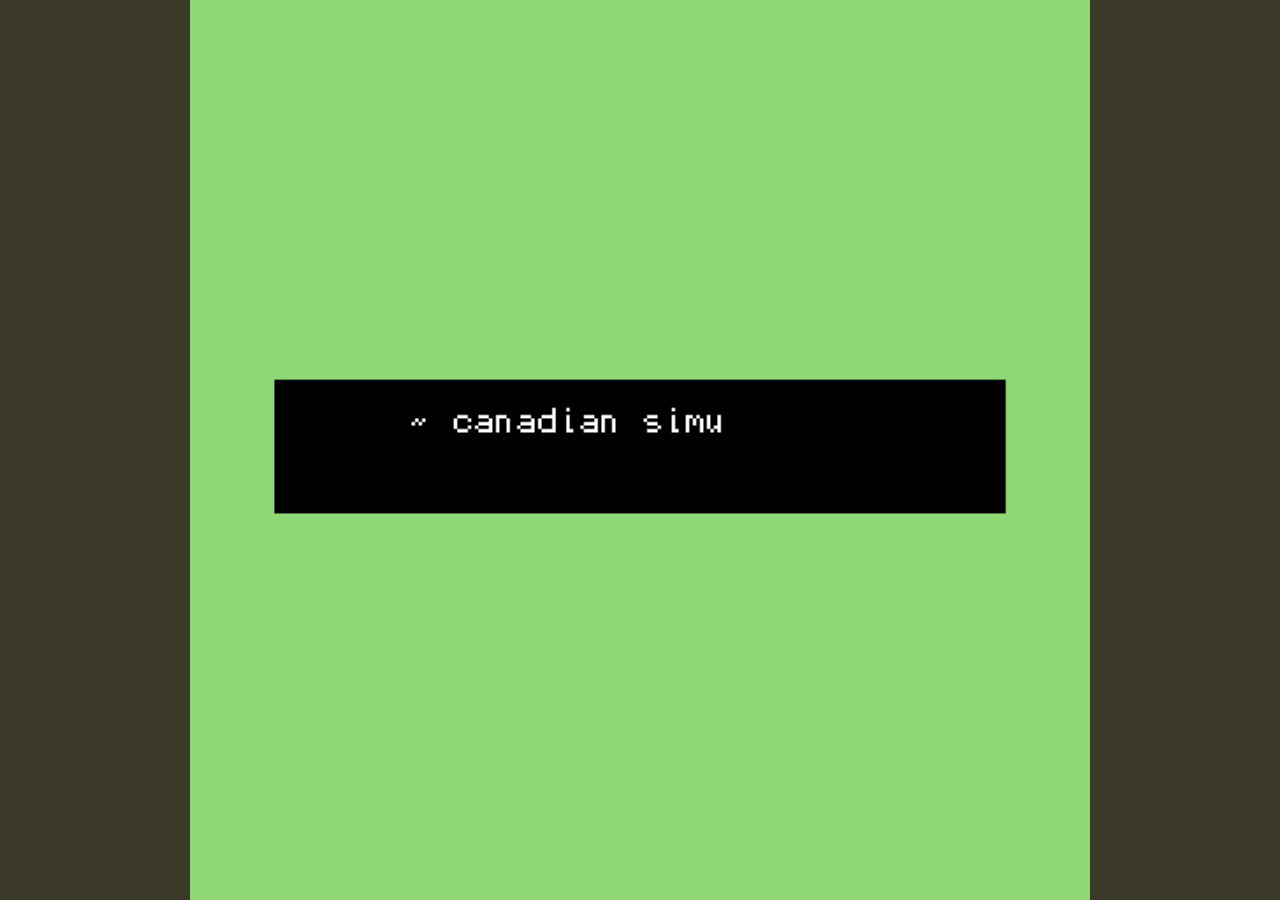
==== games/canadian-simulator/index.html @ 4151617e "Revert "inter font properly" This reverts commit 1b1d673a237acf1276869aa099014497ba2a1c99." ====
<!DOCTYPE HTML>
<html>

<!-- HEADER -->
<head>

<meta charset="UTF-8">

<title>       canadian simulator</title>

<script type="text/bitsyGameData" id="exportedGameData">
     ~ canadian simulator ~              sashamon july '23

# BITSY VERSION 8.6

! VER_MAJ 8
! VER_MIN 6
! ROOM_FORMAT 1
! DLG_COMPAT 0
! TXT_MODE 0

PAL 0
144,215,119
75,179,93
255,255,255
NAME park

PAL 2
59,58,40
226,179,67
255,255,255
NAME city

ROOM 0
g,g,g,g,g,g,g,g,g,g,g,g,g,g,g,g
g,e,e,a,e,e,e,0,e,e,e,a,e,a,e,g
g,a,e,e,e,a,e,e,e,e,a,0,e,a,e,g
g,e,0,0,e,a,0,a,e,a,0,a,0,a,a,0
g,e,0,a,0,e,0,0,0,0,a,a,e,0,e,0
g,e,e,0,0,0,0,0,e,0,0,e,e,e,e,g
g,a,e,0,e,e,a,e,a,0,a,e,a,e,0,g
g,a,e,e,e,a,e,e,e,a,e,e,e,e,e,g
g,g,g,g,g,g,g,g,g,g,g,g,g,g,g,g
g,g,g,g,g,g,g,g,g,g,g,g,g,g,g,g
g,g,g,g,g,g,g,g,g,g,g,g,g,g,g,g
g,g,g,g,g,g,g,g,g,g,g,g,g,g,g,g
g,g,g,g,g,g,g,g,g,g,g,g,g,g,g,g
g,g,g,g,g,g,g,g,g,g,g,g,g,g,g,g
g,g,g,g,g,g,g,g,g,g,g,g,g,g,g,g
g,g,g,g,g,g,g,g,g,g,g,g,g,g,g,g
NAME room1
ITM 3 5,5
ITM 2 7,4
ITM 4 11,3
PAL 0

ROOM 2
g,g,g,g,g,g,g,g,g,g,g,g,g,g,g,g
g,e,e,a,e,e,e,0,e,e,e,a,e,a,e,g
g,a,e,e,e,a,e,e,e,e,a,0,e,a,e,g
g,e,0,0,e,a,0,a,e,a,0,0,0,a,a,0
g,e,0,a,0,e,0,0,0,0,a,a,e,0,e,0
g,e,e,0,0,0,0,0,e,0,0,e,e,e,e,g
g,a,e,0,e,e,a,e,a,0,a,e,a,e,0,g
g,a,e,e,e,a,e,e,e,a,e,e,e,e,e,g
g,g,g,g,g,g,g,g,g,g,g,g,g,g,g,g
g,g,g,g,g,g,g,g,g,g,g,g,g,g,g,g
g,g,g,g,g,g,g,g,g,g,g,g,g,g,g,g
g,g,g,g,g,g,g,g,g,g,g,g,g,g,g,g
g,g,g,g,g,g,g,g,g,g,g,g,g,g,g,g
g,g,g,g,g,g,g,g,g,g,g,g,g,g,g,g
g,g,g,g,g,g,g,g,g,g,g,g,g,g,g,g
g,g,g,g,g,g,g,g,g,g,g,g,g,g,g,g
NAME room1-poop1
ITM 2 7,4
ITM 4 11,3
PAL 0

ROOM 3
g,g,g,g,g,g,g,g,g,g,g,g,g,g,g,g
g,e,e,a,e,e,e,0,e,e,e,a,e,a,e,g
g,a,e,e,e,a,e,e,e,e,a,0,e,a,e,g
g,e,0,0,e,a,0,a,e,a,0,0,0,a,a,0
g,e,0,a,0,e,0,0,0,0,a,a,e,0,e,0
g,e,e,0,0,0,0,0,e,0,0,e,e,e,e,g
g,a,e,0,e,e,a,e,a,0,a,e,a,e,0,g
g,a,e,e,e,a,e,e,e,a,e,e,e,e,e,g
g,g,g,g,g,g,g,g,g,g,g,g,g,g,g,g
g,g,g,g,g,g,g,g,g,g,g,g,g,g,g,g
g,g,g,g,g,g,g,g,g,g,g,g,g,g,g,g
g,g,g,g,g,g,g,g,g,g,g,g,g,g,g,g
g,g,g,g,g,g,g,g,g,g,g,g,g,g,g,g
g,g,g,g,g,g,g,g,g,g,g,g,g,g,g,g
g,g,g,g,g,g,g,g,g,g,g,g,g,g,g,g
g,g,g,g,g,g,g,g,g,g,g,g,g,g,g,g
NAME room1-poop2
ITM 4 11,3
PAL 0

ROOM 4
g,g,g,g,g,g,g,g,g,g,g,g,g,g,g,g
g,e,e,a,e,e,e,0,e,e,e,a,e,a,e,g
g,a,e,e,e,a,e,e,e,e,a,0,e,a,e,g
g,e,0,0,e,a,0,a,e,a,0,0,0,a,a,0
g,e,0,a,0,e,0,0,0,0,a,a,e,0,e,0
g,e,e,0,0,0,0,0,e,0,0,e,e,e,e,g
g,a,e,0,e,e,a,e,a,0,a,e,a,e,0,g
g,a,e,e,e,a,e,e,e,a,e,e,e,e,e,g
g,g,g,g,g,g,g,g,g,g,g,g,g,g,g,g
g,g,g,g,g,g,g,g,g,g,g,g,g,g,g,g
g,g,g,g,g,g,g,g,g,g,g,g,g,g,g,g
g,g,g,g,g,g,g,g,g,g,g,g,g,g,g,g
g,g,g,g,g,g,g,g,g,g,g,g,g,g,g,g
g,g,g,g,g,g,g,g,g,g,g,g,g,g,g,g
g,g,g,g,g,g,g,g,g,g,g,g,g,g,g,g
g,g,g,g,g,g,g,g,g,g,g,g,g,g,g,g
NAME room1-poop3
ITM 5 15,3
ITM 5 15,4
PAL 0

ROOM 5
g,g,g,g,g,g,g,g,g,g,g,g,g,g,g,g
g,e,e,a,e,e,e,0,e,e,e,a,e,a,e,g
g,a,e,e,e,a,e,e,e,e,a,0,e,a,e,g
g,e,0,0,e,a,0,a,e,a,0,0,0,a,a,g
g,e,0,a,0,e,0,0,0,0,a,a,e,0,e,g
g,e,e,0,0,0,0,0,e,0,0,e,e,e,e,g
g,a,e,0,e,e,a,e,a,0,a,e,a,e,0,g
g,a,e,e,e,a,e,e,e,a,e,e,e,e,e,g
g,g,g,g,g,g,g,g,g,g,g,g,g,g,g,g
g,a,a,a,a,a,m,a,m,a,a,a,a,a,a,g
g,c,c,c,c,c,i,c,i,c,c,c,c,c,c,g
g,d,d,d,d,d,l,d,d,d,d,d,d,d,d,g
g,h,h,h,h,h,h,h,k,h,h,h,h,h,h,g
g,c,c,c,c,c,i,c,i,c,c,c,c,c,c,g
g,a,a,a,a,a,m,a,m,a,a,a,a,a,a,g
g,g,g,g,g,g,g,g,g,g,g,g,g,g,g,g
NAME room3
ITM 6 7,14
ITM 8 7,11
ITM 9 7,12
PAL 2

ROOM 6
g,g,g,g,g,g,g,g,g,g,g,g,g,g,g,g
g,e,e,a,e,e,e,0,e,e,e,a,e,a,e,g
g,a,e,e,e,a,e,e,e,e,a,0,e,a,e,g
g,e,0,0,e,a,0,a,e,a,0,0,0,a,a,g
g,e,0,a,0,e,0,0,0,0,a,a,e,0,e,g
g,e,e,0,0,0,0,0,e,0,0,e,e,e,e,g
g,a,e,0,e,e,a,e,a,0,a,e,a,e,0,g
g,a,e,e,e,a,e,e,e,a,e,e,e,e,e,g
g,g,g,g,g,g,g,g,g,g,g,g,g,g,g,g
g,a,a,a,a,a,a,a,a,a,a,a,a,a,a,g
g,i,i,i,i,i,i,i,i,i,i,i,i,i,i,g
g,d,d,d,d,d,d,d,d,d,d,d,d,d,d,g
g,h,h,h,h,h,h,h,h,h,h,h,h,h,h,g
g,c,c,c,c,c,c,c,c,c,c,c,c,c,c,g
g,a,a,a,a,a,a,a,a,a,a,a,a,a,a,g
g,g,g,g,g,g,g,g,g,g,g,g,g,g,g,g
NAME room2
ITM 7 7,9
PAL 2

TIL a
00000000
00000000
00000000
00000000
00000100
01001000
00101010
00000000
NAME free
WAL false

TIL b
00000000
00000000
00000000
00000000
00000000
00011000
00111100
00000000
NAME poop

TIL c
00000000
11111111
00000000
00000000
00000000
00000000
11111111
00000000

TIL d
00000000
00000000
00000000
00000000
00000000
00000000
00000000
00111000

TIL e
00000000
00010100
01101100
00110111
10101111
01111010
11011111
11111110
NAME bush
WAL true

TIL f
00000000
00000100
01001000
00101001
00101010
01001010
01001010
00010010
NAME old big
WAL false

TIL g
11111111
11111111
11111111
11111111
11111111
11111111
11111111
11111111
NAME full
WAL true

TIL h
00111000
00000000
00000000
00000000
00000000
00000000
00000000
00000000

TIL i
00000000
11111111
00000000
00000000
00000000
00000000
11111111
00000000
NAME c-wall
WAL true

TIL j
00000000
11111111
00000000
00000000
00000000
00000000
11111111
00000000
NAME invis
WAL true

TIL k
00111000
00000000
00000000
00000000
00000000
00000000
00000000
00000000
NAME block-up
WAL true

TIL l
00000000
00000000
00000000
00000000
00000000
00000000
00000000
00111000
NAME block-down
WAL true

TIL m
00000000
00000000
00000000
00000000
00000100
01001000
00101010
00000000
NAME wall
WAL true

SPR 10
00000000
00000000
00000000
00000000
00000000
00011000
00111100
00000000
POS 6 10,3

SPR 11
11000000
00100000
00011100
00000010
00110010
11001100
01001000
00110000
POS 6 1,12

SPR 12
00000011
00000100
00111000
01000000
01001100
00110011
00010010
00001100
POS 6 11,11

SPR 13
11100000
00010000
00001000
00000100
00110010
01001110
11001000
00110000
POS 6 12,11

SPR A
00000110
00000111
00000100
00011100
01111110
11111110
00111100
00101000
>
00000110
00000111
00000100
00011100
01111110
11111110
00111100
00101000
POS 0 2,4

SPR a
00000000
00000000
01010001
01110001
01110010
01111100
00111100
00100100
NAME cat
DLG 0
BLIP 1

SPR b
00000000
00000000
00000000
00000000
00000000
00011000
00111100
00000000
NAME poop
DLG 6
POS 2 4,5

SPR c
11000000
00100000
00011100
00000010
00110010
11001100
01001000
00110000
>
11000110
00100001
00011100
00000010
00110010
11001100
01001000
00110000
NAME car-r1
POS 5 6,12

SPR d
00000111
00001000
00010000
00100000
01001100
01110010
00010011
00001100
NAME car-r2
POS 5 5,12

SPR e
00000000
00000000
00000000
00000000
00000000
00011000
00111100
00000000
NAME poop2
DLG 8
POS 3 6,4

SPR f
00000000
00000000
00000000
00000000
00000000
00011000
00111100
00000000
NAME poop1-2
DLG 7
POS 3 4,5

SPR g
00000000
00000000
00000000
00000000
00000000
00011000
00111100
00000000
NAME poop1-3
DLG 9
POS 4 4,5

SPR h
00000000
00000000
00000000
00000000
00000000
00011000
00111100
00000000
NAME poop2-3
DLG a
POS 4 6,4

SPR i
00000000
00000000
00000000
00000000
00000000
00011000
00111100
00000000
NAME poop3
DLG b
POS 4 10,3

SPR j
00000000
00000000
00000000
00000000
00000000
00011000
00111100
00000000
NAME poop1-4
POS 5 4,5

SPR k
00000000
00000000
00000000
00000000
00000000
00011000
00111100
00000000
NAME poop2-4
POS 5 6,4

SPR l
00000000
00000000
00000000
00000000
00000000
00011000
00111100
00000000
NAME poop3-4
POS 5 10,3

SPR m
00001100
00011110
00000010
00011110
00111111
00011110
00110100
00000110
>
00011000
00111100
00010000
00111100
00111110
01111100
00010110
00110000
NAME goose-front

SPR n
00000111
00001000
00010000
00100000
01001100
01110010
00010011
00001100
POS 5 3,12

SPR o
11000000
00100000
00011100
00000010
00110010
11001100
01001000
00110000
POS 5 4,12

SPR p
11000000
00100000
00011100
00000010
00110010
11001100
01001000
00110000
POS 5 2,12

SPR q
00000111
00001000
00010000
00100000
01001100
01110010
00010011
00001100
POS 5 1,12

SPR r
01100011
10000100
00111000
01000000
01001100
00110011
00010010
00001100
>
00000011
00000100
00111000
01000000
01001100
00110011
00010010
00001100
NAME car-l1
POS 5 8,11

SPR s
11100000
00010000
00001000
00000100
00110010
01001110
11001000
00110000
NAME car-l2
POS 5 9,11

SPR t
00000011
00000100
00111000
01000000
01001100
00110011
00010010
00001100
POS 5 10,11

SPR u
11100000
00010000
00001000
00000100
00110010
01001110
11001000
00110000
POS 5 11,11

SPR v
00000011
00000100
00111000
01000000
01001100
00110011
00010010
00001100
POS 5 12,11

SPR w
11100000
00010000
00001000
00000100
00110010
01001110
11001000
00110000
POS 5 13,11

SPR x
00000011
00000100
00111000
01000000
01001100
00110011
00010010
00001100
POS 5 14,11

SPR y
00000000
00000000
00000000
00000000
00000000
00011000
00111100
00000000
NAME poop5a
POS 6 4,5

SPR z
00000000
00000000
00000000
00000000
00000000
00011000
00111100
00000000
POS 6 6,4

ITM 0
00000000
00000000
00000000
00111100
01100100
00100100
00011000
00000000
NAME tea
DLG 1

ITM 1
00000000
00111100
00100100
00111100
00010000
00011000
00010000
00011000
NAME key
DLG 2
BLIP 2

ITM 2
00000000
00000000
00010000
00101000
00010000
00001000
00001000
00000000
NAME flower
DLG 4

ITM 3
00000000
00000000
00000100
01001001
01001010
00101010
00101010
00000000
NAME grass
DLG 3

ITM 4
00000000
00000000
00001000
00010001
01010010
00101010
00101010
00000000
NAME grass2
DLG 5

ITM 5
00000000
00000000
00000000
00000000
00000000
00000000
00000000
00000000
NAME exit
DLG c

ITM 6
00000000
00000000
00001000
00010001
01010010
00101010
00101010
00000000
NAME grasslast
DLG g

ITM 7
00000000
00001000
00001000
00001000
00111110
00011100
00001000
00000000
NAME start-road
DLG d

ITM 8
00000000
00000000
00000000
00000000
00000000
00000000
00000000
00111000
NAME cross1
DLG e

ITM 9
00111000
00000000
00000000
00000000
00000000
00000000
00000000
00000000
NAME cross2
DLG f

DLG 0
I'm a cat
NAME cat dialog

DLG 1
You found a nice warm cup of tea
NAME tea dialog

DLG 2
A key! {wvy}What does it open?{wvy}
NAME key dialog

DLG 3
delicious grass!{pg}{exit "2" 5 5}{shk}    h o n k{/shk}{blip "9"}
NAME grass dialog

DLG 4
"""
ooh, a flower!
can i eat it?{pg}{exit "3" 7 4}{shk}                      h o n k{/shk}{blip "9"}
"""
NAME flower dialog

DLG 5
"""
i like grass.{pg}{exit "4" 11 3}{shk}     
                h o n k{/shk}{blip "9"}
"""
NAME grass2 dialog

DLG 6
my accomplishment.
NAME poop dialog

DLG 7
my accomplishment.
NAME poop1-1 dialog

DLG 8
who put this here?
NAME poop2 dialog

DLG 9
my first accomplishment.
NAME poop1-3 dialog

DLG a
i put this here.
NAME poop2-3 dialog

DLG b
my third accomplishment.
NAME poop3 dialog

DLG c
{exit "6" 1 9 "fade_b"}
NAME exit dialog

DLG d
{exit "5" 7 9}{ava "m"}
NAME start-road dialog

DLG e
"""
{wvy}HONK!!! HONK HONK!!{/wvy}{pg}{shk}    
     h o n k{/shk}{blip "9"}
"""
NAME cross1 dialog

DLG f
{wvy}HONK HONK!! HONK!!{/wvy}{pg}my fellow honkers.
NAME cross2 dialog

DLG g
"""
{shk}    
             h o n k{/shk}{pg}{end}{blip "9"}
"""
NAME grasslast dialog

VAR a
42

TUNE 1
3d,0,0,0,3d5,0,0,0,3l,0,0,0,3s,0,0,0
16d2,0,0,0,0,0,0,0,0,0,0,0,0,0,0,0
>
4l,0,0,0,s,0,3l,0,0,0,2s,0,2m,0,2r,0
16m2,0,0,0,0,0,0,0,0,0,0,0,0,0,0,0
>
3d,0,0,0,3d5,0,0,0,3l,0,0,0,3s,0,0,0
16l2,0,0,0,0,0,0,0,0,0,0,0,0,0,0,0
>
3l,0,0,0,s,0,4m,0,0,0,4r,0,0,0,0,0
16s2,0,0,0,0,0,0,0,0,0,0,0,0,0,0,0
NAME finale fanfare
KEY C,D,E,F,G,A,B d,r,m,s,l
TMP XFST
SQR P2 P8
ARP INT8

TUNE 2
0,0,2G,0,A,0,B,0,2C5,0,B,A,G,0,2G,0
G3,0,D,0,G3,0,D,0,2A3,0,E,0,C,0,E,0
>
2F#,0,G,0,A,0,F#,0,2E,0,F#,E,4D,0,0,0
2D,0,E,0,F#,0,D,0,2C,0,2G3,0,2F#3,0,D2,0
>
0,0,2G,0,A,0,B,0,2C5,0,B,A,G,0,G,0
2G2,0,D,D5,G3,G,D,0,2C2,0,E,E5,C3,C,E5,0
>
2D,0,C5,B,A,0,A,0,4A,0,0,0,F#,0,0,0
A2,0,E3,0,C3,0,E3,0,D3,0,A3,0,D,0,0,0
>
2E5,0,2G,0,2G5,0,2G,0,2F#5,0,2E5,0,2D5,0,2C5,0
2C3,0,2E,0,2E5,0,2C,0,2A3,0,2C,0,2F#,0,2E,0
>
3B,0,0,0,2E5,0,D5,0,4A,0,0,0,G,0,0,0
2G3,0,B3,0,2D,0,D3,0,2C3,0,G3,0,D#,0,0,0
>
0,0,2G,0,A,0,2B,0,C5,0,B,C5,A,0,G,0
A2,0,A3,0,C,0,2D,0,D#,0,D,E,C,0,C3,0
>
8B,0,0,0,0,0,0,0,A,0,2F#,0,E,0,D,0
D3,0,A3,0,F#,0,D,0,C,0,2D3,0,C3,0,F#3,0
NAME tuneful town
TMP FST
SQR P4 P2

TUNE 3
3F5,0,0,A#,0,2C#5,0,A#,3F5,0,0,F#5,0,0,2F5,0
A#3,C#,F,0,0,F,C#,F,A#3,C#,F,A#,0,A#,C#,F
>
3F5,0,0,A,0,2C#5,0,A,3F5,0,0,2A#5,0,A#,D#5,0
A3,C#,F,A3,0,F,C#,F,A,C#,F,0,D#,0,C#5,0
>
4F5,0,0,0,G#,2C#5,0,G#,3F5,0,0,D#5,0,F5,2C#5,0
G#3,C#,F,3F#,0,0,2F,0,G#3,C#,F,F#,B,A,F,D#
>
4D#5,0,0,0,0,0,2A#,0,4A#,0,0,0,0,0,A#,C5
G3,D#,F,G,0,D#,F,G,G3,D#,G,F,0,F,D#,C#3
>
4C#5,0,0,0,0,0,2C#5,0,3C#5,0,0,D#5,0,0,2C#5,0
F#2,C#,F#3,A#3,0,F#3,C#3,F#3,F#2,A,F#3,C#,0,F#3,A3,F#3
>
3C#5,0,0,F,3C5,0,0,C,3C5,0,0,D#,3A#,0,0,0
F2,D#3,A3,0,0,F3,C#,0,F#2,A#3,D#3,0,0,F#3,C#,C
>
3A#,0,0,0,C5,0,C#5,0,A#,0,C#,D#,G#,G#3,0,C#3
C3,A#3,C,E,A,0,A#,0,0,B2,B3,0,2F,0,0,0
>
A#,0,A#3,0,C#,0,F,0,A#,0,0,0,0,0,0,0
A#2,0,C#3,0,F3,0,A#3,0,D,0,0,0,0,F#3,0,F3
NAME rhythmic ruins
TMP MED
SQR P4 P4

TUNE 4
0,0,0,2s,0,0,t,0,t,4m,0,0,0,0,0,0
16m2,0,0,0,0,0,0,0,0,0,0,0,0,0,0,0
>
0,0,r,0,s,0,l,3f,0,0,0,2m,0,2r,0,t
d2,s2,d2,s2,d2,s2,d2,s2,0,0,0,0,0,0,0,0
>
t,2d5,0,3m,0,0,0,t,t,2d5,0,0,m,r,d5,t
16l2,0,0,0,0,0,0,0,0,0,0,0,0,0,0,0
>
t,0,0,s,0,3f,0,0,0,0,r,l,0,2s,0,0
16t2,0,0,0,0,0,0,0,0,0,0,0,0,0,0,0
NAME canadia
KEY C,D,D#,F,G,G#,A# d,r,m,f,s,l,t
TMP SLW
SQR P4 P8
ARP INT5

BLIP 1
E5,B5,B5
NAME meow
ENV 40 99 4 185 138
BEAT 61 115
SQR P2

BLIP 2
D5,E5,D5
NAME pick up key
ENV 99 65 6 96 152
BEAT 95 0
SQR P4

BLIP 4
C#3,G3,E3
NAME mutate 1
ENV 86 109 4 86 129
BEAT 57 32
SQR P4

BLIP 5
C3,G#3,F3
NAME mutate 2
ENV 86 109 4 48 129
BEAT 73 32
SQR P4

BLIP 6
A#2,F#3,F#3
NAME mutate 3
ENV 86 109 4 104 129
BEAT 52 88
SQR P4

BLIP 7
B2,E3,F3
NAME mutate 4
ENV 86 109 4 147 129
BEAT 32 96
SQR P4

BLIP 8
C#2,0,0
NAME bloop 1
ENV 3 0 8 76 4
BEAT 0 0
SQR P2

BLIP 9
F2,E,E
NAME honk
ENV 63 0 7 203 53
BEAT 96 0
SQR P2

BLIP a
C#2,D#,C#
NAME mutate 5
ENV 63 0 7 208 53
BEAT 57 32
SQR P2

BLIP b
D#2,D,D
NAME mutate 6
ENV 63 0 7 294 53
BEAT 137 32
SQR P2

BLIP c
C#2,C,D
NAME mutate 7
ENV 63 0 7 181 53
BEAT 140 32
SQR P2


</script>

<style>
html {
	margin:0px;
	padding:0px;
}

body {
	margin:0px;
	padding:0px;
	overflow:hidden;
	background:#3b3a28;
}

#game {
	background:black;
	width:100vw;
	max-width:100vh;
	margin:auto;
	display:block;
}
</style>

<!-- SCRIPTS -->
<script>
function startExportedGame() {
	var gameCanvas = document.getElementById("game");
	var gameData = document.getElementById("exportedGameData").text.slice(1);
	var defaultFontData = document.getElementById(defaultFontName).text.slice(1);
	loadGame(gameCanvas, gameData, defaultFontData);
	initSystem();
}
</script>

<!-- system -->
<script>
function InputSystem() {
	var self = this;

	this.Key = {
		LEFT: 37,
		RIGHT: 39,
		UP: 38,
		DOWN: 40,
		SPACE: 32,
		ENTER: 13,
		W: 87,
		A: 65,
		S: 83,
		D: 68,
		R: 82,
		SHIFT: 16,
		CTRL: 17,
		ALT: 18,
		CMD: 224
	};

	var pressed;
	var ignored;
	var touchState;

	var isRestartComboPressed = false;

	var SwipeDir = {
		None : -1,
		Up : 0,
		Down : 1,
		Left : 2,
		Right : 3,
	};

	function resetAll() {
		isRestartComboPressed = false;

		pressed = {};
		ignored = {};

		touchState = {
			isDown : false,
			startX : 0,
			startY : 0,
			curX : 0,
			curY : 0,
			swipeDistance : 30,
			swipeDirection : SwipeDir.None,
			tapReleased : false
		};
	}

	resetAll();

	function stopWindowScrolling(e) {
		if (e.keyCode == self.Key.LEFT || e.keyCode == self.Key.RIGHT || e.keyCode == self.Key.UP || e.keyCode == self.Key.DOWN || !isPlayerEmbeddedInEditor) {
			e.preventDefault();
		}
	}

	function isRestartCombo(e) {
		return (e.keyCode === self.Key.R && (e.getModifierState("Control")|| e.getModifierState("Meta")));
	}

	function eventIsModifier(event) {
		return (event.keyCode == self.Key.SHIFT || event.keyCode == self.Key.CTRL || event.keyCode == self.Key.ALT || event.keyCode == self.Key.CMD);
	}

	function isModifierKeyDown() {
		return (self.isKeyDown(self.Key.SHIFT) || self.isKeyDown(self.Key.CTRL) || self.isKeyDown(self.Key.ALT) || self.isKeyDown(self.Key.CMD));
	}

	this.ignoreHeldKeys = function() {
		for (var key in pressed) {
			if (pressed[key]) { // only ignore keys that are actually held
				ignored[key] = true;
				// bitsyLog("IGNORE -- " + key, "system");
			}
		}
	}

	this.onkeydown = function(event) {
		enableGlobalAudioContext();
		// bitsyLog("KEYDOWN -- " + event.keyCode, "system");

		stopWindowScrolling(event);

		isRestartComboPressed = isRestartCombo(event);

		// Special keys being held down can interfere with keyup events and lock movement
		// so just don't collect input when they're held
		{
			if (isModifierKeyDown()) {
				return;
			}

			if (eventIsModifier(event)) {
				resetAll();
			}
		}

		if (ignored[event.keyCode]) {
			return;
		}

		pressed[event.keyCode] = true;
		ignored[event.keyCode] = false;
	}

	this.onkeyup = function(event) {
		// bitsyLog("KEYUP -- " + event.keyCode, "system");
		pressed[event.keyCode] = false;
		ignored[event.keyCode] = false;
	}

	this.ontouchstart = function(event) {
		enableGlobalAudioContext();

		event.preventDefault();

		if( event.changedTouches.length > 0 ) {
			touchState.isDown = true;

			touchState.startX = touchState.curX = event.changedTouches[0].clientX;
			touchState.startY = touchState.curY = event.changedTouches[0].clientY;

			touchState.swipeDirection = SwipeDir.None;
		}
	}

	this.ontouchmove = function(event) {
		event.preventDefault();

		if( touchState.isDown && event.changedTouches.length > 0 ) {
			touchState.curX = event.changedTouches[0].clientX;
			touchState.curY = event.changedTouches[0].clientY;

			var prevDirection = touchState.swipeDirection;

			if( touchState.curX - touchState.startX <= -touchState.swipeDistance ) {
				touchState.swipeDirection = SwipeDir.Left;
			}
			else if( touchState.curX - touchState.startX >= touchState.swipeDistance ) {
				touchState.swipeDirection = SwipeDir.Right;
			}
			else if( touchState.curY - touchState.startY <= -touchState.swipeDistance ) {
				touchState.swipeDirection = SwipeDir.Up;
			}
			else if( touchState.curY - touchState.startY >= touchState.swipeDistance ) {
				touchState.swipeDirection = SwipeDir.Down;
			}

			if( touchState.swipeDirection != prevDirection ) {
				// reset center so changing directions is easier
				touchState.startX = touchState.curX;
				touchState.startY = touchState.curY;
			}
		}
	}

	this.ontouchend = function(event) {
		event.preventDefault();

		touchState.isDown = false;

		if( touchState.swipeDirection == SwipeDir.None ) {
			// tap!
			touchState.tapReleased = true;
		}

		touchState.swipeDirection = SwipeDir.None;
	}

	this.isKeyDown = function(keyCode) {
		return pressed[keyCode] != null && pressed[keyCode] == true && (ignored[keyCode] == null || ignored[keyCode] == false);
	}

	this.anyKeyDown = function() {
		var anyKey = false;

		for (var key in pressed) {
			if (pressed[key] && (ignored[key] == null || ignored[key] == false) &&
				!(key === self.Key.UP || key === self.Key.DOWN || key === self.Key.LEFT || key === self.Key.RIGHT) &&
				!(key === self.Key.W || key === self.Key.S || key === self.Key.A || key === self.Key.D)) {
				// detected that a key other than the d-pad keys are down!
				anyKey = true;
			}
		}

		return anyKey;
	}

	this.isRestartComboPressed = function() {
		return isRestartComboPressed;
	}

	this.swipeLeft = function() {
		return touchState.swipeDirection == SwipeDir.Left;
	}

	this.swipeRight = function() {
		return touchState.swipeDirection == SwipeDir.Right;
	}

	this.swipeUp = function() {
		return touchState.swipeDirection == SwipeDir.Up;
	}

	this.swipeDown = function() {
		return touchState.swipeDirection == SwipeDir.Down;
	}

	this.isTapReleased = function() {
		return touchState.tapReleased;
	}

	this.resetTapReleased = function() {
		touchState.tapReleased = false;
	}

	this.onblur = function() {
		// bitsyLog("~~~ BLUR ~~", "system");
		resetAll();
	}

	this.resetAll = resetAll;

	this.listen = function(canvas) {
		document.addEventListener('keydown', self.onkeydown);
		document.addEventListener('keyup', self.onkeyup);

		if (isPlayerEmbeddedInEditor) {
			canvas.addEventListener('touchstart', self.ontouchstart, {passive:false});
			canvas.addEventListener('touchmove', self.ontouchmove, {passive:false});
			canvas.addEventListener('touchend', self.ontouchend, {passive:false});
		}
		else {
			// creates a 'touchTrigger' element that covers the entire screen and can universally have touch event listeners added w/o issue.

			// we're checking for existing touchTriggers both at game start and end, so it's slightly redundant.
			var existingTouchTrigger = document.querySelector('#touchTrigger');

			if (existingTouchTrigger === null) {
				var touchTrigger = document.createElement("div");
				touchTrigger.setAttribute("id","touchTrigger");

				// afaik css in js is necessary here to force a fullscreen element
				touchTrigger.setAttribute(
					"style","position: absolute; top: 0; left: 0; width: 100vw; height: 100vh; overflow: hidden;"
				);

				document.body.appendChild(touchTrigger);

				touchTrigger.addEventListener('touchstart', self.ontouchstart);
				touchTrigger.addEventListener('touchmove', self.ontouchmove);
				touchTrigger.addEventListener('touchend', self.ontouchend);
			}
		}

		window.onblur = self.onblur;
	}

	this.unlisten = function(canvas) {
		document.removeEventListener('keydown', self.onkeydown);
		document.removeEventListener('keyup', self.onkeyup);

		if (isPlayerEmbeddedInEditor) {
			canvas.removeEventListener('touchstart', self.ontouchstart);
			canvas.removeEventListener('touchmove', self.ontouchmove);
			canvas.removeEventListener('touchend', self.ontouchend);
		}
		else {
			//check for touchTrigger and removes it

			var existingTouchTrigger = document.querySelector('#touchTrigger');

			if (existingTouchTrigger !== null) {
				existingTouchTrigger.removeEventListener('touchstart', self.ontouchstart);
				existingTouchTrigger.removeEventListener('touchmove', self.ontouchmove);
				existingTouchTrigger.removeEventListener('touchend', self.ontouchend);

				existingTouchTrigger.parentElement.removeChild(existingTouchTrigger);
			}
		}

		window.onblur = null;
	}
}
</script>

<script>
// init global audio context
var audioContext = new AudioContext();

function enableGlobalAudioContext() {
	audioContext.resume();
}

function SoundSystem() {
	var self = this;

	// volume
	var maxGain = 0.15;

	// curves for different pulse wave duties (ratios between on and off)
	var dutyCycle_1_8 = new Float32Array(256);
	for (var i = 0; i < 256; i++) {
		dutyCycle_1_8[i] = ((i / 256) * 2) - 1.75;
	}

	var dutyCycle_1_4 = new Float32Array(256);
	for (var i = 0; i < 256; i++) {
		dutyCycle_1_4[i] = ((i / 256) * 2) - 1.5;
	}

	var dutyCycle_1_2 = new Float32Array(256);
	for (var i = 0; i < 256; i++) {
		dutyCycle_1_2[i] = ((i / 256) * 2) - 1.0;
	}

	var dutyCycles = [
		dutyCycle_1_8,
		dutyCycle_1_4,
		dutyCycle_1_2 // square wave
	];

	function createPulseWidthModulator() {
		// the base oscillator: start with a sawtooth wave that we'll shape into a pulse wave
		var oscillator = audioContext.createOscillator();
		oscillator.type = "sawtooth";

		// create a gain node to control the volume of the sound
		var volumeControl = audioContext.createGain();
		volumeControl.gain.value = 0;

		// create a wave shaper that turns the sawtooth wave into a pulse
		// by mapping any negative value to -1 and any positive value to 1
		var pulseCurve = new Float32Array(256);
		for (var i = 0; i < 128; i++) {
			pulseCurve[i] = -1;
		}
		for (var i = 128; i < 256; i++) {
			pulseCurve[i] = 1;
		}

		var pulseShaper = audioContext.createWaveShaper();
		pulseShaper.curve = pulseCurve;

		var dutyShaper = audioContext.createWaveShaper();
		dutyShaper.curve = dutyCycle_1_2;

		oscillator.connect(dutyShaper);
		dutyShaper.connect(pulseShaper);
		pulseShaper.connect(volumeControl);
		volumeControl.connect(audioContext.destination);
		oscillator.start();

		return {
			oscillator: oscillator,
			volumeControl: volumeControl,
			dutyShaper: dutyShaper
		};
	}

	var pulseChannels = [createPulseWidthModulator(), createPulseWidthModulator()];

	this.setPulse = function(channel, pulse) {
		var pulseChannel = pulseChannels[channel];
		pulseChannel.dutyShaper.curve = dutyCycles[pulse];
	}

	this.setFrequency = function(channel, frequencyHz) {
		var pulseChannel = pulseChannels[channel];
		// set frequency in hertz
		pulseChannel.oscillator.frequency.setValueAtTime(frequencyHz, audioContext.currentTime);
	}

	this.setVolume = function(channel, volumeNorm) {
		var pulseChannel = pulseChannels[channel];
		pulseChannel.volumeControl.gain.value = volumeNorm * maxGain;
	}

	this.mute = function() {
		for (var i = 0; i < pulseChannels.length; i++) {
			pulseChannels[i].volumeControl.gain.value = 0;
		}
	}
}

var sound = new SoundSystem();
</script>

<script>
function GraphicsSystem() {
	var self = this;

	var canvas;
	var ctx;

	var scale;
	var textScale;
	var palette = [];
	var images = [];
	var imageFillColors = [];

	function makeFillStyle(color, isTransparent) {
		var i = color * 3;
		if (isTransparent) {
			return "rgba(" + palette[i + 0] + "," + palette[i + 1] + "," + palette[i + 2] + ", 0)";
		}
		else {
			return "rgb(" + palette[i + 0] + "," + palette[i + 1] + "," + palette[i + 2] + ")";
		}
	}

	this._images = images;
	this._getPalette = function() {
		return palette;
	};

	// todo : do I really need to pass in size here?
	this.attachCanvas = function(c, size) {
		canvas = c;
		canvas.width = size * scale;
		canvas.height = size * scale;
		ctx = canvas.getContext("2d");
	};

	this.getCanvas = function() {
		return canvas;
	};

	this.getContext = function() {
		return ctx;
	};

	this.setScale = function(s) {
		scale = s;
	};

	this.setTextScale = function(s) {
		textScale = s;
	};

	this.getTextScale = function() {
		return textScale;
	};

	this.setPalette = function(p) {
		palette = p;
	};

	// todo : rename this since it doesn't always create a totally new canvas?
	this.createImage = function(id, width, height, pixels, useTextScale) {
		var imageScale = useTextScale === true ? textScale : scale;
		var widthScaled = width * imageScale;
		var heightScaled = height * imageScale;

		// try to use an existing image canvas if it is the right size,
		// instead of expensively creating a new one
		var imageCanvas = images[id];
		if (imageCanvas === undefined || imageCanvas.width != widthScaled || imageCanvas.height != heightScaled) {
			imageCanvas = document.createElement("canvas");
			imageCanvas.width = widthScaled;
			imageCanvas.height = heightScaled;
		}

		var imageCtx = imageCanvas.getContext("2d");

		// if we know the fill color for this image, we can speed things up
		// by filling the whole image with that color
		var fillColor;
		if (imageFillColors[id] != undefined) {
			fillColor = imageFillColors[id];
			var isTransparent = (fillColor === 0);
			if (isTransparent) {
				imageCtx.clearRect(0, 0, imageCanvas.width, imageCanvas.height);
			}
			else {
				imageCtx.fillStyle = makeFillStyle(fillColor, isTransparent);
				imageCtx.fillRect(0, 0, imageCanvas.width, imageCanvas.height);
			}
		}

		for (var i = 0; i < pixels.length; i++) {
			var x = i % width;
			var y = Math.floor(i / width);
			var color = pixels[i];
			if (color != fillColor) {
				var isTransparent = (color === 0);
				imageCtx.fillStyle = makeFillStyle(color, isTransparent);
				imageCtx.fillRect(x * imageScale, y * imageScale, imageScale, imageScale);
			}
		}

		images[id] = imageCanvas;
	};

	this.setImageFill = function(id, color) {
		imageFillColors[id] = color;
	};

	this.drawImage = function(id, x, y, destId) {
		if (!images[id]) {
			bitsyLog("image doesn't exist: " + id, "graphics");
			return;
		}

		var destCtx = ctx;
		if (destId != undefined) {
			// if there's a destination ID, that means we're drawing this image *onto* another image canvas
			var destCanvas = images[destId];
			destCtx = destCanvas.getContext("2d");
		}

		destCtx.drawImage(images[id], x * scale, y * scale, images[id].width, images[id].height);
	};

	this.hasImage = function(id) {
		return images[id] != undefined;
	};

	this.getImage = function(id) {
		return images[id];
	};

	this.deleteImage = function(id) {
		delete images[id];
		delete imageFillColors[id];
	};

	this.getCanvas = function() {
		return canvas;
	};

	this.clearCanvas = function(color) {
		bitsyLog("pal? " + palette.length + " / " + color, "graphics");
		ctx.fillStyle = makeFillStyle(color);
		ctx.fillRect(0, 0, canvas.width, canvas.height);
	};
}
</script>

<script>
/* LOGGING */
var DebugLogCategory = {
	// system
	input: false,
	sound: false,
	graphics: false,
	system: false,

	// engine
	bitsy: false,

	// editor
	editor: false,

	// tools
	room: false,
	tune: false,
	blip: false,
};

var isLoggingVerbose = false;

function bitsyLog(message, category) {
	if (!category) {
		category = "bitsy";
	}

	var summary = category + "::" + message;

	if (DebugLogCategory[category] === true) {
		if (isLoggingVerbose) {
			console.group(summary);

			console.dir(message);

			console.group("stack")
			console.trace();
			console.groupEnd();

			console.groupEnd();
		}
		else {
			console.log(summary);
		}
	}
}

/* GLOBALS */
var tilesize = 8;
var mapsize = 16;
var width = mapsize * tilesize;
var height = mapsize * tilesize;
var scale = 4;
var textScale = 2;

/* SYSTEM */
var updateInterval = null;
var prevTime = 0;
var deltaTime = 0;

function initSystem() {
	prevTime = Date.now();
	updateInterval = setInterval(updateSystem, 16);
}

function updateSystem() {
	var curTime = Date.now();
	deltaTime = curTime - prevTime;

	// update all active processes
	for (var i = 0; i < processes.length; i++) {
		bitsy = processes[i].system;
		if (bitsy._active) {
			bitsyLog(bitsy._name + " img count: " + bitsy._graphics._images.length, "system");
			var shouldContinue = bitsy._update(deltaTime);
			if (!shouldContinue) {
				// todo : do I really care about this _exit thing?
				if (bitsy._name != "bitsy") {
					bitsy._exit();
				}
			}
		}
	}

	bitsy = mainProcess.system;
	prevTime = curTime;
}

function loadGame(canvas, gameData, defaultFontData) {
	bitsyLog("load!", "system");
	// initialize bitsy system
	bitsy._attachCanvas(canvas);
	bitsy._write(bitsy._gameDataBlock, gameData);
	bitsy._write(bitsy._fontDataBlock, defaultFontData);
	bitsy._start();
}

function quitGame() {
	// hack to press the menu button to force game over state
	bitsy._injectPreLoop = function() { bitsy._poke(bitsy._buttonBlock, bitsy.BTN_MENU, 1); };

	// one last update to clean up (a little hacky to do this here?)
	bitsy._update(0);
	bitsy._exit();

	// clean up this gross hack
	bitsy._injectPreLoop = null;
}

/* GRAPHICS */
var canvas; // can I get rid of these?
var ctx;

function attachCanvas(c) {
	// hack : tes tnew system
	bitsy._attachCanvas(c);
	// extra hacky
	canvas = bitsy._getCanvas();
	ctx = bitsy._getContext();
}

/* PROCESSES */
var processes = [];

function addProcess(name) {
	var proc = {};
	proc.system = new BitsySystem(name);

	processes.push(proc);

	return proc;
}

/* == SYSTEM v0.2 === */
function BitsySystem(name) {
	var self = this;

	if (!name) {
		name = "bitsy";
	}

	// memory
	var memory = {
		blocks: [],
		changed: []
	};

	// input
	var input = new InputSystem();

	// sound
	var sound = new SoundSystem();
	var soundDurationIndex = 0;
	var soundFrequencyIndex = 1;
	var soundVolumeIndex = 2;
	var soundPulseIndex = 3;
	var maxVolume = 15;

	// graphics
	var graphics = new GraphicsSystem();
	graphics.setScale(scale);
	graphics.setTextScale(textScale);
	var initialPaletteSize = 64;
	var tilePoolStart = null;
	var tilePoolSize = 512;
	// hack!!! (access for debugging)
	this._graphics = graphics;

	function updateTextScale() {
		// make sure the text scale matches the text mode
		var textMode = self._peek(modeBlock, 1);
		var textModeScale = (textMode === self.TXT_LOREZ) ? scale : textScale;
		if (graphics.getTextScale() != textModeScale) {
			graphics.setTextScale(textModeScale);
			memory.changed[self.TEXTBOX] = true;
		}
	}

	function updateInput() {
		// update input flags
		self._poke(self._buttonBlock, self.BTN_UP,
			(input.isKeyDown(input.Key.UP) || input.isKeyDown(input.Key.W) || input.swipeUp()) ? 1 : 0);

		self._poke(self._buttonBlock, self.BTN_DOWN,
			(input.isKeyDown(input.Key.DOWN) || input.isKeyDown(input.Key.S) || input.swipeDown()) ? 1 : 0);

		self._poke(self._buttonBlock, self.BTN_LEFT,
			(input.isKeyDown(input.Key.LEFT) || input.isKeyDown(input.Key.A) || input.swipeLeft()) ? 1 : 0);

		self._poke(self._buttonBlock, self.BTN_RIGHT,
			(input.isKeyDown(input.Key.RIGHT) || input.isKeyDown(input.Key.D) || input.swipeRight()) ? 1 : 0);

		self._poke(self._buttonBlock, self.BTN_OK,
			(input.anyKeyDown() || input.isTapReleased()) ? 1 : 0);

		self._poke(self._buttonBlock, self.BTN_MENU,
			(input.isRestartComboPressed()) ? 1 : 0);

		input.resetTapReleased();
	}

	function updateSound(dt) {
		var changed0 = memory.changed[self.SOUND1];
		var changed1 = memory.changed[self.SOUND2];

		// update sound channel timers
		var timer0 = self._peek(self.SOUND1, soundDurationIndex);
		timer0 -= dt;
		if (timer0 <= 0) {
			timer0 = 0;
			if (self._peek(self.SOUND1, soundVolumeIndex) > 0) {
				self._poke(self.SOUND1, soundVolumeIndex, 0);
				changed0 = true;
			}
		}
		self._poke(self.SOUND1, soundDurationIndex, timer0);

		var timer1 = self._peek(self.SOUND2, soundDurationIndex);
		timer1 -= dt;
		if (timer1 <= 0) {
			timer1 = 0;
			if (self._peek(self.SOUND2, soundVolumeIndex) > 0) {
				self._poke(self.SOUND2, soundVolumeIndex, 0);
				changed1 = true;
			}
		}
		self._poke(self.SOUND2, soundDurationIndex, timer1);

		// send updated channel attributes to the sound system
		if (changed0) {
			sound.setPulse(0, self._peek(self.SOUND1, soundPulseIndex));

			var freq = self._peek(self.SOUND1, soundFrequencyIndex);
			var freqHz = freq / 100;
			sound.setFrequency(0, freqHz);

			var volume = self._peek(self.SOUND1, soundVolumeIndex);
			volume = Math.max(0, Math.min(volume, maxVolume));
			volumeNorm = (volume / maxVolume);
			sound.setVolume(0, volumeNorm);
		}

		if (changed1) {
			sound.setPulse(1, self._peek(self.SOUND2, soundPulseIndex));

			var freq = self._peek(self.SOUND2, soundFrequencyIndex);
			var freqHz = freq / 100;
			sound.setFrequency(1, freqHz);

			var volume = self._peek(self.SOUND2, soundVolumeIndex);
			volume = Math.max(0, Math.min(volume, maxVolume));
			volumeNorm = (volume / maxVolume);
			sound.setVolume(1, volumeNorm);
		}
	}

	function updateGraphics() {
		if (self._enableGraphics === false) {
			return;
		}

		bitsyLog("update graphics", "system");

		if (memory.changed[paletteBlock]) {
			graphics.setPalette(self._dump()[paletteBlock]);
		}

		if (tilePoolStart != null) {
			for (var i = 0; i < tilePoolSize; i++) {
				var tile = tilePoolStart + i;
				if (memory.blocks[tile] != undefined && memory.changed[tile]) {
					bitsyLog("tile changed? " + tile, "system");
					// update tile image
					graphics.createImage(tile, self.TILE_SIZE, self.TILE_SIZE, self._dump()[tile]);
				}
			}
		}

		var textboxChanged = memory.changed[self.TEXTBOX] || memory.changed[textboxAttributeBlock];
		if (textboxChanged) {
			// todo : should this be optimized in some way?
			// update textbox image
			var w = self._peek(textboxAttributeBlock, 3); // todo : need a variable to store this index?
			var h = self._peek(textboxAttributeBlock, 4);
			if (w > 0 && h > 0) {
				bitsyLog("textbox changed! " + memory.changed[self.TEXTBOX] + " " + memory.changed[textboxAttributeBlock] + " " + w + " " + h, "system");
				var useTextBoxScale = true; // todo : check mode here?
				graphics.createImage(self.TEXTBOX, w, h, self._dump()[self.TEXTBOX], useTextBoxScale);
			}
		}

		var mode = self._peek(modeBlock, 0);
		if (mode === self.GFX_VIDEO) {
			if (memory.changed[self.VIDEO]) {
				graphics.clearCanvas(0);
				// update screen image
				graphics.createImage(self.VIDEO, self.VIDEO_SIZE, self.VIDEO_SIZE, self._dump()[self.VIDEO]);
				// render screen onto canvas
				graphics.drawImage(self.VIDEO, 0, 0);
			}
		}
		else if (mode === self.GFX_MAP) {
			// redraw any changed layers
			var layers = self._getTileMapLayers();
			var anyMapLayerChanged = false;
			for (var i = 0; i < layers.length; i++) {
				var layerId = layers[i];
				if (memory.changed[layerId]) {
					// need to redraw this map layer
					anyMapLayerChanged = true;
					// clear layer canvas
					graphics.setImageFill(layerId, 0); // fill transparent
					graphics.createImage(layerId, self.VIDEO_SIZE, self.VIDEO_SIZE, []);
					// render tiles onto layer canvas
					var layerData = self._dump()[layerId];
					for (var ty = 0; ty < self.MAP_SIZE; ty++) {
						for (var tx = 0; tx < self.MAP_SIZE; tx++) {
							var tileIndex = (ty * self.MAP_SIZE) + tx;
							var tile = layerData[tileIndex];
							if (tile > 0) {
								graphics.drawImage(tile, tx * self.TILE_SIZE, ty * self.TILE_SIZE, layerId);
							}
						}
					}
				}
			}

			// redraw the main canvas
			if (textboxChanged || anyMapLayerChanged) {
				bitsyLog("map changed? " + memory.changed[self.MAP1] + " " + memory.changed[self.MAP2], "system");
				graphics.clearCanvas(0);

				for (var i = 0; i < layers.length; i++) {
					var layerId = layers[i];
					// draw the layer's image canvas onto the main canvas
					graphics.drawImage(layerId, 0, 0);
				}

				// draw textbox onto canvas
				var visible = self._peek(textboxAttributeBlock, 0)
				var x = self._peek(textboxAttributeBlock, 1);
				var y = self._peek(textboxAttributeBlock, 2);
				var w = self._peek(textboxAttributeBlock, 3);
				var h = self._peek(textboxAttributeBlock, 4);
				if (visible > 0 && w > 0 && h > 0) {
					graphics.drawImage(self.TEXTBOX, x, y);
				}
			}
		}
	}

	/* == PRIVATE / DEBUG == */
	this._name = name;

	this._active = false;

	this._attachCanvas = function(c) {
		graphics.attachCanvas(c, self.VIDEO_SIZE);
	};

	this._getCanvas = graphics.getCanvas;
	this._getContext = graphics.getContext;

	this._start = function() {
		input.listen(graphics.getCanvas());
		updateTextScale();
		self._active = true;
	};

	// hacky...
	this._startNoInput = function() {
		updateTextScale();
		self._active = true;
	};

	this._exit = function() {
		input.unlisten(graphics.getCanvas());
		sound.mute();
		self._active = false;
	};

	// hacky....
	this._injectPreLoop = null;
	this._injectPostDraw = null;

	this._update = function(dt) {
		var shouldContinue = false;

		updateInput();

		// too hacky???
		if (self._injectPreLoop) {
			self._injectPreLoop();
		}

		// run main loop
		if (onLoopFunction) {
			shouldContinue = onLoopFunction(dt);
		}

		if (memory.changed[modeBlock]) {
			updateTextScale();
		}

		// update output systems
		updateSound(dt);
		updateGraphics();

		if (self._injectPostDraw) {
			self._injectPostDraw();
		}

		// reset memory block changed flags
		for (var i = 0; i < memory.changed.length; i++) {
			memory.changed[i] = false;
		}

		// todo : should the _exit() call go in here?

		return shouldContinue;
	};

	this._updateGraphics = updateGraphics;

	this._allocate = function(args) {
		// find next available block in range
		var next = (args && args.start) ? args.start : 0;
		var count = (args && args.max) ? args.max : -1;
		while (memory.blocks[next] != undefined && count != 0) {
			next++;
			count--;
		}

		if (memory.blocks[next] != undefined) {
			// couldn't find any available block
			return null;
		}

		if (args && args.str) {
			memory.blocks[next] = args.str;
		}
		else {
			var size = args && args.size ? args.size : 0;
			memory.blocks[next] = [];
			for (var i = 0; i < size; i++) {
				memory.blocks[next].push(0);
			}
		}

		memory.changed[next] = false;

		return next;
	};

	this._free = function(block) {
		delete memory.blocks[block];
		delete memory.changed[block];
	};

	this._peek = function(block, index) {
		var memoryBlock = memory.blocks[block];
		if (typeof(memoryBlock) === "string") {
			return memoryBlock.charCodeAt(index);
		}
		else {
			return memoryBlock[index];
		}
	};

	this._poke = function(block, index, value) {
		var memoryBlock = memory.blocks[block];
		if (typeof(memoryBlock) === "string") {
			memory.blocks[block] = memoryBlock.substring(0, index) + String.fromCharCode(value) + memoryBlock.substring(index + 1);
		}
		else {
			var value = parseInt(value);
			if (!isNaN(value)) {
				memoryBlock[index] = value;
			}
		}
		memory.changed[block] = true;
	};

	this._read = function(block) {
		var memoryBlock = memory.blocks[block];
		if (typeof(memoryBlock) === "string") {
			return memoryBlock;
		}
		else {
			var str = "";
			for (var i = 0; i < memoryBlock.length; i++) {
				str += String.fromCharCode(memoryBlock[i]);
			}
			return str;
		}
	};

	this._write = function(block, str) {
		var memoryBlock = memory.blocks[block];
		if (typeof(memoryBlock) === "string") {
			memory.blocks[block] = str;
		}
		else {
			memory.blocks[block] = [];
			for (var i = 0; i < str.length; i++) {
				memory.blocks[block][i] = str.charCodeAt(i);
			}
		}
		memory.changed[block] = true;
	};

	this._dump = function() {
		return memory.blocks;
	};

	// convenience methods for hacking around with map layers
	var tileMapLayers = [];
	this._getTileMapLayers = function() {
		return tileMapLayers;
	};
	this._addTileMapLayer = function() {
		var layer = self._allocate({
			start: (tilePoolStart + tilePoolSize),
			size: (self.MAP_SIZE * self.MAP_SIZE)
		});

		tileMapLayers.push(layer);

		return layer;
	};

	/* == CONSTANTS == */
	// memory blocks (these will be initialized below)
	this.VIDEO;
	this.TEXTBOX;
	this.MAP1;
	this.MAP2;
	this.SOUND1;
	this.SOUND2;

	// graphics modes
	this.GFX_VIDEO = 0;
	this.GFX_MAP = 1;

	// text modes
	this.TXT_HIREZ = 0; // 2x resolution
	this.TXT_LOREZ = 1; // 1x resolution

	// size
	this.TILE_SIZE = tilesize;
	this.MAP_SIZE = mapsize;
	this.VIDEO_SIZE = width;
	// todo : should text scale have a constant?

	// button codes
	this.BTN_UP = 0;
	this.BTN_DOWN = 1;
	this.BTN_LEFT = 2;
	this.BTN_RIGHT = 3;
	this.BTN_OK = 4;
	this.BTN_MENU = 5;

	// pulse waves
	this.PULSE_1_8 = 0;
	this.PULSE_1_4 = 1;
	this.PULSE_1_2 = 2;

	/* == IO == */
	this.log = function(message) {
		bitsyLog(message, name);
	};

	this.button = function(code) {
		return self._peek(buttonBlock, code) > 0;
	};

	this.getGameData = function() {
		return self._read(gameDataBlock);
	};

	this.getFontData = function() {
		return self._read(fontDataBlock);
	};

	/* == GRAPHICS == */
	this.graphicsMode = function(mode) {
		// todo : store the mode flag indices somewhere?
		if (mode != undefined) {
			self._poke(modeBlock, 0, mode);
		}

		return self._peek(modeBlock, 0);
	};

	this.textMode = function(mode) {
		// todo : test whether the requested mode is supported!
		if (mode != undefined) {
			self._poke(modeBlock, 1, mode);
		}

		return self._peek(modeBlock, 1);
	};

	this.color = function(color, r, g, b) {
		self._poke(paletteBlock, (color * 3) + 0, r);
		self._poke(paletteBlock, (color * 3) + 1, g);
		self._poke(paletteBlock, (color * 3) + 2, b);

		// mark all graphics as changed
		memory.changed[self.VIDEO] = true;
		memory.changed[self.TEXTBOX] = true;
		memory.changed[self.MAP1] = true;
		memory.changed[self.MAP2] = true;

		if (tilePoolStart != null) {
			for (var i = 0; i < tilePoolSize; i++) {
				if (memory.blocks[tilePoolStart + i] != undefined) {
					memory.changed[tilePoolStart + i] = true;
				}
			}
		}
	};

	this.tile = function() {
		return self._allocate({
			start: tilePoolStart,
			max: tilePoolSize,
			size: (self.TILE_SIZE * self.TILE_SIZE)
		});
	};

	this.delete = function(tile) {
		if (graphics.hasImage(tile)) {
			graphics.deleteImage(tile);
		}

		self._free(tile);
	};

	this.fill = function(block, value) {
		var len = memory.blocks[block].length;
		for (var i = 0; i < len; i++) {
			self._poke(block, i, value);
		}

		var isImage = (block === self.VIDEO) ||
			(block === self.TEXTBOX) ||
			(block >= tilePoolStart && block < (tilePoolStart + tilePoolSize));

		// optimize rendering by notifying the graphics system what the fill color is for this image
		if (isImage) {
			graphics.setImageFill(block, value);
		}
	};

	this.set = function(block, index, value) {
		self._poke(block, index, value);
	};

	this.textbox = function(visible, x, y, w, h) {
		if (visible != undefined) {
			self._poke(textboxAttributeBlock, 0, (visible === true) ? 1 : 0);
		}
		
		if (x != undefined) {
			self._poke(textboxAttributeBlock, 1, x);
		}
		
		if (y != undefined) {
			self._poke(textboxAttributeBlock, 2, y);
		}

		var prevWidth = self._peek(textboxAttributeBlock, 3);
		var prevHeight = self._peek(textboxAttributeBlock, 4);

		if (w != undefined) {
			self._poke(textboxAttributeBlock, 3, w);
		}
		
		if (h != undefined) {
			self._poke(textboxAttributeBlock, 4, h);
		}

		if (w != undefined && h != undefined && (prevWidth != w || prevHeight != h)) {
			// re-allocate the textbox block (should I have a helper function for this?)
			memory.blocks[self.TEXTBOX] = [];
			for (var i = 0; i < (w * h); i++) {
				memory.blocks[self.TEXTBOX].push(0);
			}
			memory.changed[self.TEXTBOX] = true;
		}
	};

	/* == SOUND == */
	// duration is in milliseconds (ms)
	this.sound = function(channel, duration, frequency, volume, pulse) {
		self._poke(channel, soundDurationIndex, duration);
		self._poke(channel, soundFrequencyIndex, frequency);
		self._poke(channel, soundVolumeIndex, volume);
		self._poke(channel, soundPulseIndex, pulse);
	};

	// frequency is in decihertz (dHz)
	this.frequency = function(channel, frequency) {
		self._poke(channel, soundFrequencyIndex, frequency);
	};

	// volume: min = 0, max = 15
	this.volume = function(channel, volume) {
		self._poke(channel, soundVolumeIndex, volume);
	};

	/* == EVENTS == */
	this.loop = function(fn) {
		onLoopFunction = fn;
	};

	/* == INTERNAL == */
	// initialize memory blocks
	var gameDataBlock = this._allocate({ str: "" });
	var fontDataBlock = this._allocate({ str: "" });
	this.VIDEO = this._allocate({ size: self.VIDEO_SIZE * self.VIDEO_SIZE });
	this.TEXTBOX = this._allocate();
	this.MAP1 = this._allocate({ size: self.MAP_SIZE * self.MAP_SIZE });
	tileMapLayers.push(this.MAP1);
	this.MAP2 = this._allocate({ size: self.MAP_SIZE * self.MAP_SIZE });
	tileMapLayers.push(this.MAP2);
	var paletteBlock = this._allocate({ size: initialPaletteSize * 3 });
	var buttonBlock = this._allocate({ size: 8 });
	this.SOUND1 = this._allocate({ size: 4 });
	this.SOUND2 = this._allocate({ size: 4 });
	var modeBlock = this._allocate({ size: 8 });
	var textboxAttributeBlock = this._allocate({ size: 8 });

	tilePoolStart = (textboxAttributeBlock + 1);

	// access for debugging
	this._gameDataBlock = gameDataBlock;
	this._fontDataBlock = fontDataBlock;
	this._buttonBlock = buttonBlock;

	// events
	var onLoopFunction = null;
}

var mainProcess = addProcess();
var bitsy = mainProcess.system;
</script>

<!-- engine -->
<script>
/* BITSY VERSION */
// is this the right place for this to live?
var version = {
	major: 8, // major changes
	minor: 6, // smaller changes
	devBuildPhase: "RELEASE",
};
function getEngineVersion() {
	return version.major + "." + version.minor;
}

/* TEXT CONSTANTS */
var titleDialogId = "title";

// todo : where should this be stored?
var tileColorStartIndex = 16;

var TextDirection = {
	LeftToRight : "LTR",
	RightToLeft : "RTL"
};

var defaultFontName = "ascii_small";

/* TUNE CONSTANTS */
var barLength = 16; // sixteenth notes
var minTuneLength = 1;
var maxTuneLength = 16;

// chromatic notes
var Note = {
	NONE 		: -1,
	C 			: 0,	// C
	C_SHARP 	: 1,	// C sharp / D flat
	D 			: 2,	// D
	D_SHARP 	: 3,	// D sharp / E flat
	E 			: 4,	// E
	F 			: 5,	// F
	F_SHARP 	: 6,	// F sharp / G flat
	G 			: 7,	// G
	G_SHARP 	: 8,	// G sharp / A flat
	A 			: 9,	// A
	A_SHARP 	: 10,	// A sharp / B flat
	B 			: 11,	// B
	COUNT 		: 12
};

// solfa notes
var Solfa = {
	NONE 	: -1,
	D 		: 0,	// Do
	R 		: 1,	// Re
	M 		: 2,	// Mi
	F 		: 3,	// Fa
	S 		: 4,	// Sol
	L 		: 5,	// La
	T 		: 6,	// Ti
	COUNT 	: 7
};

var Octave = {
	NONE: -1,
	2: 0,
	3: 1,
	4: 2, // octave 4: middle C octave
	5: 3,
	COUNT: 4
};

var Tempo = {
	SLW: 0, // slow
	MED: 1, // medium
	FST: 2, // fast
	XFST: 3 // extra fast (aka turbo)
};

var SquareWave = {
	P8: 0, // pulse 1 / 8
	P4: 1, // pulse 1 / 4
	P2: 2, // pulse 1 / 2
	COUNT: 3
};

var ArpeggioPattern = {
	OFF: 0,
	UP: 1, // ascending triad chord
	DWN: 2, // descending triad chord
	INT5: 3, // 5 step interval
	INT8: 4 // 8 setp interval
};

function createWorldData() {
	return {
		room : {},
		tile : {},
		sprite : {},
		item : {},
		dialog : {},
		end : {}, // pre-7.0 ending data for backwards compatibility
		palette : { // start off with a default palette
			"default" : {
				name : "default",
				colors : [[0,0,0],[255,255,255],[255,255,255]]
			}
		},
		variable : {},
		tune : {},
		blip : {},
		versionNumberFromComment : -1, // -1 indicates no version information found
		fontName : defaultFontName,
		textDirection : TextDirection.LeftToRight,
		flags : createDefaultFlags(),
		names : {},
		// source data for all drawings (todo: better name?)
		drawings : {},
	};
}

// creates a drawing data structure with default property values for the type
function createDrawingData(type, id) {
	// the avatar's drawing id still uses the sprite prefix (for back compat)
	var drwId = (type === "AVA" ? "SPR" : type) + "_" + id;

	var drawingData = {
		type : type,
		id : id,
		name : null,
		drw : drwId,
		col : (type === "TIL") ? 1 : 2, // foreground color
		bgc : 0, // background color
		animation : {
			isAnimated : false,
			frameIndex : 0,
			frameCount : 1,
		},
	};

	// add type specific properties
	if (type === "TIL") {
		// default null value indicates it can vary from room to room (original version)
		drawingData.isWall = null;
	}

	if (type === "AVA" || type === "SPR") {
		// default sprite location is "offstage"
		drawingData.room = null;
		drawingData.x = -1;
		drawingData.y = -1;
		drawingData.inventory = {};
	}

	if (type === "AVA" || type === "SPR" || type === "ITM") {
		drawingData.dlg = null;
		drawingData.blip = null;
	}

	return drawingData;
}

function createTuneData(id) {
	var tuneData = {
		id : id,
		name : null,
		melody : [],
		harmony : [],
		key: null, // a null key indicates a chromatic scale (all notes enabled)
		tempo: Tempo.MED,
		instrumentA : SquareWave.P2,
		instrumentB : SquareWave.P2,
		arpeggioPattern : ArpeggioPattern.OFF,
	};
	return tuneData;
}

function createTuneBarData() {
	var bar = [];
	for (var i = 0; i < barLength; i++) {
		bar.push({ beats: 0, note: Note.C, octave: Octave[4] });
	}
	return bar;
}

function createTuneKeyData() {
	var key = {
		notes: [], // mapping of the solfa scale degrees to chromatic notes
		scale: []  // list of solfa notes that are enabled for this key
	};

	// initialize notes
	for (var i = 0; i < Solfa.COUNT; i++) {
		key.notes.push(Note.NONE);
	}

	return key;
}

function createBlipData(id) {
	var blipData = {
		id: id,
		name: null,
		pitchA: { beats: 0, note: Note.C, octave: Octave[4] },
		pitchB: { beats: 0, note: Note.C, octave: Octave[4] },
		pitchC: { beats: 0, note: Note.C, octave: Octave[4] },
		envelope: {
			attack: 0, // attack time in ms
			decay: 0, // decay time in ms
			sustain: 0, // sustain volume
			length: 0, // sustain time in ms
			release: 0 // release time in ms
		},
		beat : {
			time: 0, // time in ms between pitch changes
			delay: 0 // time in ms *before* first pitch change
		},
		instrument: SquareWave.P2,
		doRepeat: false
		// TODO : consider for future update
		// doSlide: false,
	};

	return blipData;
}

function createDefaultFlags() {
	return {
		// version
		VER_MAJ: -1, // major version number (-1 = no version information found)
		VER_MIN: -1, // minor version number (-1 = no version information found)
		// compatibility
		ROOM_FORMAT: 0, // 0 = non-comma separated (original), 1 = comma separated (default)
		DLG_COMPAT: 0, // 0 = default dialog behavior, 1 = pre-7.0 dialog behavior
		// config
		TXT_MODE: 0 // 0 = HIREZ (2x - default), 1 = LOREZ (1x)
	};
}

function createDialogData(id) {
	return {
		src : "",
		name : null,
		id : id,
	};
}

function parseWorld(file) {
	bitsy.log("create world data");

	var world = createWorldData();

	bitsy.log("init parse state");

	var parseState = {
		lines : file.split("\n"),
		index : 0,
		spriteStartLocations : {}
	};

	bitsy.log("start reading lines");

	while (parseState.index < parseState.lines.length) {
		var i = parseState.index;
		var lines = parseState.lines;
		var curLine = lines[i];

		// bitsy.log("LN " + i + " xx " + curLine);

		if (i == 0) {
			i = parseTitle(parseState, world);
		}
		else if (curLine.length <= 0 || curLine.charAt(0) === "#") {
			// collect version number from a comment (hacky but required for pre-8.0 compatibility)
			if (curLine.indexOf("# BITSY VERSION ") != -1) {
				world.versionNumberFromComment = parseFloat(curLine.replace("# BITSY VERSION ", ""));
			}

			//skip blank lines & comments
			i++;
		}
		else if (getType(curLine) === "PAL") {
			i = parsePalette(parseState, world);
		}
		else if (getType(curLine) === "ROOM" || getType(curLine) === "SET") { // SET for back compat
			i = parseRoom(parseState, world);
		}
		else if (getType(curLine) === "TIL") {
			i = parseTile(parseState, world);
		}
		else if (getType(curLine) === "SPR") {
			i = parseSprite(parseState, world);
		}
		else if (getType(curLine) === "ITM") {
			i = parseItem(parseState, world);
		}
		else if (getType(curLine) === "DLG") {
			i = parseDialog(parseState, world);
		}
		else if (getType(curLine) === "END") {
			// parse endings for back compat
			i = parseEnding(parseState, world);
		}
		else if (getType(curLine) === "VAR") {
			i = parseVariable(parseState, world);
		}
		else if (getType(curLine) === "DEFAULT_FONT") {
			i = parseFontName(parseState, world);
		}
		else if (getType(curLine) === "TEXT_DIRECTION") {
			i = parseTextDirection(parseState, world);
		}
		else if (getType(curLine) === "FONT") {
			i = parseFontData(parseState, world);
		}
		else if (getType(curLine) === "TUNE") {
			i = parseTune(parseState, world);
		}
		else if (getType(curLine) === "BLIP") {
			i = parseBlip(parseState, world);
		}
		else if (getType(curLine) === "!") {
			i = parseFlag(parseState, world);
		}
		else {
			i++;
		}

		parseState.index = i;
	}

	world.names = createNameMapsForWorld(world);

	placeSprites(parseState, world);

	if ((world.flags.VER_MAJ <= -1 || world.flags.VER_MIN <= -1) && world.versionNumberFromComment > -1) {
		var versionNumberStr = "" + world.versionNumberFromComment;
		versionNumberStr = versionNumberStr.split(".");
		world.flags.VER_MAJ = parseFloat(versionNumberStr[0]);
		world.flags.VER_MIN = parseFloat(versionNumberStr[1]);
	}

	// starting in version v7.0, there were two major changes to dialog behavior:
	// 1) sprite dialog was no longer implicitly linked by the sprite and dialog IDs matching
	//    (see this commit: 5e1adb29faad4e50603c689d2dac143074117b4e)
	// 2) ending dialogs no longer had their own world data type ("END")
	// for the v7.x versions I tried to automatically convert old dialog to the new format,
	// however, that process can be unreliable and lead to weird bugs.
	// with v8.0 and above I will no longer attempt to convert old files, and instead will use
	// a flag to indicate files that need to use the backwards compatible behavior -
	// this is more reliable & configurable (at the cost of making pre-7.0 games a bit harder to edit)
	if (world.flags.VER_MAJ < 7) {
		world.flags.DLG_COMPAT = 1;
	}

	return world;
}

function parseTitle(parseState, world) {
	var i = parseState.index;
	var lines = parseState.lines;

	var results;
	if (scriptUtils) {
		results = scriptUtils.ReadDialogScript(lines,i);
	}
	else {
		results = { script: lines[i], index: (i + 1) };
	}

	world.dialog[titleDialogId] = createDialogData(titleDialogId);
	world.dialog[titleDialogId].src = results.script;

	i = results.index;
	i++;

	return i;
}

function parsePalette(parseState, world) {
	var i = parseState.index;
	var lines = parseState.lines;

	var id = getId(lines[i]);
	i++;
	var colors = [];
	var name = null;
	while (i < lines.length && lines[i].length > 0) { //look for empty line
		var args = lines[i].split(" ");
		if (args[0] === "NAME") {
			name = lines[i].split(/\s(.+)/)[1];
		}
		else {
			var col = [];
			lines[i].split(",").forEach(function(i) {
				col.push(parseInt(i));
			});
			colors.push(col);
		}
		i++;
	}
	world.palette[id] = {
		id : id,
		name : name,
		colors : colors
	};
	return i;
}

function createRoomData(id) {
	return {
		id: id,
		name: null,
		tilemap: [],
		walls: [],
		exits: [],
		endings: [],
		items: [],
		pal: null,
		ava: null,
		tune: "0"
	};
}

function createExitData(x, y, destRoom, destX, destY, transition, dlg) {
	return {
		x: x,
		y: x,
		dest: {
			room: destRoom,
			x: destX,
			y: destY
		},
		transition_effect: transition,
		dlg: dlg,
	};
}

function createEndingData(id, x, y) {
	return {
		id: id,
		x: x,
		y: y
	};
}

function parseRoom(parseState, world) {
	var i = parseState.index;
	var lines = parseState.lines;
	var id = getId(lines[i]);

	var roomData = createRoomData(id);

	i++;

	// create tile map
	if (world.flags.ROOM_FORMAT === 0) {
		// old way: no commas, single char tile ids
		var end = i + bitsy.MAP_SIZE;
		var y = 0;
		for (; i < end; i++) {
			roomData.tilemap.push([]);
			for (x = 0; x < bitsy.MAP_SIZE; x++) {
				roomData.tilemap[y].push(lines[i].charAt(x));
			}
			y++;
		}
	}
	else if (world.flags.ROOM_FORMAT === 1) {
		// new way: comma separated, multiple char tile ids
		var end = i + bitsy.MAP_SIZE;
		var y = 0;
		for (; i < end; i++) {
			roomData.tilemap.push([]);
			var lineSep = lines[i].split(",");
			for (x = 0; x < bitsy.MAP_SIZE; x++) {
				roomData.tilemap[y].push(lineSep[x]);
			}
			y++;
		}
	}

	while (i < lines.length && lines[i].length > 0) { //look for empty line
		// bitsy.log(getType(lines[i]));
		if (getType(lines[i]) === "SPR") {
			/* NOTE SPRITE START LOCATIONS */
			var sprId = getId(lines[i]);
			if (sprId.indexOf(",") == -1 && lines[i].split(" ").length >= 3) { //second conditional checks for coords
				/* PLACE A SINGLE SPRITE */
				var sprCoord = lines[i].split(" ")[2].split(",");
				parseState.spriteStartLocations[sprId] = {
					room : id,
					x : parseInt(sprCoord[0]),
					y : parseInt(sprCoord[1])
				};
			}
			else if ( world.flags.ROOM_FORMAT == 0 ) { // TODO: right now this shortcut only works w/ the old comma separate format
				/* PLACE MULTIPLE SPRITES*/ 
				//Does find and replace in the tilemap (may be hacky, but its convenient)
				var sprList = sprId.split(",");
				for (row in roomData.tilemap) {
					for (s in sprList) {
						var col = roomData.tilemap[row].indexOf( sprList[s] );
						//if the sprite is in this row, replace it with the "null tile" and set its starting position
						if (col != -1) {
							roomData.tilemap[row][col] = "0";
							parseState.spriteStartLocations[ sprList[s] ] = {
								room : id,
								x : parseInt(col),
								y : parseInt(row)
							};
						}
					}
				}
			}
		}
		else if (getType(lines[i]) === "ITM") {
			var itmId = getId(lines[i]);
			var itmCoord = lines[i].split(" ")[2].split(",");
			var itm = {
				id: itmId,
				x : parseInt(itmCoord[0]),
				y : parseInt(itmCoord[1])
			};
			roomData.items.push( itm );
		}
		else if (getType(lines[i]) === "WAL") {
			/* DEFINE COLLISIONS (WALLS) */
			roomData.walls = getId(lines[i]).split(",");
		}
		else if (getType(lines[i]) === "EXT") {
			/* ADD EXIT */
			var exitArgs = lines[i].split(" ");
			//arg format: EXT 10,5 M 3,2 [AVA:7 LCK:a,9] [AVA 7 LCK a 9]
			var exitCoords = exitArgs[1].split(",");
			var destName = exitArgs[2];
			var destCoords = exitArgs[3].split(",");
			var ext = createExitData(
				/* x 			*/ parseInt(exitCoords[0]),
				/* y 			*/ parseInt(exitCoords[1]),
				/* destRoom 	*/ destName,
				/* destX 		*/ parseInt(destCoords[0]),
				/* destY 		*/ parseInt(destCoords[1]),
				/* transition 	*/ null,
				/* dlg 			*/ null);

			// optional arguments
			var exitArgIndex = 4;
			while (exitArgIndex < exitArgs.length) {
				if (exitArgs[exitArgIndex] == "FX") {
					ext.transition_effect = exitArgs[exitArgIndex+1];
					exitArgIndex += 2;
				}
				else if (exitArgs[exitArgIndex] == "DLG") {
					ext.dlg = exitArgs[exitArgIndex+1];
					exitArgIndex += 2;
				}
				else {
					exitArgIndex += 1;
				}
			}

			roomData.exits.push(ext);
		}
		else if (getType(lines[i]) === "END") {
			/* ADD ENDING */
			var endId = getId(lines[i]);

			var endCoords = getCoord(lines[i], 2);
			var end = createEndingData(
				/* id */ endId,
				/* x */ parseInt(endCoords[0]),
				/* y */ parseInt(endCoords[1]));

			roomData.endings.push(end);
		}
		else if (getType(lines[i]) === "PAL") {
			/* CHOOSE PALETTE (that's not default) */
			roomData.pal = getId(lines[i]);
		}
		else if (getType(lines[i]) === "AVA") {
			// change avatar appearance per room
			roomData.ava = getId(lines[i]);
		}
		else if (getType(lines[i]) === "TUNE") {
			roomData.tune = getId(lines[i]);
		}
		else if (getType(lines[i]) === "NAME") {
			roomData.name = getNameArg(lines[i]);
		}

		i++;
	}

	world.room[id] = roomData;

	return i;
}

function parseTile(parseState, world) {
	var i = parseState.index;
	var lines = parseState.lines;

	var id = getId(lines[i]);
	var tileData = createDrawingData("TIL", id);

	i++;

	// read & store tile image source
	i = parseDrawingCore(lines, i, tileData.drw, world);

	// update animation info
	tileData.animation.frameCount = getDrawingFrameCount(world, tileData.drw);
	tileData.animation.isAnimated = tileData.animation.frameCount > 1;

	// read other properties
	while (i < lines.length && lines[i].length > 0) { // look for empty line
		if (getType(lines[i]) === "COL") {
			tileData.col = parseInt(getId(lines[i]));
		}
		else if (getType(lines[i]) === "BGC") {
			var bgcId = getId(lines[i]);
			if (bgcId === "*") {
				// transparent background
				tileData.bgc = (-1 * tileColorStartIndex);
			}
			else {
				tileData.bgc = parseInt(bgcId);
			}
		}
		else if (getType(lines[i]) === "NAME") {
			/* NAME */
			tileData.name = getNameArg(lines[i]);
		}
		else if (getType(lines[i]) === "WAL") {
			var wallArg = getArg(lines[i], 1);
			if (wallArg === "true") {
				tileData.isWall = true;
			}
			else if (wallArg === "false") {
				tileData.isWall = false;
			}
		}

		i++;
	}

	// store tile data
	world.tile[id] = tileData;

	return i;
}

function parseSprite(parseState, world) {
	var i = parseState.index;
	var lines = parseState.lines;

	var id = getId(lines[i]);
	var type = (id === "A") ? "AVA" : "SPR";
	var spriteData = createDrawingData(type, id);

	// bitsy.log(spriteData);

	i++;

	// read & store sprite image source
	i = parseDrawingCore(lines, i, spriteData.drw, world);

	// update animation info
	spriteData.animation.frameCount = getDrawingFrameCount(world, spriteData.drw);
	spriteData.animation.isAnimated = spriteData.animation.frameCount > 1;

	// read other properties
	while (i < lines.length && lines[i].length > 0) { // look for empty line
		if (getType(lines[i]) === "COL") {
			/* COLOR OFFSET INDEX */
			spriteData.col = parseInt(getId(lines[i]));
		}
		else if (getType(lines[i]) === "BGC") {
			/* BACKGROUND COLOR */
			var bgcId = getId(lines[i]);
			if (bgcId === "*") {
				// transparent background
				spriteData.bgc = (-1 * tileColorStartIndex);
			}
			else {
				spriteData.bgc = parseInt(bgcId);
			}
		}
		else if (getType(lines[i]) === "POS") {
			/* STARTING POSITION */
			var posArgs = lines[i].split(" ");
			var roomId = posArgs[1];
			var coordArgs = posArgs[2].split(",");
			parseState.spriteStartLocations[id] = {
				room : roomId,
				x : parseInt(coordArgs[0]),
				y : parseInt(coordArgs[1])
			};
		}
		else if(getType(lines[i]) === "DLG") {
			spriteData.dlg = getId(lines[i]);
		}
		else if (getType(lines[i]) === "NAME") {
			/* NAME */
			spriteData.name = getNameArg(lines[i]);
		}
		else if (getType(lines[i]) === "ITM") {
			/* ITEM STARTING INVENTORY */
			var itemId = getId(lines[i]);
			var itemCount = parseFloat(getArg(lines[i], 2));
			spriteData.inventory[itemId] = itemCount;
		}
		else if (getType(lines[i]) == "BLIP") {
			var blipId = getId(lines[i]);
			spriteData.blip = blipId;
		}

		i++;
	}

	// store sprite data
	world.sprite[id] = spriteData;

	return i;
}

function parseItem(parseState, world) {
	var i = parseState.index;
	var lines = parseState.lines;

	var id = getId(lines[i]);
	var itemData = createDrawingData("ITM", id);

	i++;

	// read & store item image source
	i = parseDrawingCore(lines, i, itemData.drw, world);

	// update animation info
	itemData.animation.frameCount = getDrawingFrameCount(world, itemData.drw);
	itemData.animation.isAnimated = itemData.animation.frameCount > 1;

	// read other properties
	while (i < lines.length && lines[i].length > 0) { // look for empty line
		if (getType(lines[i]) === "COL") {
			/* COLOR OFFSET INDEX */
			itemData.col = parseInt(getArg(lines[i], 1));
		}
		else if (getType(lines[i]) === "BGC") {
			/* BACKGROUND COLOR */
			var bgcId = getId(lines[i]);
			if (bgcId === "*") {
				// transparent background
				itemData.bgc = (-1 * tileColorStartIndex);
			}
			else {
				itemData.bgc = parseInt(bgcId);
			}
		}
		else if (getType(lines[i]) === "DLG") {
			itemData.dlg = getId(lines[i]);
		}
		else if (getType(lines[i]) === "NAME") {
			/* NAME */
			itemData.name = getNameArg(lines[i]);
		}
		else if (getType(lines[i]) == "BLIP") {
			var blipId = getId(lines[i]);
			itemData.blip = blipId;
		}

		i++;
	}

	// store item data
	world.item[id] = itemData;

	return i;
}

function parseDrawingCore(lines, i, drwId, world) {
	var frameList = []; //init list of frames
	frameList.push( [] ); //init first frame
	var frameIndex = 0;
	var y = 0;
	while (y < bitsy.TILE_SIZE) {
		var line = lines[i + y];
		var row = [];

		for (x = 0; x < bitsy.TILE_SIZE; x++) {
			row.push(parseInt(line.charAt(x)));
		}

		frameList[frameIndex].push(row);
		y++;

		if (y === bitsy.TILE_SIZE) {
			i = i + y;
			if (lines[i] != undefined && lines[i].charAt(0) === ">") {
				// start next frame!
				frameList.push([]);
				frameIndex++;

				//start the count over again for the next frame
				i++;
				y = 0;
			}
		}
	}

	storeDrawingData(world, drwId, frameList);

	return i;
}

function parseDialog(parseState, world) {
	var i = parseState.index;
	var lines = parseState.lines;

	// hacky but I need to store this so I can set the name below
	var id = getId(lines[i]);

	i = parseScript(lines, i, world.dialog);

	if (i < lines.length && lines[i].length > 0 && getType(lines[i]) === "NAME") {
		world.dialog[id].name = getNameArg(lines[i]);
		i++;
	}

	return i;
}

// keeping this around to parse old files where endings were separate from dialogs
function parseEnding(parseState, world) {
	var i = parseState.index;
	var lines = parseState.lines;

	return parseScript(lines, i, world.end);
}

function parseScript(lines, i, data) {
	var id = getId(lines[i]);
	i++;

	var results;
	if (scriptUtils) {
		results = scriptUtils.ReadDialogScript(lines,i);
	}
	else {
		results = { script: lines[i], index: (i + 1)};
	}

	data[id] = createDialogData(id);
	data[id].src = results.script;

	i = results.index;

	return i;
}

function parseVariable(parseState, world) {
	var i = parseState.index;
	var lines = parseState.lines;
	var id = getId(lines[i]);
	i++;
	var value = lines[i];
	i++;
	world.variable[id] = value;
	return i;
}

function parseFontName(parseState, world) {
	var i = parseState.index;
	var lines = parseState.lines;
	world.fontName = getArg(lines[i], 1);
	i++;
	return i;
}

function parseTextDirection(parseState, world) {
	var i = parseState.index;
	var lines = parseState.lines;
	world.textDirection = getArg(lines[i], 1);
	i++;
	return i;
}

function parseFontData(parseState, world) {
	var i = parseState.index;
	var lines = parseState.lines;

	// NOTE : we're not doing the actual parsing here --
	// just grabbing the block of text that represents the font
	// and giving it to the font manager to use later

	var localFontName = getId(lines[i]);
	var localFontData = lines[i];
	i++;

	while (i < lines.length && lines[i] != "") {
		localFontData += "\n" + lines[i];
		i++;
	}

	var localFontFilename = localFontName + fontManager.GetExtension();
	fontManager.AddResource( localFontFilename, localFontData );

	return i;
}

function parseTune(parseState, world) {
	var i = parseState.index;
	var lines = parseState.lines;

	var id = getId(lines[i]);
	i++;

	var tuneData = createTuneData(id);

	var barIndex = 0;
	while (barIndex < maxTuneLength) {
		// MELODY
		var melodyBar = createTuneBarData();
		var melodyNotes = lines[i].split(",");
		for (var j = 0; j < barLength; j++) {
			// default to a rest
			var pitch = { beats: 0, note: Note.C, octave: Octave[4], };

			if (j < melodyNotes.length) {
				var pitchSplit = melodyNotes[j].split("~");
				var pitchStr = pitchSplit[0];
				pitch = parsePitch(melodyNotes[j]);

				// look for effect added to the note
				if (pitchSplit.length > 1) {
					var blipId = pitchSplit[1];
					pitch.blip = blipId;
				}
			}

			melodyBar[j] = pitch;
		}
		tuneData.melody.push(melodyBar);
		i++;

		// HARMONY
		var harmonyBar = createTuneBarData();
		var harmonyNotes = lines[i].split(",");
		for (var j = 0; j < barLength; j++) {
			// default to a rest
			var pitch = { beats: 0, note: Note.C, octave: Octave[4], };

			if (j < harmonyNotes.length) {
				var pitchSplit = harmonyNotes[j].split("~");
				var pitchStr = pitchSplit[0];
				pitch = parsePitch(harmonyNotes[j]);

				// look for effect added to the note
				if (pitchSplit.length > 1) {
					var blipId = pitchSplit[1];
					pitch.blip = blipId;
				}
			}

			harmonyBar[j] = pitch;
		}
		tuneData.harmony.push(harmonyBar);
		i++;

		// check if there's another bar after this one
		if (lines[i] === ">") {
			// there is! increment the index
			barIndex++;
			i++;
		}
		else {
			// we've reached the end of the tune!
			barIndex = maxTuneLength;
		}
	}

	// parse other tune properties
	while (i < lines.length && lines[i].length > 0) { // look for empty line
		if (getType(lines[i]) === "KEY") {
			tuneData.key = createTuneKeyData();

			var keyNotes = getArg(lines[i], 1);
			if (keyNotes) {
				keyNotes = keyNotes.split(",");
				for (var j = 0; j < keyNotes.length && j < tuneData.key.notes.length; j++) {
					var pitch = parsePitch(keyNotes[j]);
					tuneData.key.notes[j] = pitch.note;
				}
			}

			var keyScale = getArg(lines[i], 2);
			if (keyScale) {
				keyScale = keyScale.split(",");
				for (var j = 0; j < keyScale.length; j++) {
					var pitch = parsePitch(keyScale[j]);
					if (pitch.note > Solfa.NONE && pitch.note < Solfa.COUNT) {
						tuneData.key.scale.push(pitch.note);
					}
				}
			}
		}
		else if (getType(lines[i]) === "TMP") {
			var tempoId = getId(lines[i]);
			if (Tempo[tempoId] != undefined) {
				tuneData.tempo = Tempo[tempoId];
			}
		}
		else if (getType(lines[i]) === "SQR") {
			// square wave instrument settings
			var squareWaveIdA = getArg(lines[i], 1);
			if (SquareWave[squareWaveIdA] != undefined) {
				tuneData.instrumentA = SquareWave[squareWaveIdA];
			}

			var squareWaveIdB = getArg(lines[i], 2);
			if (SquareWave[squareWaveIdB] != undefined) {
				tuneData.instrumentB = SquareWave[squareWaveIdB];
			}
		}
		else if (getType(lines[i]) === "ARP") {
			var arp = getId(lines[i]);
			if (ArpeggioPattern[arp] != undefined) {
				tuneData.arpeggioPattern = ArpeggioPattern[arp];
			}
		}
		else if (getType(lines[i]) === "NAME") {
			var name = lines[i].split(/\s(.+)/)[1];
			tuneData.name = name;
			// todo : add to map?
		}

		i++;
	}

	world.tune[id] = tuneData;

	return i;
}

function parseBlip(parseState, world) {
	var i = parseState.index;
	var lines = parseState.lines;

	var id = getId(lines[i]);
	i++;

	var blipData = createBlipData(id);

	// blip pitches
	var notes = lines[i].split(",");
	if (notes.length >= 1) {
		blipData.pitchA = parsePitch(notes[0]);
	}
	if (notes.length >= 2) {
		blipData.pitchB = parsePitch(notes[1]);
	}
	if (notes.length >= 3) {
		blipData.pitchC = parsePitch(notes[2]);
	}
	i++;

	// blip parameters
	while (i < lines.length && lines[i].length > 0) { // look for empty line
		if (getType(lines[i]) === "ENV") {
			// envelope
			blipData.envelope.attack = parseInt(getArg(lines[i], 1));
			blipData.envelope.decay = parseInt(getArg(lines[i], 2));
			blipData.envelope.sustain = parseInt(getArg(lines[i], 3));
			blipData.envelope.length = parseInt(getArg(lines[i], 4));
			blipData.envelope.release = parseInt(getArg(lines[i], 5));
		}
		else if (getType(lines[i]) === "BEAT") {
			// pitch beat length
			blipData.beat.time = parseInt(getArg(lines[i], 1));
			blipData.beat.delay = parseInt(getArg(lines[i], 2));
		}
		else if (getType(lines[i]) === "SQR") {
			// square wave
			var squareWaveId = getArg(lines[i], 1);
			if (SquareWave[squareWaveId] != undefined) {
				blipData.instrument = SquareWave[squareWaveId];
			}
		}
		// TODO : consider for future update
		// else if (getType(lines[i]) === "SLD") {
		// 	// slide mode
		// 	if (parseInt(getArg(lines[i], 1)) === 1) {
		// 		blipData.doSlide = true;
		// 	}
		// }
		else if (getType(lines[i]) === "RPT") {
			// repeat mode
			if (parseInt(getArg(lines[i], 1)) === 1) {
				blipData.doRepeat = true;
			}
		}
		else if (getType(lines[i]) === "NAME") {
			var name = lines[i].split(/\s(.+)/)[1];
			blipData.name = name;
		}

		i++;
	}

	world.blip[id] = blipData;

	return i;
}

function parsePitch(pitchStr) {
	var pitch = { beats: 1, note: Note.C, octave: Octave[4], };
	var i;

	// beats
	var beatsToken = "";
	for (i = 0; i < pitchStr.length && ("0123456789".indexOf(pitchStr[i]) != -1); i++) {
		beatsToken += pitchStr[i];
	}
	if (beatsToken.length > 0) {
		pitch.beats = parseInt(beatsToken);
	}

	// note
	var noteType;
	var noteName = "";
	if (i < pitchStr.length) {
		if (pitchStr[i] === pitchStr[i].toUpperCase()) {
			// uppercase letters represent chromatic notes
			noteType = Note;
			noteName += pitchStr[i];
			i++;

			// check for sharp
			if (i < pitchStr.length && pitchStr[i] === "#") {
				noteName += "_SHARP";
				i++;
			}
		}
		else {
			// lowercase letters represent solfa notes
			noteType = Solfa;
			noteName += pitchStr[i].toUpperCase();
			i++;
		}
	}

	if (noteType != undefined && noteType[noteName] != undefined) {
		pitch.note = noteType[noteName];
	}

	// octave
	var octaveToken = "";
	if (i < pitchStr.length) {
		octaveToken += pitchStr[i];
	}

	if (Octave[octaveToken] != undefined) {
		pitch.octave = Octave[octaveToken];
	}

	return pitch;
}

function parseFlag(parseState, world) {
	var i = parseState.index;
	var lines = parseState.lines;
	var id = getId(lines[i]);
	var valStr = lines[i].split(" ")[2];
	world.flags[id] = parseInt( valStr );
	i++;
	return i;
}

function getDrawingFrameCount(world, drwId) {
	return world.drawings[drwId].length;
}

function storeDrawingData(world, drwId, drawingData) {
	world.drawings[drwId] = drawingData;
}

function placeSprites(parseState, world) {
	for (id in parseState.spriteStartLocations) {
		world.sprite[id].room = parseState.spriteStartLocations[id].room;
		world.sprite[id].x = parseState.spriteStartLocations[id].x;
		world.sprite[id].y = parseState.spriteStartLocations[id].y;
	}
}

function createNameMapsForWorld(world) {
	var nameMaps = {};

	function createNameMap(objectStore) {
		var map = {};

		for (id in objectStore) {
			if (objectStore[id].name != undefined && objectStore[id].name != null) {
				map[objectStore[id].name] = id;
			}
		}

		return map;
	}

	nameMaps.room = createNameMap(world.room);
	nameMaps.tile = createNameMap(world.tile);
	nameMaps.sprite = createNameMap(world.sprite);
	nameMaps.item = createNameMap(world.item);
	nameMaps.dialog = createNameMap(world.dialog);
	nameMaps.palette = createNameMap(world.palette);
	nameMaps.tune = createNameMap(world.tune);
	nameMaps.blip = createNameMap(world.blip);

	return nameMaps;
}

function getType(line) {
	return getArg(line,0);
}

function getId(line) {
	return getArg(line,1);
}

function getCoord(line,arg) {
	return getArg(line,arg).split(",");
}

function getArg(line,arg) {
	return line.split(" ")[arg];
}

function getNameArg(line) {
	var name = line.split(/\s(.+)/)[1];
	return name;
}
</script>

<script>
/* PITCH HELPER FUNCTIONS */
function pitchToSteps(pitch) {
	return (pitch.octave * Note.COUNT) + pitch.note;
}

function stepsToPitch(steps) {
	var pitch = { beats: 1, note: Note.C, octave: Octave[2], };

	while (steps >= Note.COUNT) {
		pitch.octave = (pitch.octave + 1) % Octave.COUNT;
		steps -= Note.COUNT;
	}

	pitch.note += steps;

	// make sure pitch isn't outside a valid range
	if (pitch.note <= Note.NONE) {
		pitch.note = Note.C;
	}
	else if (pitch.note >= Note.COUNT) {
		pitch.note = Note.B;
	}

	if (pitch.octave <= Octave.NONE) {
		pitch.octave = Octave[2];
	}
	else if (pitch.octave >= Octave.COUNT) {
		pitch.octave = Octave[5];
	}

	return pitch;
}

function adjustPitch(pitch, stepDelta) {
	return stepsToPitch(pitchToSteps(pitch) + stepDelta);
}

function pitchDistance(pitchA, pitchB) {
	return pitchToSteps(pitchB) - pitchToSteps(pitchA);
}

function isMinPitch(pitch) {
	return pitchToSteps(pitch) <= pitchToSteps({ note: Note.C, octave: Octave[2] });
}

function isMaxPitch(pitch) {
	return pitchToSteps(pitch) >= pitchToSteps({ note: Note.B, octave: Octave[5] });
}

function SoundPlayer() {
	// frequencies (in hertz) for octave 0 (or is it octave 4?)
	var frequencies = [
		261.7, // middle C
		277.2,
		293.7,
		311.2,
		329.7,
		349.3,
		370.0,
		392.0,
		415.3,
		440.0,
		466.2,
		493.9,
	];

	// tempos are calculated as the duration of a 16th note, rounded to the nearest millisecond
	var tempos = {};
	tempos[Tempo.SLW] = 250; // 60bpm (adagio)
	tempos[Tempo.MED] = 188; // ~80bpm (andante) [exact would be 187.5 ms]
	tempos[Tempo.FST] = 125; // 120bpm (moderato)
	tempos[Tempo.XFST] = 94; // ~160bpm (allegro) [exact would be 93.75 ms]

	// arpeggio patterns expressed in scale degrees
	var arpeggioPattern = {};
	arpeggioPattern[ArpeggioPattern.UP] = [0, 2, 4, 7];
	arpeggioPattern[ArpeggioPattern.DWN] = [7, 4, 2, 0];
	arpeggioPattern[ArpeggioPattern.INT5] = [0, 4];
	arpeggioPattern[ArpeggioPattern.INT8] = [0, 7];

	this.getArpeggioSteps = function(tune) { return arpeggioPattern[tune.arpeggioPattern]; };

	function isPitchPlayable(pitch, key) {
		if (pitch.beats <= 0) {
			return false;
		}

		if (key === undefined || key === null) {
			return true;
		}

		// test if note is in the scale
		return (key.scale.indexOf(pitch.note) > -1)
			&& (key.notes[pitch.note] > Note.NONE)
			&& (key.notes[pitch.note] < Note.COUNT);
	}

	function pitchToChromatic(pitch, key) {
		if (pitch === undefined || pitch === null) {
			return null;
		}

		if (key === undefined || key === null) {
			return pitch;
		}

		// convert from solfa
		var octaveOffset = (pitch.note >= Solfa.COUNT) ? 1 : 0;

		return {
			beats: pitch.beats,
			octave: pitch.octave + octaveOffset,
			// todo : what about the scale limits?
			note: key.notes[(pitch.note % Solfa.COUNT)],
			blip: pitch.blip
		};
	}

	function makePitchFrequency(pitch) {
		// todo : this clamp shouldn't be required.. there's a bug in the pitch shifting somewhere
		var note = Math.max(0, pitch.note);
		var octave = (pitch.octave != undefined ? pitch.octave : Octave[4]);

		var octaveMin = Octave[2];
		var octaveMax = Octave[5];

		// make sure octave is in valid range
		octave = Math.max(octaveMin, Math.min(octave, octaveMax));
		var distFromMiddleC = octave - 2;

		var freq = frequencies[note] * Math.pow(2, distFromMiddleC);

		if (isNaN(freq)) {
			bitsy.log("invalid frequency " + pitch, "sound");
		}

		return freq;
	}

	var maxVolume = 15; // todo : should this be a system constant?
	var noteVolume = 5;

	var curTune = null;
	var isTunePaused = false;
	var barIndex = -1;
	var curArpeggio = [];

	var beat16 = 0;
	var beat16Timer = 0;
	var beat16Index = 0;

	// special settings
	var isLooping = false;
	var isMelodyMuted = false;
	var maxBeatCount = null;
	var muteTimer = 0; // allow temporary muting of all notes

	function arpeggiateBar(bar, key, pattern) {
		var arpeggio = [];

		if (key != undefined && key != null && isPitchPlayable(bar[0], key)) {
			for (var i = 0; i < arpeggioPattern[pattern].length; i++) {
				var pitch = { beats: 1, note: bar[0].note + arpeggioPattern[pattern][i], octave: bar[0].octave };
				arpeggio.push(pitchToChromatic(pitch, key));
			}
		}

		for (var i = 0; i < arpeggio.length; i++) {
			bitsy.log(i + ": " + serializeNote(arpeggio[i].note));
		}

		return arpeggio;
	};

	function playNote(pitch, instrument, options) {
		if (pitch.beats <= 0) {
			return;
		}

		var channel = bitsy.SOUND1;
		if (options != undefined && options.channel != undefined) {
			channel = options.channel;
		}

		var key = null;
		if (options != undefined && options.key != undefined) {
			key = options.key;
		}

		var beatLen = beat16;
		if (options != undefined && options.beatLen != undefined) {
			beatLen = options.beatLen;
		}

		if (isPitchPlayable(pitch, key)) {
			var freq = makePitchFrequency(pitchToChromatic(pitch, key));
			bitsy.sound(channel, (pitch.beats * beatLen), freq * 100, noteVolume, instrument);
		}
	}

	function sfxFrequencyAtTime(sfx, time) {
		var beatDelay = sfx.blip.beat.delay;
		var beatTime = sfx.blip.beat.time;
		var delta = Math.max(0, time - beatDelay) / beatTime;

		var pitchDelta = sfx.blip.doRepeat
			? (delta % sfx.frequencies.length)
			: Math.min(delta, sfx.frequencies.length - 1);

		sfx.pitchIndex = Math.floor(pitchDelta);
		var curFreq = sfx.frequencies[sfx.pitchIndex];

		// TODO : consider for future update
		// if (sfx.blip.doSlide) {
		// 	var nextPitchIndex = (sfx.pitchIndex + 1) % sfx.frequencies.length;
		// 	var nextFreq = sfx.frequencies[nextPitchIndex];
		// 	var d = pitchDelta - sfx.pitchIndex;
		// 	curFreq = curFreq + ((nextFreq - curFreq) * d);
		// }

		return curFreq;
	}

	function sfxVolumeAtTime(sfx, time) {
		var volume = 0;

		// use envelope settings to calculate volume
		var attack = sfx.blip.envelope.attack;
		var decay = sfx.blip.envelope.decay;
		var length = sfx.blip.envelope.length;
		var release = sfx.blip.envelope.release;
		if (time < attack) {
			// attack
			var t = time / attack;
			volume = Math.floor(sfxPeakVolume * t);
		}
		else if (time < attack + decay) {
			// decay
			var t = (time - attack) / decay;
			var d = sfx.blip.envelope.sustain - sfxPeakVolume;
			volume = Math.floor(sfxPeakVolume + (d * t));
		}
		else if (time < attack + decay + length) {
			// sustain
			volume = sfx.blip.envelope.sustain;
		}
		else if (time < attack + decay + length + release) {
			// release
			var t = (time - (attack + decay + length)) / release;
			volume = Math.floor(sfx.blip.envelope.sustain * (1 - t));
		}
		else {
			volume = 0;
		}

		return volume;
	}

	function updateSfx(dt) {
		// try limiting the max change per frame
		dt = Math.min(dt, 32);
		var isAnyBlipPlaying = false;

		if (activeSfx != null) {
			isAnyBlipPlaying = true;
			var sfx = activeSfx;

			sfx.timer += dt;
			if (sfx.timer >= sfx.duration) {
				sfx.timer = sfx.duration;
			}

			if (sfx.frequencies.length > 0) {
				// update pitch
				var prevPitchIndex = sfx.pitchIndex;
				var freq = sfxFrequencyAtTime(sfx, sfx.timer);
				if (prevPitchIndex != sfx.pitchIndex) {
					// pitch changed!
					bitsy.frequency(bitsy.SOUND1, freq * 100);
				}

				// update volume envelope
				bitsy.volume(bitsy.SOUND1, sfxVolumeAtTime(sfx, sfx.timer));
			}

			if (sfx.timer >= sfx.duration) {
				// turn off sound
				bitsy.volume(bitsy.SOUND1, 0);
				activeSfx = null;
			}
		}

		if (isMusicPausedForBlip && !isAnyBlipPlaying) {
			isMusicPausedForBlip = false;
		}
	}

	function updateTune(dt) {
		if (curTune === undefined || curTune === null) {
			return;
		}

		beat16Timer += dt;

		if (muteTimer > 0) {
			muteTimer -= dt;
		}

		if (beat16Timer >= beat16) {
			beat16Timer = 0;
			beat16Index++;

			if (beat16Index >= 16) {
				beat16Index = 0;

				if (!isLooping) {
					barIndex = (barIndex + 1) % curTune.melody.length;

					if (curTune.arpeggioPattern != ArpeggioPattern.OFF && curTune.key != null) {
						curArpeggio = arpeggiateBar(curTune.harmony[barIndex], curTune.key, curTune.arpeggioPattern);
					}
				}
			}

			if (muteTimer <= 0) {
				if (!isMelodyMuted) {
					// melody note
					var pitchA = curTune.melody[barIndex][beat16Index];
					if (pitchA.beats > 0) {
						// since they're played on the same channel, any melody note will cancel a blip
						activeSfx = null;
					}

					if (pitchA.blip != undefined && pitchA.beats > 0) {
						playBlip(blip[pitchA.blip], { interruptMusic: false, pitch: pitchA, key: curTune.key });
					}
					else {
						playNote(pitchA, curTune.instrumentA, { channel: bitsy.SOUND1, key: curTune.key });
					}
				}

				if (curTune.arpeggioPattern === ArpeggioPattern.OFF) {
					// harmony note
					var pitchB = curTune.harmony[barIndex][beat16Index];
					if (pitchB.blip != undefined && pitchB.beats > 0) {
						playBlip(blip[pitchB.blip], { interruptMusic: false, pitch: pitchB, key: curTune.key });
					}
					else {
						playNote(pitchB, curTune.instrumentB, { channel: bitsy.SOUND2, key: curTune.key });
					}
				}
				else {
					var arpPitch = curArpeggio[beat16Index % curArpeggio.length];
					if (arpPitch != undefined && arpPitch.beats > 0) {
						playNote(arpPitch, curTune.instrumentB, { channel: bitsy.SOUND2, beatLen: beat16 });
					}
				}
			}

			if (maxBeatCount != null && beat16Index >= (maxBeatCount - 1)) {
				// stop playback early
				curTune = null;
			}
		}
	}

	this.update = function(dt) {
		updateSfx(dt);
		if (!isTunePaused && !isMusicPausedForBlip) {
			updateTune(dt);
		}
	};

	this.playTune = function(tune, options) {
		curTune = tune;
		beat16Timer = 0;
		beat16Index = -1;
		barIndex = 0;

		isLooping = false;
		isMelodyMuted = false;
		maxBeatCount = null;

		// special options for the editor
		if (options != undefined) {
			if (options.barIndex != undefined) {
				barIndex = options.barIndex;
			}

			if (options.loop != undefined) {
				isLooping = options.loop;
			}

			if (options.melody != undefined) {
				isMelodyMuted = !options.melody;
			}

			if (options.beatCount != undefined) {
				maxBeatCount = options.beatCount;
			}
		}

		// update tempo
		beat16 = tempos[curTune.tempo];

		if (curTune.arpeggioPattern != ArpeggioPattern.OFF && curTune.key != null) {
			curArpeggio = arpeggiateBar(curTune.harmony[barIndex], curTune.key, curTune.arpeggioPattern);
		}
	};

	this.isTunePlaying = function() {
		return curTune != null;
	};

	this.getCurTuneId = function() {
		if (curTune) {
			return curTune.id;
		}

		return null;
	};

	this.stopTune = function() {
		curTune = null;
	};

	this.pauseTune = function() {
		isTunePaused = true;
	};

	this.resumeTune = function() {
		isTunePaused = false;
	};

	this.getBeat = function() {
		if (curTune == null) {
			return null;
		}

		return {
			bar : barIndex,
			beat : beat16Index,
		};
	};

	this.getBlipState = function() {
		return activeSfx;
	};

	this.playNote = function(pitch, instrument, channel, key) {
		beat16 = tempos[Tempo.SLW];
		muteTimer = beat16;
		playNote(pitch, instrument, { channel: channel, key: key });
	};

	this.setTempo = function(tempo) {
		beat16 = tempos[tempo];
	};

	this.setLooping = function(looping) {
		isLooping = looping;
	};

	/* SOUND EFFECTS */
	var sfxPeakVolume = 10; // todo : is this a good value?
	var activeSfx = null;
	var isMusicPausedForBlip = false;

	function createSfxState(blip, pitch, isPitchRandomized) {
		// bitsy.log("init sfx blip: " + blip.id);

		var sfxState = {
			blip : blip,
			pitchIndex : -1,
			frequencies : [],
			timer : 0,
			duration : 0,
		};

		// is it weird to track this both in the system *AND* the engine?
		sfxState.duration = (blip.envelope.attack + blip.envelope.decay + blip.envelope.length + blip.envelope.release);

		// adjust starting pitch
		var step = 0;
		if (pitch != null) {
			step = pitchDistance(blip.pitchA, pitch);
		}
		else if (isPitchRandomized > 0) {
			step = Math.floor(Math.random() * 6);
		}

		if (blip.pitchA.beats > 0) {
			sfxState.frequencies.push(makePitchFrequency(adjustPitch(blip.pitchA, step)));
		}
		if (blip.pitchB.beats > 0) {
			sfxState.frequencies.push(makePitchFrequency(adjustPitch(blip.pitchB, step)));
		}
		if (blip.pitchC.beats > 0) {
			sfxState.frequencies.push(makePitchFrequency(adjustPitch(blip.pitchC, step)));
		}

		return sfxState;
	}

	function playBlip(blip, options) {
		// default to pausing music while the blip plays (except when playing a blip as *part* of music)
		isMusicPausedForBlip = (options === undefined || options.interruptMusic === undefined) ? true : options.interruptMusic;

		// always play blips on channel 1
		var channel = bitsy.SOUND1;

		// other options
		var pitch = (options === undefined || options.pitch === undefined) ? null : options.pitch;
		var isPitchRandomized = (options === undefined || options.isPitchRandomized === undefined) ? false : options.isPitchRandomized;
		var key = (options != undefined && options.key != undefined) ? options.key : null;

		activeSfx = createSfxState(blip, pitchToChromatic(pitch, key), isPitchRandomized);
		bitsy.log("play blip: " + activeSfx.frequencies);

		bitsy.sound(
			channel,
			activeSfx.duration * 10, // HACK : mult by 10 is to avoid accidentally turning off early
			activeSfx.frequencies.length > 0 ? (activeSfx.frequencies[0] * 100) : 0,
			0, // volume
			activeSfx.blip.instrument);
	};

	this.playBlip = playBlip;

	this.isBlipPlaying = function() {
		return isMusicPausedForBlip; // todo : rename this variable?
	};

	// todo : should any of this stuff be moved into the tool code?
	this.sampleBlip = function(blip, sampleCount) {
		var sfx = createSfxState(blip, null, false);

		var minFreq = makePitchFrequency({ note: Note.C, octave: Octave[2] });
		var maxFreq = makePitchFrequency({ note: Note.B, octave: Octave[5] });

		// sample the frequency of the sound
		var frequencySamples = [];
		for (var i = 0; i < sampleCount; i++) {
			if (sfx.frequencies.length > 0) {
				var t = Math.floor((i / sampleCount) * sfx.duration);
				// get frequency at time
				var freq = sfxFrequencyAtTime(sfx, t);
				// normalize the sample
				freq = freq / (maxFreq - minFreq);

				frequencySamples.push(freq);
			}
			else {
				frequencySamples.push(0);
			}
		}

		// sample the volume envelope
		var amplitudeSamples = [];
		for (var i = 0; i < sampleCount; i++) {
			var t = Math.floor((i / sampleCount) * sfx.duration);
			amplitudeSamples.push(sfxVolumeAtTime(sfx, t) / maxVolume);
		}

		return {
			frequencies: frequencySamples,
			amplitudes: amplitudeSamples
		};
	};
}
</script>

<script>
/*
TODO:
- can I simplify this more now that I've removed the external resources stuff?
*/

function FontManager(packagedFontNames) {

var self = this;

var fontExtension = ".bitsyfont";
this.GetExtension = function() {
	return fontExtension;
}

// place to store font data
var fontResources = {};

// load fonts from the editor
if (packagedFontNames != undefined && packagedFontNames != null && packagedFontNames.length > 0
		&& Resources != undefined && Resources != null) {

	for (var i = 0; i < packagedFontNames.length; i++) {
		var filename = packagedFontNames[i];
		fontResources[filename] = Resources[filename];
	}
}

// manually add resource
this.AddResource = function(filename, fontdata) {
	fontResources[filename] = fontdata;
}

this.ContainsResource = function(filename) {
	return fontResources[filename] != null;
}

function GetData(fontName) {
	return fontResources[fontName + fontExtension];
}
this.GetData = GetData;

function Create(fontData) {
	return new Font(fontData);
}
this.Create = Create;

this.Get = function(fontName) {
	var fontData = self.GetData(fontName);
	return self.Create(fontData);
}

function Font(fontData) {
	bitsy.log("create font");

	var name = "unknown";
	var width = 6; // default size so if you have NO font or an invalid font it displays boxes
	var height = 8;
	var chardata = {};

	// create invalid char data at default size in case the font is missing
	var invalidCharData = {};
	updateInvalidCharData();

	this.getName = function() {
		return name;
	}

	this.getData = function() {
		return chardata;
	}

	this.getWidth = function() {
		return width;
	}

	this.getHeight = function() {
		return height;
	}

	this.hasChar = function(char) {
		var codepoint = char.charCodeAt(0);
		return chardata[codepoint] != null;
	}

	this.getChar = function(char) {

		var codepoint = char.charCodeAt(0);

		if (chardata[codepoint] != null) {
			return chardata[codepoint];
		}
		else {
			return invalidCharData;
		}
	}

	this.allCharCodes = function() {
		var codeList = [];
		for (var code in chardata) {
			codeList.push(code);
		}
		return codeList;
	}

	function createCharData() {
		return { 
			width: width,
			height: height,
			offset: {
				x: 0,
				y: 0
			},
			spacing: width,
			data: [],
		};
	}

	function updateInvalidCharData() {
		invalidCharData = createCharData();
		for (var y = 0; y < height; y++) {
			for (var x = 0; x < width; x++) {
				if (x < width-1 && y < height-1) {
					invalidCharData.data.push(1);
				}
				else {
					invalidCharData.data.push(0);
				}
			}
		}
	}

	function parseFont(fontData) {
		if (fontData == null) {
			return;
		}

		bitsy.log("split font lines");
		// NOTE: this is where we run out of memory - split creates a lot of memory issues
		// var lines = fontData.split("\n");
		bitsy.log("after split lines");

		var isReadingChar = false;
		var isReadingCharProperties = false;
		var curCharLineCount = 0;
		var curCharCode = 0;

		var lineStart = 0;
		var lineEnd = fontData.indexOf("\n", lineStart) != -1
			? fontData.indexOf("\n", lineStart)
			: fontData.length;

		// for (var i = 0; i < lines.length; i++) {
		// 	var line = lines[i];
		while (lineStart < fontData.length) {
			var line = fontData.substring(lineStart, lineEnd);
			// bitsy.log("parse font xx " + line);

			if (line[0] === "#") {
				// skip comment lines
			}
			else if (!isReadingChar) {
				// READING NON CHARACTER DATA LINE
				var args = line.split(" ");
				if (args[0] == "FONT") {
					name = args[1];
				}
				else if (args[0] == "SIZE") {
					width = parseInt(args[1]);
					height = parseInt(args[2]);
				}
				else if (args[0] == "CHAR") {
					isReadingChar = true;
					isReadingCharProperties = true;

					curCharLineCount = 0;
					curCharCode = parseInt(args[1]);
					chardata[curCharCode] = createCharData();
				}
			}
			else {
				// CHAR PROPERTIES
				if (isReadingCharProperties) {
					var args = line.split(" ");
					if (args[0].indexOf("CHAR_") == 0) { // Sub-properties start with "CHAR_"
						if (args[0] == "CHAR_SIZE") {
							// Custom character size - overrides the default character size for the font
							chardata[curCharCode].width = parseInt(args[1]);
							chardata[curCharCode].height = parseInt(args[2]);
							chardata[curCharCode].spacing = parseInt(args[1]); // HACK : assumes CHAR_SIZE is always declared first
						}
						else if (args[0] == "CHAR_OFFSET") {
							// Character offset - shift the origin of the character on the X or Y axis
							chardata[curCharCode].offset.x = parseInt(args[1]);
							chardata[curCharCode].offset.y = parseInt(args[2]);
						}
						else if (args[0] == "CHAR_SPACING") {
							// Character spacing:
							// specify total horizontal space taken up by the character
							// lets chars take up more or less space on a line than its bitmap does
							chardata[curCharCode].spacing = parseInt(args[1]);
						}
					}
					else {
						isReadingCharProperties = false;
					}
				}

				// CHAR DATA
				if (!isReadingCharProperties) {
					// READING CHARACTER DATA LINE
					for (var j = 0; j < chardata[curCharCode].width; j++)
					{
						chardata[curCharCode].data.push( parseInt(line[j]) );
					}

					curCharLineCount++;
					if (curCharLineCount >= chardata[curCharCode].height) {
						isReadingChar = false;
					}
				}
			}

			lineStart = lineEnd + 1;
			lineEnd = fontData.indexOf("\n", lineStart) != -1
				? fontData.indexOf("\n", lineStart)
				: fontData.length;
		}

		// re-init invalid character box at the actual font size once it's loaded
		updateInvalidCharData();
	}

	bitsy.log("parse font");
	parseFont(fontData);

	bitsy.log("create font");
}

} // FontManager

</script>

<script>
var TransitionManager = function() {
	var transitionStart = null;
	var transitionEnd = null;

	var isTransitioning = false;
	var transitionTime = 0; // milliseconds
	var minStepTime = 125; // cap the frame rate
	var curStep = 0;

	this.BeginTransition = function(startRoom, startX, startY, endRoom, endX, endY, effectName) {
		bitsy.log("--- START ROOM TRANSITION ---");

		curEffect = effectName;

		var tmpRoom = player().room;
		var tmpX = player().x;
		var tmpY = player().y;

		if (transitionEffects[curEffect].showPlayerStart) {
			player().room = startRoom;
			player().x = startX;
			player().y = startY;
		}
		else {
			player().room = "_transition_none"; // kind of hacky!!
		}

		var startRoomPixels = createRoomPixelBuffer(room[startRoom]);
		var startPalette = getPal(room[startRoom].pal);
		var startImage = new PostProcessImage(startRoomPixels);
		transitionStart = new TransitionInfo(startImage, startPalette, startX, startY);

		if (transitionEffects[curEffect].showPlayerEnd) {
			player().room = endRoom;
			player().x = endX;
			player().y = endY;
		}
		else {
			player().room = "_transition_none";
		}

		var endRoomPixels = createRoomPixelBuffer(room[endRoom]);
		var endPalette = getPal(room[endRoom].pal);
		var endImage = new PostProcessImage(endRoomPixels);
		transitionEnd = new TransitionInfo(endImage, endPalette, endX, endY);

		isTransitioning = true;
		transitionTime = 0;
		curStep = 0;

		player().room = endRoom;
		player().x = endX;
		player().y = endY;

		bitsy.graphicsMode(bitsy.GFX_VIDEO);
	}

	this.UpdateTransition = function(dt) {
		if (!isTransitioning) {
			return;
		}

		transitionTime += dt;

		var maxStep = transitionEffects[curEffect].stepCount;

		if (transitionTime >= minStepTime) {
			curStep++;

			var step = curStep;
			bitsy.log("transition step " + step);

			if (transitionEffects[curEffect].paletteEffectFunc) {
				var colors = transitionEffects[curEffect].paletteEffectFunc(transitionStart, transitionEnd, (step / maxStep));
				updatePaletteWithTileColors(colors);
			}

			bitsy.fill(bitsy.VIDEO, tileColorStartIndex);

			for (var y = 0; y < bitsy.VIDEO_SIZE; y++) {
				for (var x = 0; x < bitsy.VIDEO_SIZE; x++) {
					var color = transitionEffects[curEffect].pixelEffectFunc(transitionStart, transitionEnd, x, y, (step / maxStep));
					bitsy.set(bitsy.VIDEO, (y * bitsy.VIDEO_SIZE) + x, color);
				}
			}

			transitionTime = 0;
		}

		if (curStep >= (maxStep - 1)) {
			isTransitioning = false;
			transitionTime = 0;
			transitionStart = null;
			transitionEnd = null;
			curStep = 0;

			if (transitionCompleteCallback != null) {
				transitionCompleteCallback();
			}
			transitionCompleteCallback = null;

			bitsy.graphicsMode(bitsy.GFX_MAP);
		}
	}

	this.IsTransitionActive = function() {
		return isTransitioning;
	}

	// todo : should this be part of the constructor?
	var transitionCompleteCallback = null;
	this.OnTransitionComplete = function(callback) {
		if (isTransitioning) { // TODO : safety check necessary?
			transitionCompleteCallback = callback;
		}
	}

	var transitionEffects = {};
	var curEffect = "none";
	this.RegisterTransitionEffect = function(name, effect) {
		transitionEffects[name] = effect;
	}

	this.RegisterTransitionEffect("none", {
		showPlayerStart : false,
		showPlayerEnd : false,
		paletteEffectFunc : function() {},
		pixelEffectFunc : function() {},
	});

	this.RegisterTransitionEffect("fade_w", { // TODO : have it linger on full white briefly?
		showPlayerStart : false,
		showPlayerEnd : true,
		stepCount : 6,
		pixelEffectFunc : function(start, end, pixelX, pixelY, delta) {
			return delta < 0.5 ? start.Image.GetPixel(pixelX, pixelY) : end.Image.GetPixel(pixelX, pixelY);
		},
		paletteEffectFunc : function(start, end, delta) {
			var colors = [];

			if (delta < 0.5) {
				delta = delta / 0.5;

				for (var i = 0; i < start.Palette.length; i++) {
					colors.push(lerpColor(start.Palette[i], [255, 255, 255], delta));
				}
			}
			else {
				delta = ((delta - 0.5) / 0.5);

				for (var i = 0; i < end.Palette.length; i++) {
					colors.push(lerpColor([255, 255, 255], end.Palette[i], delta));
				}
			}

			return colors;
		},
	});

	this.RegisterTransitionEffect("fade_b", {
		showPlayerStart : false,
		showPlayerEnd : true,
		stepCount : 6,
		pixelEffectFunc : function(start, end, pixelX, pixelY, delta) {
			return delta < 0.5 ? start.Image.GetPixel(pixelX, pixelY) : end.Image.GetPixel(pixelX, pixelY);
		},
		paletteEffectFunc : function(start, end, delta) {
			var colors = [];

			if (delta < 0.5) {
				delta = delta / 0.5;

				for (var i = 0; i < start.Palette.length; i++) {
					colors.push(lerpColor(start.Palette[i], [0, 0, 0], delta));
				}
			}
			else {
				delta = ((delta - 0.5) / 0.5);

				for (var i = 0; i < end.Palette.length; i++) {
					colors.push(lerpColor([0, 0, 0], end.Palette[i], delta));
				}
			}

			return colors;
		},
	});

	this.RegisterTransitionEffect("wave", {
		showPlayerStart : true,
		showPlayerEnd : true,
		stepCount : 12,
		pixelEffectFunc : function(start, end, pixelX, pixelY, delta) {
			var waveDelta = delta < 0.5 ? delta / 0.5 : 1 - ((delta - 0.5) / 0.5);

			var offset = (pixelY + (waveDelta * waveDelta * 0.2 * start.Image.Height));
			var freq = 4;
			var size = 2 + (14 * waveDelta);
			pixelX += Math.floor(Math.sin(offset / freq) * size);

			if (pixelX < 0) {
				pixelX += start.Image.Width;
			}
			else if (pixelX >= start.Image.Width) {
				pixelX -= start.Image.Width;
			}

			var curImage = delta < 0.5 ? start.Image : end.Image;
			return curImage.GetPixel(pixelX, pixelY);
		},
		paletteEffectFunc : function(start, end, delta) {
			return delta < 0.5 ? start.Palette : end.Palette;
		},
	});

	this.RegisterTransitionEffect("tunnel", {
		showPlayerStart : true,
		showPlayerEnd : true,
		stepCount : 12,
		pixelEffectFunc : function(start, end, pixelX, pixelY, delta) {
			if (delta <= 0.4) {
				var tunnelDelta = 1 - (delta / 0.4);

				var xDist = start.PlayerCenter.x - pixelX;
				var yDist = start.PlayerCenter.y - pixelY;
				var dist = Math.sqrt((xDist * xDist) + (yDist * yDist));

				if (dist > start.Image.Width * tunnelDelta) {
					return 0;
				}
				else {
					return start.Image.GetPixel(pixelX, pixelY);
				}
			}
			else if (delta <= 0.6) {
				return 0;
			}
			else {
				var tunnelDelta = (delta - 0.6) / 0.4;

				var xDist = end.PlayerCenter.x - pixelX;
				var yDist = end.PlayerCenter.y - pixelY;
				var dist = Math.sqrt((xDist * xDist) + (yDist * yDist));

				if (dist > end.Image.Width * tunnelDelta) {
					return 0;
				}
				else {
					return end.Image.GetPixel(pixelX, pixelY);
				}
			}
		},
		paletteEffectFunc : function(start, end, delta) {
			return delta < 0.5 ? start.Palette : end.Palette;
		},
	});

	function lerpPalettes(start, end, delta) {
		var colors = [];

		var maxLength = (start.Palette.length > end.Palette.length) ?
			start.Palette.length : end.Palette.length;

		for (var i = 0; i < maxLength; i++) {
			if (i < start.Palette.length && i < end.Palette.length) {
				colors.push(lerpColor(start.Palette[i], end.Palette[i], delta));
			}
			else if (i < start.Palette.length) {
				colors.push(lerpColor(
					start.Palette[i],
					end.Palette[end.Palette.length - 1],
					delta));
			}
			else if (i < end.Palette.length) {
				colors.push(lerpColor(
					start.Palette[start.Palette.length - 1],
					end.Palette[i],
					delta));
			}
		}

		return colors;
	}

	this.RegisterTransitionEffect("slide_u", {
		showPlayerStart : false,
		showPlayerEnd : true,
		stepCount : 8,
		pixelEffectFunc : function(start, end, pixelX, pixelY, delta) {
			var pixelOffset = -1 * Math.floor(start.Image.Height * delta);
			var slidePixelY = pixelY + pixelOffset;

			if (slidePixelY >= 0) {
				return start.Image.GetPixel(pixelX, slidePixelY);
			}
			else {
				slidePixelY += start.Image.Height;
				return end.Image.GetPixel(pixelX, slidePixelY);
			}
		},
		paletteEffectFunc : lerpPalettes,
	});

	this.RegisterTransitionEffect("slide_d", {
		showPlayerStart : false,
		showPlayerEnd : true,
		stepCount : 8,
		pixelEffectFunc : function(start, end, pixelX, pixelY, delta) {
			var pixelOffset = Math.floor(start.Image.Height * delta);
			var slidePixelY = pixelY + pixelOffset;

			if (slidePixelY < start.Image.Height) {
				return start.Image.GetPixel(pixelX, slidePixelY);
			}
			else {
				slidePixelY -= start.Image.Height;
				return end.Image.GetPixel(pixelX, slidePixelY);
			}
		},
		paletteEffectFunc : lerpPalettes,
	});

	this.RegisterTransitionEffect("slide_l", {
		showPlayerStart : false,
		showPlayerEnd : true,
		stepCount : 8,
		pixelEffectFunc : function(start, end, pixelX, pixelY, delta) {
			var pixelOffset = -1 * Math.floor(start.Image.Width * delta);
			var slidePixelX = pixelX + pixelOffset;

			if (slidePixelX >= 0) {
				return start.Image.GetPixel(slidePixelX, pixelY);
			}
			else {
				slidePixelX += start.Image.Width;
				return end.Image.GetPixel(slidePixelX, pixelY);
			}
		},
		paletteEffectFunc : lerpPalettes,
	});

	this.RegisterTransitionEffect("slide_r", {
		showPlayerStart : false,
		showPlayerEnd : true,
		stepCount : 8,
		pixelEffectFunc : function(start, end, pixelX, pixelY, delta) {
			var pixelOffset = Math.floor(start.Image.Width * delta);
			var slidePixelX = pixelX + pixelOffset;

			if (slidePixelX < start.Image.Width) {
				return start.Image.GetPixel(slidePixelX, pixelY);
			}
			else {
				slidePixelX -= start.Image.Width;
				return end.Image.GetPixel(slidePixelX, pixelY);
			}
		},
		paletteEffectFunc : lerpPalettes,
	});

	// todo : move to Renderer()?
	function createRoomPixelBuffer(room) {
		var pixelBuffer = [];

		for (var i = 0; i < bitsy.VIDEO_SIZE * bitsy.VIDEO_SIZE; i++) {
			pixelBuffer.push(tileColorStartIndex);
		}

		var drawTileInPixelBuffer = function(sourceData, frameIndex, colorIndex, tx, ty, pixelBuffer) {
			var frameData = sourceData[frameIndex];

			for (var y = 0; y < bitsy.TILE_SIZE; y++) {
				for (var x = 0; x < bitsy.TILE_SIZE; x++) {
					var color = tileColorStartIndex + (frameData[y][x] === 1 ? colorIndex : 0);
					pixelBuffer[(((ty * bitsy.TILE_SIZE) + y) * bitsy.VIDEO_SIZE) + ((tx * bitsy.TILE_SIZE) + x)] = color;
				}
			}
		}

		//draw tiles
		for (i in room.tilemap) {
			for (j in room.tilemap[i]) {
				var id = room.tilemap[i][j];
				var x = parseInt(j);
				var y = parseInt(i);

				if (id != "0" && tile[id] != null) {
					drawTileInPixelBuffer(
						renderer.GetDrawingSource(tile[id].drw),
						tile[id].animation.frameIndex,
						tile[id].col,
						x,
						y,
						pixelBuffer);
				}
			}
		}

		//draw items
		for (var i = 0; i < room.items.length; i++) {
			var itm = room.items[i];
			drawTileInPixelBuffer(
				renderer.GetDrawingSource(item[itm.id].drw),
				item[itm.id].animation.frameIndex,
				item[itm.id].col,
				itm.x,
				itm.y,
				pixelBuffer);
		}

		//draw sprites
		for (id in sprite) {
			var spr = sprite[id];
			if (spr.room === room.id) {
				drawTileInPixelBuffer(
					renderer.GetDrawingSource(spr.drw),
					spr.animation.frameIndex,
					spr.col,
					spr.x,
					spr.y,
					pixelBuffer);
			}
		}

		return pixelBuffer;
	}

	function lerpColor(colorA, colorB, t) {
		return [
			colorA[0] + ((colorB[0] - colorA[0]) * t),
			colorA[1] + ((colorB[1] - colorA[1]) * t),
			colorA[2] + ((colorB[2] - colorA[2]) * t),
		];
	};
}; // TransitionManager()

// todo : is this wrapper still useful?
var PostProcessImage = function(imageData) {
	this.Width = bitsy.VIDEO_SIZE;
	this.Height = bitsy.VIDEO_SIZE;

	this.GetPixel = function(x, y) {
		return imageData[(y * bitsy.VIDEO_SIZE) + x];
	};

	this.GetData = function() {
		return imageData;
	};
};

var TransitionInfo = function(image, palette, playerX, playerY) {
	this.Image = image;

	this.Palette = palette;

	this.PlayerTilePos = {
		x: playerX,
		y: playerY
	};

	this.PlayerCenter = {
		x: Math.floor((playerX * bitsy.TILE_SIZE) + (bitsy.TILE_SIZE / 2)),
		y: Math.floor((playerY * bitsy.TILE_SIZE) + (bitsy.TILE_SIZE / 2))
	};
};
</script>

<script>
function Script() {

this.CreateInterpreter = function() {
	return new Interpreter();
};

this.CreateUtils = function() {
	return new Utils();
};

var Interpreter = function() {
	var env = new Environment();
	var parser = new Parser( env );

	this.SetDialogBuffer = function(buffer) { env.SetDialogBuffer( buffer ); };

	// TODO -- maybe this should return a string instead othe actual script??
	this.Compile = function(scriptName, scriptStr) {
		var script = parser.Parse(scriptStr, scriptName);
		env.SetScript(scriptName, script);
	}
	this.Run = function(scriptName, exitHandler, objectContext) { // Runs pre-compiled script
		var localEnv = new LocalEnvironment(env);

		if (objectContext) {
			localEnv.SetObject(objectContext); // PROTO : should this be folded into the constructor?
		}

		var script = env.GetScript(scriptName);

		script.Eval( localEnv, function(result) { OnScriptReturn(localEnv, exitHandler); } );
	}
	this.Interpret = function(scriptStr, exitHandler, objectContext) { // Compiles and runs code immediately
		// bitsy.log("INTERPRET");
		var localEnv = new LocalEnvironment(env);

		if (objectContext) {
			localEnv.SetObject(objectContext); // PROTO : should this be folded into the constructor?
		}

		var script = parser.Parse(scriptStr, "anonymous");
		script.Eval( localEnv, function(result) { OnScriptReturn(localEnv, exitHandler); } );
	}
	this.HasScript = function(name) { return env.HasScript(name); };

	this.ResetEnvironment = function() {
		env = new Environment();
		parser = new Parser( env );
	}

	this.Parse = function(scriptStr, rootId) { // parses a script but doesn't save it
		return parser.Parse(scriptStr, rootId);
	}

	this.Eval = function(scriptTree, exitHandler) { // runs a script stored externally
		var localEnv = new LocalEnvironment(env); // TODO : does this need an object context?
		scriptTree.Eval(
			localEnv,
			function(result) {
				OnScriptReturn(result, exitHandler);
			});
	}

	function OnScriptReturn(result, exitHandler) {
		if (exitHandler != null) {
			exitHandler(result);
		}
	}

	this.CreateExpression = function(expStr) {
		return parser.CreateExpression(expStr);
	}

	this.SetVariable = function(name,value,useHandler) {
		env.SetVariable(name,value,useHandler);
	}

	this.DeleteVariable = function(name,useHandler) {
		env.DeleteVariable(name,useHandler);
	}
	this.HasVariable = function(name) {
		return env.HasVariable(name);
	}

	this.SetOnVariableChangeHandler = function(onVariableChange) {
		env.SetOnVariableChangeHandler(onVariableChange);
	}
	this.GetVariableNames = function() {
		return env.GetVariableNames();
	}
	this.GetVariable = function(name) {
		return env.GetVariable(name);
	}

	function DebugVisualizeScriptTree(scriptTree) {
		var printVisitor = {
			Visit : function(node,depth) {
				bitsy.log("-".repeat(depth) + "- " + node.ToString());
			},
		};

		scriptTree.VisitAll( printVisitor );
	}

	this.DebugVisualizeScriptTree = DebugVisualizeScriptTree;

	this.DebugVisualizeScript = function(scriptName) {
		DebugVisualizeScriptTree(env.GetScript(scriptName));
	}
}


var Utils = function() {
	// for editor ui
	this.CreateDialogBlock = function(children,doIndentFirstLine) {
		if (doIndentFirstLine === undefined) {
			doIndentFirstLine = true;
		}

		var block = new DialogBlockNode(doIndentFirstLine);

		for (var i = 0; i < children.length; i++) {
			block.AddChild(children[i]);
		}
		return block;
	}

	this.CreateOptionBlock = function() {
		var block = new DialogBlockNode(false);
		block.AddChild(new FuncNode("say", [new LiteralNode(" ")]));
		return block;
	}

	this.CreateItemConditionPair = function() {
		var itemFunc = this.CreateFunctionBlock("item", ["0"]);
		var condition = new ExpNode("==", itemFunc, new LiteralNode(1));
		var result = new DialogBlockNode(true);
		result.AddChild(new FuncNode("say", [new LiteralNode(" ")]));
		var conditionPair = new ConditionPairNode(condition, result);
		return conditionPair;
	}

	this.CreateVariableConditionPair = function() {
		var varNode = this.CreateVariableNode("a");
		var condition = new ExpNode("==", varNode, new LiteralNode(1));
		var result = new DialogBlockNode(true);
		result.AddChild(new FuncNode("say", [new LiteralNode(" ")]));
		var conditionPair = new ConditionPairNode(condition, result);
		return conditionPair;
	}

	this.CreateDefaultConditionPair = function() {
		var condition = this.CreateElseNode();
		var result = new DialogBlockNode(true);
		result.AddChild(new FuncNode("say", [new LiteralNode(" ")]));
		var conditionPair = new ConditionPairNode(condition, result);
		return conditionPair;
	}

	this.CreateEmptySayFunc = function() {
		return new FuncNode("say", [new LiteralNode("...")]);
	}

	this.CreateFunctionBlock = function(name, initParamValues) {
		var parameters = [];
		for (var i = 0; i < initParamValues.length; i++) {
			parameters.push(new LiteralNode(initParamValues[i]));
		}

		var node = new FuncNode(name, parameters);
		var block = new CodeBlockNode();
		block.AddChild(node);
		return block;
	}

	// TODO : rename ParseStringToLiteralNode?
	this.CreateLiteralNode = function(str) {
		if (str === "true") {
			return new LiteralNode(true);
		}
		else if (str === "false") {
			return new LiteralNode(false);
		}
		else if (!isNaN(parseFloat(str))) {
			return new LiteralNode(parseFloat(str));
		}
		else {
			return new LiteralNode(str);
		}
	}

	this.CreateVariableNode = function(variableName) {
		return new VarNode(variableName);
	}

	this.CreatePropertyNode = function(propertyName, literalValue) {
		var varNode = new VarNode(propertyName);
		var valNode = new LiteralNode(literalValue);
		var node = new FuncNode("property", [varNode, valNode]);
		var block = new CodeBlockNode();
		block.AddChild(node);
		return block;
	}

	this.CreateElseNode = function() {
		return new ElseNode();
	}

	this.CreateStringLiteralNode = function(str) {
		return new LiteralNode(str);
	}

	// TODO : need to split up code & dialog blocks :|
	this.CreateCodeBlock = function() {
		return new CodeBlockNode();
	}

	this.ChangeSequenceType = function(oldSequence, type) {
		if(type === "sequence") {
			return new SequenceNode(oldSequence.children);
		}
		else if(type === "cycle") {
			return new CycleNode(oldSequence.children);
		}
		else if(type === "shuffle") {
			return new ShuffleNode(oldSequence.children);
		}
		return oldSequence;
	}

	this.CreateSequenceBlock = function() {
		var option1 = new DialogBlockNode( false /*doIndentFirstLine*/ );
		option1.AddChild(new FuncNode("say", [new LiteralNode("...")]));

		var option2 = new DialogBlockNode( false /*doIndentFirstLine*/ );
		option2.AddChild(new FuncNode("say", [new LiteralNode("...")]));

		var sequence = new SequenceNode( [ option1, option2 ] );
		var block = new CodeBlockNode();
		block.AddChild( sequence );
		return block;
	}

	this.CreateCycleBlock = function() {
		var option1 = new DialogBlockNode( false /*doIndentFirstLine*/ );
		option1.AddChild(new FuncNode("say", [new LiteralNode("...")]));

		var option2 = new DialogBlockNode( false /*doIndentFirstLine*/ );
		option2.AddChild(new FuncNode("say", [new LiteralNode("...")]));

		var sequence = new CycleNode( [ option1, option2 ] );
		var block = new CodeBlockNode();
		block.AddChild( sequence );
		return block;
	}

	this.CreateShuffleBlock = function() {
		var option1 = new DialogBlockNode( false /*doIndentFirstLine*/ );
		option1.AddChild(new FuncNode("say", [new LiteralNode("...")]));

		var option2 = new DialogBlockNode( false /*doIndentFirstLine*/ );
		option2.AddChild(new FuncNode("say", [new LiteralNode("...")]));

		var sequence = new ShuffleNode( [ option1, option2 ] );
		var block = new CodeBlockNode();
		block.AddChild( sequence );
		return block;
	}

	this.CreateIfBlock = function() {
		var leftNode = new CodeBlockNode();
		leftNode.AddChild( new FuncNode("item", [new LiteralNode("0")] ) );
		var rightNode = new LiteralNode( 1 );
		var condition1 = new ExpNode("==", leftNode, rightNode );

		var condition2 = new ElseNode();

		var result1 = new DialogBlockNode();
		result1.AddChild(new FuncNode("say", [new LiteralNode("...")]));

		var result2 = new DialogBlockNode();
		result2.AddChild(new FuncNode("say", [new LiteralNode("...")]));

		var ifNode = new IfNode( [ condition1, condition2 ], [ result1, result2 ] );
		var block = new CodeBlockNode();
		block.AddChild( ifNode );
		return block;
	}

	this.ReadDialogScript = function(lines, i) {
		var scriptStr = "";
		if (lines[i] === Sym.DialogOpen) {
			scriptStr += lines[i] + "\n";
			i++;
			while(lines[i] != Sym.DialogClose) {
				scriptStr += lines[i] + "\n";
				i++;
			}
			scriptStr += lines[i];
			i++;
		}
		else {
			scriptStr += lines[i];
			i++;
		}
		return { script:scriptStr, index:i };
	}

	// TODO this.ReadCodeScript (reads through code open and close symbols), and this.ReadScript

	this.EnsureDialogBlockFormat = function(dialogStr) {
		// TODO -- what if it's already enclosed in dialog symbols??
		if(dialogStr.indexOf('\n') > -1) {
			dialogStr = Sym.DialogOpen + "\n" + dialogStr + "\n" + Sym.DialogClose;
		}
		return dialogStr;
	}

	this.RemoveDialogBlockFormat = function(source) {
		var sourceLines = source.split("\n");
		var dialogStr = "";
		if(sourceLines[0] === Sym.DialogOpen) {
			// multi line
			var i = 1;
			while (i < sourceLines.length && sourceLines[i] != Sym.DialogClose) {
				dialogStr += sourceLines[i] + (sourceLines[i+1] != Sym.DialogClose ? '\n' : '');
				i++;
			}
		}
		else {
			// single line
			dialogStr = source;
		}
		return dialogStr;
	}

	this.SerializeDialogNodeList = function(nodeList) {
		var tempBlock = new DialogBlockNode(false);
		 // set children directly to avoid breaking the parenting chain for this temp operation
		tempBlock.children = nodeList;
		return tempBlock.Serialize();
	}

	this.GetOperatorList = function() {
		return [Sym.Set].concat(Sym.Operators);
	}

	this.IsInlineCode = function(node) {
		return isInlineCode(node);
	}
}


/* BUILT-IN FUNCTIONS */ // TODO: better way to encapsulate these?
function deprecatedFunc(environment,parameters,onReturn) {
	bitsy.log("BITSY SCRIPT WARNING: Tried to use deprecated function");
	onReturn(null);
}

function sayFunc(environment, parameters, onReturn) {
	if (parameters[0] != undefined && parameters[0] != null) {
		var textStr = "" + parameters[0];
		environment.GetDialogBuffer().AddText(textStr);
		environment.GetDialogBuffer().AddScriptReturn(function() { onReturn(null); });
	}
	else {
		onReturn(null);
	}
}

function linebreakFunc(environment, parameters, onReturn) {
	// bitsy.log("LINEBREAK FUNC");
	environment.GetDialogBuffer().AddLinebreak();
	environment.GetDialogBuffer().AddScriptReturn(function() { onReturn(null); });
}

function pagebreakFunc(environment, parameters, onReturn) {
	environment.GetDialogBuffer().AddPagebreak(function() { onReturn(null); });
}

function drawFunc(environment, parameters, onReturn) {
	var drawingId = parameters[0];
	environment.GetDialogBuffer().AddDrawing(drawingId);
	environment.GetDialogBuffer().AddScriptReturn(function() { onReturn(null); });
}

function drawSpriteFunc(environment, parameters, onReturn) {
	var spriteId = parameters[0];

	// check if id parameter is actually a name
	if (names.sprite[spriteId] != undefined) {
		spriteId = names.sprite[spriteId];
	}

	var drawingId = sprite[spriteId].drw;
	drawFunc(environment, [drawingId], onReturn);
}

function drawTileFunc(environment, parameters, onReturn) {
	var tileId = parameters[0];

	// check if id parameter is actually a name
	if (names.tile[tileId] != undefined) {
		tileId = names.tile[tileId];
	}

	var drawingId = tile[tileId].drw;
	drawFunc(environment, [drawingId], onReturn);
}

function drawItemFunc(environment, parameters, onReturn) {
	var itemId = parameters[0];

	// check if id parameter is actually a name
	if (names.item[itemId] != undefined) {
		itemId = names.item[itemId];
	}

	var drawingId = item[itemId].drw;
	drawFunc(environment, [drawingId], onReturn);
}

function printFontFunc(environment, parameters, onReturn) {
	var allCharacters = "";
	var font = fontManager.Get(fontName);
	var codeList = font.allCharCodes();
	for (var i = 0; i < codeList.length; i++) {
		allCharacters += String.fromCharCode(codeList[i]) + " ";
	}
	sayFunc(environment, [allCharacters], onReturn);
}

function itemFunc(environment,parameters,onReturn) {
	var itemId = parameters[0];

	if (names.item[itemId] != undefined) {
		// id is actually a name
		itemId = names.item[itemId];
	}

	var curItemCount = player().inventory[itemId] ? player().inventory[itemId] : 0;

	if (parameters.length > 1) {
		// TODO : is it a good idea to force inventory to be >= 0?
		player().inventory[itemId] = Math.max(0, parseInt(parameters[1]));
		curItemCount = player().inventory[itemId];

		if (onInventoryChanged != null) {
			onInventoryChanged(itemId);
		}
	}

	onReturn(curItemCount);
}

function toggleTextEffect(environment, name) {
	if (environment.GetDialogBuffer().hasTextEffect(name)) {
		environment.GetDialogBuffer().popTextEffect(name);
	}
	else {
		environment.GetDialogBuffer().pushTextEffect(name, []);
	}
}

function color1Func(environment, parameters, onReturn) {
	toggleTextEffect(environment, "clr1");
	onReturn(null);
}

function color2Func(environment, parameters, onReturn) {
	toggleTextEffect(environment, "clr2");
	onReturn(null);
}

function color3Func(environment, parameters, onReturn) {
	toggleTextEffect(environment, "clr3");
	onReturn(null);
}

function colorFunc(environment, parameters, onReturn) {
	environment.GetDialogBuffer().pushTextEffect("clr", parameters);
	onReturn(null);
}

function colorPopFunc(environment, parameters, onReturn) {
	if (environment.GetDialogBuffer().hasTextEffect("clr")) {
		environment.GetDialogBuffer().popTextEffect("clr");
	}
	onReturn(null);
}

function rainbowFunc(environment, parameters, onReturn) {
	toggleTextEffect(environment, "rbw");
	onReturn(null);
}

function rainbowPopFunc(environment, parameters, onReturn) {
	if (environment.GetDialogBuffer().hasTextEffect("rbw")) {
		environment.GetDialogBuffer().popTextEffect("rbw");
	}
	onReturn(null);
}

function wavyFunc(environment, parameters, onReturn) {
	toggleTextEffect(environment, "wvy");
	onReturn(null);
}

function wavyPopFunc(environment, parameters, onReturn) {
	if (environment.GetDialogBuffer().hasTextEffect("wvy")) {
		environment.GetDialogBuffer().popTextEffect("wvy");
	}
	onReturn(null);
}

function shakyFunc(environment, parameters, onReturn) {
	toggleTextEffect(environment, "shk");
	onReturn(null);
}

function shakyPopFunc(environment, parameters, onReturn) {
	if (environment.GetDialogBuffer().hasTextEffect("shk")) {
		environment.GetDialogBuffer().popTextEffect("shk");
	}
	onReturn(null);
}

function propertyFunc(environment, parameters, onReturn) {
	var outValue = null;

	if (parameters.length > 0 && parameters[0]) {
		var propertyName = parameters[0];

		if (environment.HasProperty(propertyName)) {
			// TODO : in a future update I can handle the case of initializing a new property
			// after which we can move this block outside the HasProperty check
			if (parameters.length > 1) {
				var inValue = parameters[1];
				environment.SetProperty(propertyName, inValue);
			}

			outValue = environment.GetProperty(propertyName);
		}
	}

	bitsy.log("PROPERTY! " + propertyName + " " + outValue);

	onReturn(outValue);
}

function endFunc(environment,parameters,onReturn) {
	isEnding = true;
	isNarrating = true;
	dialogRenderer.SetCentered(true);
	dialogRenderer.DrawTextbox();
	onReturn(null);
}

function exitFunc(environment, parameters, onReturn) {
	var destRoom;
	var destX;
	var destY;

	if (parameters.length >= 1) {
		destRoom = parameters[0];

		// is it a name?
		if (names.room[destRoom] != undefined) {
			destRoom = names.room[destRoom];
		}
	}

	if (parameters.length >= 3) {
		destX = parseInt(parameters[1]);
		destY = parseInt(parameters[2]);
	}

	if (parameters.length >= 4) {
		var transitionEffect = parameters[3];

		transition.BeginTransition(
			player().room,
			player().x,
			player().y,
			destRoom,
			destX,
			destY,
			transitionEffect);
		transition.UpdateTransition(0);
	}

	var movePlayerAndResumeScript = function() {
		if (destRoom != undefined && destX != undefined && destY != undefined) {
			// update world state
			player().room = destRoom;
			player().x = destX;
			player().y = destY;
			state.room = destRoom;

			// update game state
			initRoom(state.room);
		}

		if (dialogRenderer) {
			dialogRenderer.updateTextboxPosition();
		}

		// resume dialog script
		onReturn(state.room);
	};

	// TODO : this doesn't play nice with pagebreak because it thinks the dialog is finished!
	if (transition.IsTransitionActive()) {
		transition.OnTransitionComplete(movePlayerAndResumeScript);
	}
	else {
		movePlayerAndResumeScript();
	}
}

function tuneFunc(environment, parameters, onReturn) {
	if (parameters.length > 0) {
		var tuneId = parameters[0];

		// check if id parameter is actually a name
		if (names.tune[tuneId] != undefined) {
			tuneId = names.tune[tuneId];
		}

		if (soundPlayer) {
			if (tuneId === "0") {
				soundPlayer.stopTune();
			}
			else if (state.tune != tuneId) {
				soundPlayer.playTune(tune[tuneId]);
			}
		}

		state.tune = tuneId;
	}

	onReturn(state.tune);
}

function blipFunc(environment, parameters, onReturn) {
	if (parameters.length > 0) {
		var blipId = parameters[0];

		// check if id parameter is actually a name
		if (names.blip[blipId] != undefined) {
			blipId = names.blip[blipId];
		}

		soundPlayer.playBlip(blip[blipId]);
	}

	// if a dialog skip is happening, stop it and force a redraw of the textbox
	if (dialogBuffer) {
		if (dialogBuffer.tryInterruptSkip()) {
			dialogRenderer.Draw(dialogBuffer, 0, true /* disableOnPrint */);
		}
	}

	onReturn(null);
}

/*
// TODO : use later?
function yakFunc(environment, parameters, onReturn) {
	if (parameters.length > 0) {
		var blipId = parameters[0];

		// check if id parameter is actually a name
		if (names.blip[blipId] != undefined) {
			blipId = names.blip[blipId];
		}

		environment.GetDialogBuffer().pushTextEffect("yak", [blipId]);
	}

	onReturn(null);
}

function yakPopFunc(environment, parameters, onReturn) {
	if (environment.GetDialogBuffer().hasTextEffect("yak")) {
		environment.GetDialogBuffer().popTextEffect("yak");
	}

	onReturn(null);
}
*/

function paletteFunc(environment, parameters, onReturn) {
	if (parameters.length > 0) {
		var palId = parameters[0];

		// check if id parameter is actually a name
		if (names.palette[palId] != undefined) {
			palId = names.palette[palId];
		}

		updatePalette(palId);
	}

	onReturn(state.pal);
}

function avatarFunc(environment, parameters, onReturn) {
	if (parameters.length > 0) {
		var sprId = parameters[0];

		// check if id parameter is actually a name
		if (names.sprite[sprId] != undefined) {
			sprId = names.sprite[sprId];
		}

		// override the avatar's current appearance
		state.ava = sprId;

		// redraw the avatar with its new appearance
		drawRoom(room[state.room], { redrawAvatar: true });
	}

	onReturn(state.ava);
}

/* BUILT-IN OPERATORS */
function setExp(environment,left,right,onReturn) {
	// bitsy.log("SET " + left.name);

	if(left.type != "variable") {
		// not a variable! return null and hope for the best D:
		onReturn( null );
		return;
	}

	right.Eval(environment,function(rVal) {
		environment.SetVariable( left.name, rVal );
		// bitsy.log("VAL " + environment.GetVariable( left.name ) );
		left.Eval(environment,function(lVal) {
			onReturn( lVal );
		});
	});
}
function equalExp(environment,left,right,onReturn) {
	// bitsy.log("EVAL EQUAL");
	// bitsy.log(left);
	// bitsy.log(right);
	right.Eval(environment,function(rVal){
		left.Eval(environment,function(lVal){
			onReturn( lVal === rVal );
		});
	});
}
function greaterExp(environment,left,right,onReturn) {
	right.Eval(environment,function(rVal){
		left.Eval(environment,function(lVal){
			onReturn( lVal > rVal );
		});
	});
}
function lessExp(environment,left,right,onReturn) {
	right.Eval(environment,function(rVal){
		left.Eval(environment,function(lVal){
			onReturn( lVal < rVal );
		});
	});
}
function greaterEqExp(environment,left,right,onReturn) {
	right.Eval(environment,function(rVal){
		left.Eval(environment,function(lVal){
			onReturn( lVal >= rVal );
		});
	});
}
function lessEqExp(environment,left,right,onReturn) {
	right.Eval(environment,function(rVal){
		left.Eval(environment,function(lVal){
			onReturn( lVal <= rVal );
		});
	});
}
function multExp(environment,left,right,onReturn) {
	right.Eval(environment,function(rVal){
		left.Eval(environment,function(lVal){
			onReturn( lVal * rVal );
		});
	});
}
function divExp(environment,left,right,onReturn) {
	right.Eval(environment,function(rVal){
		left.Eval(environment,function(lVal){
			onReturn( lVal / rVal );
		});
	});
}
function addExp(environment,left,right,onReturn) {
	right.Eval(environment,function(rVal){
		left.Eval(environment,function(lVal){
			onReturn( lVal + rVal );
		});
	});
}
function subExp(environment,left,right,onReturn) {
	right.Eval(environment,function(rVal){
		left.Eval(environment,function(lVal){
			onReturn( lVal - rVal );
		});
	});
}

/* ENVIRONMENT */
var Environment = function() {
	var dialogBuffer = null;
	this.SetDialogBuffer = function(buffer) { dialogBuffer = buffer; };
	this.GetDialogBuffer = function() { return dialogBuffer; };

	var functionMap = {};

	// dialog
	functionMap["say"] = sayFunc;
	functionMap["br"] = linebreakFunc;
	functionMap["pg"] = pagebreakFunc;

	// text effects
	functionMap["wvy"] = wavyFunc;
	functionMap["/wvy"] = wavyPopFunc;
	functionMap["shk"] = shakyFunc;
	functionMap["/shk"] = shakyPopFunc;
	functionMap["rbw"] = rainbowFunc;
	functionMap["/rbw"] = rainbowPopFunc;
	functionMap["clr"] = colorFunc;
	functionMap["/clr"] = colorPopFunc;
	// drawing text effects
	functionMap["drwt"] = drawTileFunc;
	functionMap["drws"] = drawSpriteFunc;
	functionMap["drwi"] = drawItemFunc;

	// room
	functionMap["end"] = endFunc;
	functionMap["exit"] = exitFunc;
	functionMap["pal"] = paletteFunc;
	functionMap["ava"] = avatarFunc;

	// inventory & variables
	functionMap["item"] = itemFunc;
	functionMap["property"] = propertyFunc;

	// sound
	functionMap["tune"] = tuneFunc;
	functionMap["blip"] = blipFunc;

	// legacy
	functionMap["clr1"] = color1Func;
	functionMap["clr2"] = color2Func;
	functionMap["clr3"] = color3Func;
	functionMap["print"] = sayFunc;
	functionMap["printTile"] = drawTileFunc;
	functionMap["printSprite"] = drawSpriteFunc;
	functionMap["printItem"] = drawItemFunc;

	// DEBUG
	functionMap["_debugOnlyPrintFont"] = printFontFunc;

	// EXPERIMENTAL
	// functionMap["yak"] = yakFunc;
	// functionMap["/yak"] = yakPopFunc;

	this.HasFunction = function(name) { return functionMap[name] != undefined; };
	this.EvalFunction = function(name,parameters,onReturn,env) {
		if (env == undefined || env == null) {
			env = this;
		}

		functionMap[name](env, parameters, onReturn);
	}

	var variableMap = {};

	this.HasVariable = function(name) { return variableMap[name] != undefined; };
	this.GetVariable = function(name) { return variableMap[name]; };
	this.SetVariable = function(name,value,useHandler) {
		// bitsy.log("SET VARIABLE " + name + " = " + value);
		if(useHandler === undefined) useHandler = true;
		variableMap[name] = value;
		if(onVariableChangeHandler != null && useHandler){
			onVariableChangeHandler(name);
		}
	};
	this.DeleteVariable = function(name,useHandler) {
		if(useHandler === undefined) useHandler = true;
		if(variableMap[name] != undefined) {
			variableMap.delete(name);
			if(onVariableChangeHandler != null && useHandler) {
				onVariableChangeHandler(name);
			}
		}
	};

	var operatorMap = {};
	operatorMap["="] = setExp;
	operatorMap["=="] = equalExp;
	operatorMap[">"] = greaterExp;
	operatorMap["<"] = lessExp;
	operatorMap[">="] = greaterEqExp;
	operatorMap["<="] = lessEqExp;
	operatorMap["*"] = multExp;
	operatorMap["/"] = divExp;
	operatorMap["+"] = addExp;
	operatorMap["-"] = subExp;

	this.HasOperator = function(sym) { return operatorMap[sym] != undefined; };
	this.EvalOperator = function(sym,left,right,onReturn) {
		operatorMap[ sym ]( this, left, right, onReturn );
	}

	var scriptMap = {};
	this.HasScript = function(name) { return scriptMap[name] != undefined; };
	this.GetScript = function(name) { return scriptMap[name]; };
	this.SetScript = function(name,script) { scriptMap[name] = script; };

	var onVariableChangeHandler = null;
	this.SetOnVariableChangeHandler = function(onVariableChange) {
		onVariableChangeHandler = onVariableChange;
	}
	this.GetVariableNames = function() {
		var variableNames = [];

		for (var key in variableMap) {
			variableNames.push(key);
		}

		return variableNames;
	}
}

// Local environment for a single run of a script: knows local context
var LocalEnvironment = function(parentEnvironment) {
	// this.SetDialogBuffer // not allowed in local environment?
	this.GetDialogBuffer = function() { return parentEnvironment.GetDialogBuffer(); };

	this.HasFunction = function(name) { return parentEnvironment.HasFunction(name); };
	this.EvalFunction = function(name,parameters,onReturn,env) {
		if (env == undefined || env == null) {
			env = this;
		}

		parentEnvironment.EvalFunction(name,parameters,onReturn,env);
	}

	this.HasVariable = function(name) { return parentEnvironment.HasVariable(name); };
	this.GetVariable = function(name) { return parentEnvironment.GetVariable(name); };
	this.SetVariable = function(name,value,useHandler) { parentEnvironment.SetVariable(name,value,useHandler); };
	// this.DeleteVariable // not needed in local environment?

	this.HasOperator = function(sym) { return parentEnvironment.HasOperator(sym); };
	this.EvalOperator = function(sym,left,right,onReturn,env) {
		if (env == undefined || env == null) {
			env = this;
		}

		parentEnvironment.EvalOperator(sym,left,right,onReturn,env);
	};

	// TODO : I don't *think* any of this is required by the local environment
	// this.HasScript
	// this.GetScript
	// this.SetScript

	// TODO : pretty sure these debug methods aren't required by the local environment either
	// this.SetOnVariableChangeHandler
	// this.GetVariableNames

	/* Here's where specific local context data goes:
	 * this includes access to the object running the script
	 * and any properties it may have (so far only "locked")
	 */

	// The local environment knows what object called it -- currently only used to access properties
	var curObject = null;
	this.HasObject = function() { return curObject != undefined && curObject != null; }
	this.SetObject = function(object) { curObject = object; }
	this.GetObject = function() { return curObject; }

	// accessors for properties of the object that's running the script
	this.HasProperty = function(name) {
		if (curObject && curObject.property && curObject.property.hasOwnProperty(name)) {
			return true;
		}
		else {
			return false;
		}
	};
	this.GetProperty = function(name) {
		if (curObject && curObject.property && curObject.property.hasOwnProperty(name)) {
			return curObject.property[name]; // TODO : should these be getters and setters instead?
		}
		else {
			return null;
		}
	};
	this.SetProperty = function(name, value) {
		// NOTE : for now, we need to gaurd against creating new properties
		if (curObject && curObject.property && curObject.property.hasOwnProperty(name)) {
			curObject.property[name] = value;
		}
	};
}

function leadingWhitespace(depth) {
	var str = "";
	for(var i = 0; i < depth; i++) {
		str += "  "; // two spaces per indent
	}
	// bitsy.log("WHITESPACE " + depth + " ::" + str + "::");
	return str;
}

/* NODES */
var TreeRelationship = function() {
	this.parent = null;
	this.children = [];

	this.AddChild = function(node) {
		this.children.push(node);
		node.parent = this;
	};

	this.AddChildren = function(nodeList) {
		for (var i = 0; i < nodeList.length; i++) {
			this.AddChild(nodeList[i]);
		}
	};

	this.SetChildren = function(nodeList) {
		this.children = [];
		this.AddChildren(nodeList);
	};

	this.VisitAll = function(visitor, depth) {
		if (depth == undefined || depth == null) {
			depth = 0;
		}

		visitor.Visit(this, depth);
		for (var i = 0; i < this.children.length; i++) {
			this.children[i].VisitAll( visitor, depth + 1 );
		}
	};

	this.rootId = null; // for debugging
	this.GetId = function() {
		// bitsy.log(this);
		if (this.rootId != null) {
			return this.rootId;
		}
		else if (this.parent != null) {
			var parentId = this.parent.GetId();
			if (parentId != null) {
				return parentId + "_" + this.parent.children.indexOf(this);
			}
		}
		else {
			return null;
		}
	}
}

function DialogBlockNode(doIndentFirstLine) {
	TreeRelationship.call(this);

	this.type = "dialog_block";

	this.Eval = function(environment, onReturn) {
		// bitsy.log("EVAL BLOCK " + this.children.length);

		if (isPlayerEmbeddedInEditor && events != undefined && events != null) {
			events.Raise("script_node_enter", { id: this.GetId() });
		}

		var lastVal = null;
		var i = 0;

		function evalChildren(children, done) {
			if (i < children.length) {
				// bitsy.log(">> CHILD " + i);
				children[i].Eval(environment, function(val) {
					// bitsy.log("<< CHILD " + i);
					lastVal = val;
					i++;
					evalChildren(children,done);
				});
			}
			else {
				done();
			}
		};

		var self = this;
		evalChildren(this.children, function() {
			if (isPlayerEmbeddedInEditor && events != undefined && events != null) {
				events.Raise("script_node_exit", { id: self.GetId() });
			}

			onReturn(lastVal);
		});
	}

	if (doIndentFirstLine === undefined) {
		doIndentFirstLine = true; // This is just for serialization
	}

	this.Serialize = function(depth) {
		if (depth === undefined) {
			depth = 0;
		}

		var str = "";
		var lastNode = null;

		for (var i = 0; i < this.children.length; i++) {

			var curNode = this.children[i];

			var shouldIndentFirstLine = (i == 0 && doIndentFirstLine);
			var shouldIndentAfterLinebreak = (lastNode && lastNode.type === "function" && lastNode.name === "br");

			if (shouldIndentFirstLine || shouldIndentAfterLinebreak) {
				str += leadingWhitespace(depth);
			}

			str += curNode.Serialize(depth);

			lastNode = curNode;
		}

		return str;
	}

	this.ToString = function() {
		return this.type + " " + this.GetId();
	};
}

function CodeBlockNode() {
	TreeRelationship.call(this);

	this.type = "code_block";

	this.Eval = function(environment, onReturn) {
		// bitsy.log("EVAL BLOCK " + this.children.length);

		if (isPlayerEmbeddedInEditor && events != undefined && events != null) {
			events.Raise("script_node_enter", { id: this.GetId() });
		}

		var lastVal = null;
		var i = 0;

		function evalChildren(children, done) {
			if (i < children.length) {
				// bitsy.log(">> CHILD " + i);
				children[i].Eval(environment, function(val) {
					// bitsy.log("<< CHILD " + i);
					lastVal = val;
					i++;
					evalChildren(children,done);
				});
			}
			else {
				done();
			}
		};

		var self = this;
		evalChildren(this.children, function() {
			if (isPlayerEmbeddedInEditor && events != undefined && events != null) {
				events.Raise("script_node_exit", { id: self.GetId() });
			}

			onReturn(lastVal);
		});
	}

	this.Serialize = function(depth) {
		if(depth === undefined) {
			depth = 0;
		}

		// bitsy.log("SERIALIZE BLOCK!!!");
		// bitsy.log(depth);
		// bitsy.log(doIndentFirstLine);

		var str = "{"; // todo: increase scope of Sym?

		// TODO : do code blocks ever have more than one child anymore????
		for (var i = 0; i < this.children.length; i++) {
			var curNode = this.children[i];
			str += curNode.Serialize(depth);
		}

		str += "}";

		return str;
	}

	this.ToString = function() {
		return this.type + " " + this.GetId();
	};
}

function isInlineCode(node) {
	return isTextEffectBlock(node) || isUndefinedBlock(node) || isMultilineListBlock(node);
}

function isUndefinedBlock(node) {
	return node.type === "code_block" && node.children.length > 0 && node.children[0].type === "undefined";
}

var textEffectBlockNames = ["clr1", "clr2", "clr3", "wvy", "shk", "rbw", "printSprite", "printItem", "printTile", "print", "say", "br"];
function isTextEffectBlock(node) {
	if (node.type === "code_block") {
		if (node.children.length > 0 && node.children[0].type === "function") {
			var func = node.children[0];
			return textEffectBlockNames.indexOf(func.name) != -1;
		}
	}
	return false;
}

var listBlockTypes = ["sequence", "cycle", "shuffle", "if"];
function isMultilineListBlock(node) {
	if (node.type === "code_block") {
		if (node.children.length > 0) {
			var child = node.children[0];
			return listBlockTypes.indexOf(child.type) != -1;
		}
	}
	return false;
}

// for round-tripping undefined code through the parser (useful for hacks!)
function UndefinedNode(sourceStr) {
	TreeRelationship.call(this);

	this.type = "undefined";
	this.source = sourceStr;

	this.Eval = function(environment,onReturn) {
		toggleTextEffect(environment, "_debug_highlight");
		sayFunc(environment, ["{" + sourceStr + "}"], function() {
			onReturn(null);
		});
		toggleTextEffect(environment, "_debug_highlight");
	}

	this.Serialize = function(depth) {
		return this.source;
	}

	this.ToString = function() {
		return "undefined" + " " + this.GetId();
	}
}

function FuncNode(name, args) {
	TreeRelationship.call(this);

	this.type = "function";
	this.name = name;
	this.args = args;

	this.Eval = function(environment,onReturn) {
		if (isPlayerEmbeddedInEditor && events != undefined && events != null) {
			events.Raise("script_node_enter", { id: this.GetId() });
		}

		var self = this; // hack to deal with scope (TODO : move up higher?)

		var argumentValues = [];
		var i = 0;

		function evalArgs(args, done) {
			// TODO : really hacky way to make we get the first
			// symbol's NAME instead of its variable value
			// if we are trying to do something with a property
			if (self.name === "property" && i === 0 && i < args.length) {
				if (args[i].type === "variable") {
					argumentValues.push(args[i].name);
					i++;
				}
				else {
					// first argument for a property MUST be a variable symbol
					// -- so skip everything if it's not!
					i = args.length;
				}
			}

			if (i < args.length) {
				// Evaluate each argument
				args[i].Eval(
					environment,
					function(val) {
						argumentValues.push(val);
						i++;
						evalArgs(args, done);
					});
			}
			else {
				done();
			}
		};

		evalArgs(
			this.args,
			function() {
				if (isPlayerEmbeddedInEditor && events != undefined && events != null) {
					events.Raise("script_node_exit", { id: self.GetId() });
				}

				environment.EvalFunction(self.name, argumentValues, onReturn);
			});
	}

	this.Serialize = function(depth) {
		var isDialogBlock = this.parent.type === "dialog_block";
		if (isDialogBlock && this.name === "say") {
			// TODO this could cause problems with "real" print functions
			return this.args[0].value; // first argument should be the text of the {print} func
		}
		else if (isDialogBlock && this.name === "br") {
			return "\n";
		}
		else {
			var str = "";
			str += this.name;
			for(var i = 0; i < this.args.length; i++) {
				str += " ";
				str += this.args[i].Serialize(depth);
			}
			return str;
		}
	}

	this.ToString = function() {
		return this.type + " " + this.name + " " + this.GetId();
	};
}

function LiteralNode(value) {
	TreeRelationship.call(this);

	this.type = "literal";
	this.value = value;

	this.Eval = function(environment,onReturn) {
		onReturn(this.value);
	};

	this.Serialize = function(depth) {
		var str = "";

		if (this.value === null) {
			return str;
		}

		if (typeof this.value === "string") {
			str += '"';
		}

		str += this.value;

		if (typeof this.value === "string") {
			str += '"';
		}

		return str;
	};

	this.ToString = function() {
		return this.type + " " + this.value + " " + this.GetId();
	};
}

function VarNode(name) {
	TreeRelationship.call(this);

	this.type = "variable";
	this.name = name;

	this.Eval = function(environment,onReturn) {
		// bitsy.log("EVAL " + this.name + " " + environment.HasVariable(this.name) + " " + environment.GetVariable(this.name));
		if( environment.HasVariable(this.name) )
			onReturn( environment.GetVariable( this.name ) );
		else
			onReturn(null); // not a valid variable -- return null and hope that's ok
	} // TODO: might want to store nodes in the variableMap instead of values???

	this.Serialize = function(depth) {
		var str = "" + this.name;
		return str;
	}

	this.ToString = function() {
		return this.type + " " + this.name + " " + this.GetId();
	};
}

function ExpNode(operator, left, right) {
	TreeRelationship.call(this);

	this.type = "operator";
	this.operator = operator;
	this.left = left;
	this.right = right;

	this.Eval = function(environment,onReturn) {
		// bitsy.log("EVAL " + this.operator);
		var self = this; // hack to deal with scope
		environment.EvalOperator( this.operator, this.left, this.right, 
			function(val){
				// bitsy.log("EVAL EXP " + self.operator + " " + val);
				onReturn(val);
			} );
		// NOTE : sadly this pushes a lot of complexity down onto the actual operator methods
	};

	this.Serialize = function(depth) {
		var isNegativeNumber = this.operator === "-" && this.left.type === "literal" && this.left.value === null;

		if (!isNegativeNumber) {
			var str = "";

			if (this.left != undefined && this.left != null) {
				str += this.left.Serialize(depth) + " ";
			}

			str += this.operator;

			if (this.right != undefined && this.right != null) {
				str += " " + this.right.Serialize(depth);
			}

			return str;
		}
		else {
			return this.operator + this.right.Serialize(depth); // hacky but seems to work
		}
	};

	this.VisitAll = function(visitor, depth) {
		if (depth == undefined || depth == null) {
			depth = 0;
		}

		visitor.Visit( this, depth );
		if(this.left != null)
			this.left.VisitAll( visitor, depth + 1 );
		if(this.right != null)
			this.right.VisitAll( visitor, depth + 1 );
	};

	this.ToString = function() {
		return this.type + " " + this.operator + " " + this.GetId();
	};
}

function SequenceBase() {
	TreeRelationship.call(this);

	this.Serialize = function(depth) {
		var str = "";
		str += this.type + "\n";
		for (var i = 0; i < this.children.length; i++) {
			str += leadingWhitespace(depth + 1) + Sym.List + " ";
			str += this.children[i].Serialize(depth + 2);
			str += "\n";
		}
		str += leadingWhitespace(depth);
		return str;
	};

	this.VisitAll = function(visitor, depth) {
		if (depth == undefined || depth == null) {
			depth = 0;
		}

		visitor.Visit(this, depth);
		for (var i = 0; i < this.children.length; i++) {
			this.children[i].VisitAll( visitor, depth + 1 );
		}
	};

	this.ToString = function() {
		return this.type + " " + this.GetId();
	};
}

function SequenceNode(options) {
	SequenceBase.call(this);

	this.type = "sequence";
	this.AddChildren(options);

	var index = 0;
	this.Eval = function(environment, onReturn) {
		// bitsy.log("SEQUENCE " + index);
		this.children[index].Eval(environment, onReturn);

		var next = index + 1;
		if (next < this.children.length) {
			index = next;
		}
	}
}

function CycleNode(options) {
	SequenceBase.call(this);

	this.type = "cycle";
	this.AddChildren(options);

	var index = 0;
	this.Eval = function(environment, onReturn) {
		// bitsy.log("CYCLE " + index);
		this.children[index].Eval(environment, onReturn);

		var next = index + 1;
		if (next < this.children.length) {
			index = next;
		}
		else {
			index = 0;
		}
	}
}

function ShuffleNode(options) {
	SequenceBase.call(this);

	this.type = "shuffle";
	this.AddChildren(options);

	var optionsShuffled = [];
	function shuffle(options) {
		optionsShuffled = [];
		var optionsUnshuffled = options.slice();
		while (optionsUnshuffled.length > 0) {
			var i = Math.floor(Math.random() * optionsUnshuffled.length);
			optionsShuffled.push(optionsUnshuffled.splice(i,1)[0]);
		}
	}
	shuffle(this.children);

	var index = 0;
	this.Eval = function(environment, onReturn) {
		optionsShuffled[index].Eval(environment, onReturn);
		
		index++;
		if (index >= this.children.length) {
			shuffle(this.children);
			index = 0;
		}
	}
}

// TODO : rename? ConditionalNode?
function IfNode(conditions, results, isSingleLine) {
	TreeRelationship.call(this);

	this.type = "if";

	for (var i = 0; i < conditions.length; i++) {
		this.AddChild(new ConditionPairNode(conditions[i], results[i]));
	}

	var self = this;
	this.Eval = function(environment, onReturn) {
		// bitsy.log("EVAL IF");
		var i = 0;
		function TestCondition() {
			self.children[i].Eval(environment, function(result) {
				if (result.conditionValue == true) {
					onReturn(result.resultValue);
				}
				else if (i+1 < self.children.length) {
					i++;
					TestCondition();
				}
				else {
					onReturn(null);
				}
			});
		};
		TestCondition();
	};

	if (isSingleLine === undefined) {
		isSingleLine = false; // This is just for serialization
	}

	this.Serialize = function(depth) {
		var str = "";
		if(isSingleLine) {
			// HACKY - should I even keep this mode???
			str += this.children[0].children[0].Serialize() + " ? " + this.children[0].children[1].Serialize();
			if (this.children.length > 1 && this.children[1].children[0].type === Sym.Else) {
				str += " " + Sym.ElseExp + " " + this.children[1].children[1].Serialize();
			}
		}
		else {
			str += "\n";
			for (var i = 0; i < this.children.length; i++) {
				str += this.children[i].Serialize(depth);
			}
			str += leadingWhitespace(depth);
		}
		return str;
	};

	this.IsSingleLine = function() {
		return isSingleLine;
	};

	this.VisitAll = function(visitor, depth) {
		if (depth == undefined || depth == null) {
			depth = 0;
		}

		visitor.Visit(this, depth);

		for (var i = 0; i < this.children.length; i++) {
			this.children[i].VisitAll(visitor, depth + 1);
		}
	};

	this.ToString = function() {
		return this.type + " " + this.mode + " " + this.GetId();
	};
}

function ConditionPairNode(condition, result) {
	TreeRelationship.call(this);

	this.type = "condition_pair";

	this.AddChild(condition);
	this.AddChild(result);

	var self = this;

	this.Eval = function(environment, onReturn) {
		self.children[0].Eval(environment, function(conditionSuccess) {
			if (conditionSuccess) {
				self.children[1].Eval(environment, function(resultValue) {
					onReturn({ conditionValue:true, resultValue:resultValue });
				});
			}
			else {
				onReturn({ conditionValue:false });
			}
		});
	};

	this.Serialize = function(depth) {
		var str = "";
		str += leadingWhitespace(depth + 1);
		str += Sym.List + " " + this.children[0].Serialize(depth) + " " + Sym.ConditionEnd + Sym.Linebreak;
		str += this.children[1].Serialize(depth + 2) + Sym.Linebreak;
		return str;
	};

	this.VisitAll = function(visitor, depth) {
		if (depth == undefined || depth == null) {
			depth = 0;
		}

		visitor.Visit(this, depth);

		for (var i = 0; i < this.children.length; i++) {
			this.children[i].VisitAll(visitor, depth + 1);
		}
	};

	this.ToString = function() {
		return this.type + " " + this.GetId();
	};
}

function ElseNode() {
	TreeRelationship.call(this);

	this.type = Sym.Else;

	this.Eval = function(environment, onReturn) {
		onReturn(true);
	};

	this.Serialize = function() {
		return Sym.Else;
	};

	this.ToString = function() {
		return this.type + " " + this.mode + " " + this.GetId();
	};
}

var Sym = {
	DialogOpen : '"""',
	DialogClose : '"""',
	CodeOpen : "{",
	CodeClose : "}",
	Linebreak : "\n", // just call it "break" ?
	Separator : ":",
	List : "-",
	String : '"',
	ConditionEnd : "?",
	Else : "else",
	ElseExp : ":", // special shorthand for expressions (deprecate?)
	Set : "=",
	Operators : ["==", ">=", "<=", ">", "<", "-", "+", "/", "*"], // operators need to be in reverse order of precedence
};

var Parser = function(env) {
	var environment = env;

	this.Parse = function(scriptStr, rootId) {
		var rootNode = new DialogBlockNode();
		rootNode.rootId = rootId;
		var state = new ParserState(rootNode, scriptStr);

		if (state.MatchAhead(Sym.DialogOpen)) {
			// multi-line dialog block
			var dialogStr = state.ConsumeBlock(Sym.DialogOpen + Sym.Linebreak, Sym.Linebreak + Sym.DialogClose);
			rootNode = new DialogBlockNode();
			rootNode.rootId = rootId; // hacky!!
			state = new ParserState(rootNode, dialogStr);
			state = ParseDialog(state);
		}
		else {
			// single-line dialog block
			state = ParseDialog(state);
		}

		return state.rootNode;
	};

	var ParserState = function( rootNode, str ) {
		this.rootNode = rootNode;
		this.curNode = this.rootNode;

		var sourceStr = str;
		var i = 0;
		this.Index = function() { return i; };
		this.Count = function() { return sourceStr.length; };
		this.Done = function() { return i >= sourceStr.length; };
		this.Char = function() { return sourceStr[i]; };
		this.Step = function(n) { if(n===undefined) n=1; i += n; };
		this.MatchAhead = function(str) {
			// bitsy.log(str);
			str = "" + str; // hack to turn single chars into strings
			// bitsy.log(str);
			// bitsy.log(str.length);
			for (var j = 0; j < str.length; j++) {
				if (i + j >= sourceStr.length) {
					return false;
				}
				else if (str[j] != sourceStr[i+j]) {
					return false;
				}
			}
			return true;
		}
		this.Peak = function(end) {
			var str = "";
			var j = i;
			// bitsy.log(j);
			while (j < sourceStr.length && end.indexOf(sourceStr[j]) == -1) {
				str += sourceStr[j];
				j++;
			}
			// bitsy.log("PEAK ::" + str + "::");
			return str;
		}
		this.ConsumeBlock = function(open, close, includeSymbols) {
			if (includeSymbols === undefined || includeSymbols === null) {
				includeSymbols = false;
			}

			var startIndex = i;

			var matchCount = 0;
			if (this.MatchAhead(open)) {
				matchCount++;
				this.Step(open.length);
			}

			while (matchCount > 0 && !this.Done()) {
				if (this.MatchAhead(close)) {
					matchCount--;
					this.Step( close.length );
				}
				else if (this.MatchAhead(open)) {
					matchCount++;
					this.Step(open.length);
				}
				else {
					this.Step();
				}
			}

			if (includeSymbols) {
				return sourceStr.slice(startIndex, i);
			}
			else {
				return sourceStr.slice(startIndex + open.length, i - close.length);
			}
		}

		this.Print = function() { bitsy.log(sourceStr); };
		this.Source = function() { return sourceStr; };
	};

	/*
		ParseDialog():
		This function adds {print} nodes and linebreak {br} nodes to display text,
		interleaved with bracketed code nodes for functions and flow control,
		such as text effects {shk} {wvy} or sequences like {cycle} and {shuffle}.
		The parsing of those code blocks is handled by ParseCode.

		Note on parsing newline characters:
		- there should be an implicit linebreak {br} after each dialog line
		- a "dialog line" is defined as any line that either:
			- 1) contains dialog text (any text outside of a code block)
			- 2) is entirely empty (no text, no code)
			- *or* 3) contains a list block (sequence, cycle, shuffle, or conditional)
		- lines *only* containing {code} blocks are not dialog lines

		NOTE TO SELF: all the state I'm storing in here feels like
		evidence that the parsing system kind of broke down at this point :(
		Maybe it would feel better if I move into the "state" object
	*/
	function ParseDialog(state) {
		var curLineNodeList = [];
		var curText = "";
		var curLineIsEmpty = true;
		var curLineContainsDialogText = false;
		var prevLineIsDialogLine = false;

		var curLineIsDialogLine = function() {
			return curLineContainsDialogText || curLineIsEmpty;
		}

		var resetLineStateForNewLine = function() {
			prevLineIsDialogLine = curLineIsDialogLine();
			curLineContainsDialogText = false;
			curLineIsEmpty = true;
			curText = "";
			curLineNodeList = [];
		}

		var tryAddTextNodeToList = function() {
			if (curText.length > 0) {
				var sayNode = new FuncNode("say", [new LiteralNode(curText)]);
				curLineNodeList.push(sayNode);

				curText = "";
				curLineIsEmpty = false;
				curLineContainsDialogText = true;
			}
		}

		var addCodeNodeToList = function() {
			var codeSource = state.ConsumeBlock(Sym.CodeOpen, Sym.CodeClose);
			var codeState = new ParserState(new CodeBlockNode(), codeSource);
			codeState = ParseCode(codeState);
			var codeBlockNode = codeState.rootNode;
			curLineNodeList.push(codeBlockNode);

			curLineIsEmpty = false;

			// lists count as dialog text, because they can contain it
			if (isMultilineListBlock(codeBlockNode)) {
				curLineContainsDialogText = true;
			}
		}

		var tryAddLinebreakNodeToList = function() {
			if (prevLineIsDialogLine) {
				var linebreakNode = new FuncNode("br", []);
				curLineNodeList.unshift(linebreakNode);
			}
		}

		var addLineNodesToParent = function() {
			for (var i = 0; i < curLineNodeList.length; i++) {
				state.curNode.AddChild(curLineNodeList[i]);
			}
		}

		while (!state.Done()) {
			if (state.MatchAhead(Sym.CodeOpen)) { // process code block
				// add any buffered text to a print node, and parse the code
				tryAddTextNodeToList();
				addCodeNodeToList();
			}
			else if (state.MatchAhead(Sym.Linebreak)) { // process new line
				// add any buffered text to a print node, 
				// and add a linebreak if we are between two dialog lines
				tryAddTextNodeToList();
				tryAddLinebreakNodeToList();

				// since we've reached the end of a line
				// add stored nodes for this line to the parent node we are building,
				// and reset state for the next line
				addLineNodesToParent();
				resetLineStateForNewLine();

				state.Step();
			}
			else {
				// continue adding text to the current text buffer
				curText += state.Char();
				state.Step();
			}
		}

		// to make sure we don't leave anything behind:
		// add buffered text to a print node and add all nodes
		// to the current parent node
		tryAddTextNodeToList();
		tryAddLinebreakNodeToList();
		addLineNodesToParent();

		return state;
	}

	function ParseDialogBlock(state) {
		var dialogStr = state.ConsumeBlock( Sym.DialogOpen, Sym.DialogClose );

		var dialogState = new ParserState(new DialogBlockNode(), dialogStr);
		dialogState = ParseDialog( dialogState );

		state.curNode.AddChild( dialogState.rootNode );

		return state;
	}

	/*
		ParseConditional():
		A conditional contains a list of conditions that can be
		evaluated to true or false, followed by more dialog
		that will be evaluated if the condition is true. The first
		true condition is the one that gets evaluated.
	*/
	function ParseConditional(state) {
		var conditionStrings = [];
		var resultStrings = [];
		var curIndex = -1;
		var requiredLeadingWhitespace = -1;

		// TODO : very similar to sequence parsing - can we share anything?
		function parseConditionalItemLine(state) {
			var lineText = "";
			var whitespaceCount = 0;
			var isNewCondition = false;
			var encounteredNonWhitespace = false;
			var encounteredConditionEnd = false;

			while (!state.Done() && !(state.Char() === Sym.Linebreak)) {
				// count whitespace until we hit the first non-whitespace character
				if (!encounteredNonWhitespace) {
					if (state.Char() === " " || state.Char() === "\t") {
						whitespaceCount++;
					}
					else {
						encounteredNonWhitespace = true;

						if (state.Char() === Sym.List) {
							isNewCondition = true;
							whitespaceCount += 2; // count the list seperator AND the following extra space
						}
					}
				}

				// if this is the condition, we need to track whether we've
				// reached the end of the condition
				if (isNewCondition && !encounteredConditionEnd) {
					if (state.Char() === Sym.ConditionEnd) {
						encounteredConditionEnd = true;
					}
				}

				// add characters one at a time, unless it's a code block
				// since code blocks can contain additional sequences inside
				// them that will mess up our list item detection
				if (state.Char() === Sym.CodeOpen) {
					lineText += state.ConsumeBlock(Sym.CodeOpen, Sym.CodeClose, true /*includeSymbols*/);
				}
				else {
					if (!encounteredConditionEnd) { // skip all characters including & after the condition end
						lineText += state.Char();
					}
					state.Step();
				}
			}

			if (state.Char() === Sym.Linebreak) {
				state.Step();
			}

			return { text:lineText, whitespace:whitespaceCount, isNewCondition:isNewCondition };
		}

		// TODO : this is copied from sequence parsing; share?
		function trimLeadingWhitespace(text, trimLength) {
			var textSplit = text.split(Sym.linebreak);
			textSplit = textSplit.map(function(line) { return line.slice(trimLength) });
			return textSplit.join(Sym.linebreak);
		}

		while (!state.Done()) {
			var lineResults = parseConditionalItemLine(state);

			if (lineResults.isNewCondition) {
				requiredLeadingWhitespace = lineResults.whitespace;
				curIndex++;
				conditionStrings[curIndex] = "";
				resultStrings[curIndex] = "";
			}

			// to avoid extra newlines in nested conditionals, only count lines
			// that at least match the whitespace count of the initial line
			// NOTE: see the comment in sequence parsing for more details
			if (lineResults.whitespace >= requiredLeadingWhitespace) {
				var trimmedText = trimLeadingWhitespace(lineResults.text, requiredLeadingWhitespace);

				if (lineResults.isNewCondition) {
					conditionStrings[curIndex] += trimmedText;
				}
				else {
					resultStrings[curIndex] += trimmedText + Sym.Linebreak;
				}
			}
		}

		// hack: cut off the trailing newlines from all the result strings
		resultStrings = resultStrings.map(function(result) { return result.slice(0,-1); });

		var conditions = [];
		for (var i = 0; i < conditionStrings.length; i++) {
			var str = conditionStrings[i].trim();
			if (str === Sym.Else) {
				conditions.push(new ElseNode());
			}
			else {
				var exp = CreateExpression(str);
				conditions.push(exp);
			}
		}

		var results = [];
		for (var i = 0; i < resultStrings.length; i++) {
			var str = resultStrings[i];
			var dialogBlockState = new ParserState(new DialogBlockNode(), str);
			dialogBlockState = ParseDialog(dialogBlockState);
			var dialogBlock = dialogBlockState.rootNode;
			results.push(dialogBlock);
		}

		state.curNode.AddChild(new IfNode(conditions, results));

		return state;
	}

	function IsSequence(str) {
		// bitsy.log("IsSequence? " + str);
		return str === "sequence" || str === "cycle" || str === "shuffle";
	}

	/*
		ParseSequence():
		Sequence nodes contain a list of dialog block nodes. The order those
		nodes are evaluated is determined by the type of sequence:
		- sequence: each child node evaluated once in order
		- cycle: repeats from the beginning after all nodes evaluate
		- shuffle: evaluate in a random order

		Each item in a sequence is sepearated by a "-" character.
		The seperator must come at the beginning of the line,
		but may be preceded by whitespace (in any amount).

		About whitespace: Whitespace at the start of a line
		is ignored if it less than or equal to the count of
		whitespace that preceded the list separator ("-") at
		the start of that item. (The count also includes the
		seperator and the extra space after the seperator.)
	 */
	function ParseSequence(state, sequenceType) {
		var itemStrings = [];
		var curItemIndex = -1; // -1 indicates not reading an item yet
		var requiredLeadingWhitespace = -1;

		function parseSequenceItemLine(state) {
			var lineText = "";
			var whitespaceCount = 0;
			var isNewListItem = false;
			var encounteredNonWhitespace = false;

			while (!state.Done() && !(state.Char() === Sym.Linebreak)) {
				// count whitespace until we hit the first non-whitespace character
				if (!encounteredNonWhitespace) {
					if (state.Char() === " " || state.Char() === "\t") {
						whitespaceCount++;
					}
					else {
						encounteredNonWhitespace = true;

						if (state.Char() === Sym.List) {
							isNewListItem = true;
							whitespaceCount += 2; // count the list seperator AND the following extra space
						}
					}
				}

				// add characters one at a time, unless it's a code block
				// since code blocks can contain additional sequences inside
				// them that will mess up our list item detection
				if (state.Char() === Sym.CodeOpen) {
					lineText += state.ConsumeBlock(Sym.CodeOpen, Sym.CodeClose, true /*includeSymbols*/);
				}
				else {
					lineText += state.Char();
					state.Step();
				}
			}

			if (state.Char() === Sym.Linebreak) {
				state.Step();
			}

			return { text:lineText, whitespace:whitespaceCount, isNewListItem:isNewListItem };
		}

		function trimLeadingWhitespace(text, trimLength) {
			// the split and join is necessary because a single "line"
			// can contain sequences that may contain newlines of their own
			// (we treat them all as one "line" for sequence parsing purposes)
			var textSplit = text.split(Sym.linebreak);
			textSplit = textSplit.map(function(line) { return line.slice(trimLength) });
			return textSplit.join(Sym.linebreak);
		}

		while (!state.Done()) {
			var lineResults = parseSequenceItemLine(state);

			if (lineResults.isNewListItem) {
				requiredLeadingWhitespace = lineResults.whitespace;
				curItemIndex++;
				itemStrings[curItemIndex] = "";
			}

			// to avoid double counting closing lines (empty ones ending in a curly brace)
			// we only allow lines that have at least as much whitespace as the start of the list item
			// TODO : I think right now this leads to a bug if the list item's indentation is less than
			// its parent code block... hopefully that won't be a big deal for now
			// (NOTE: I think the bug could be fixed by only applying this to the FINAL line of an item, but
			// that would require more consideration and testing)
			if (lineResults.whitespace >= requiredLeadingWhitespace) {
				var trimmedText = trimLeadingWhitespace(lineResults.text, requiredLeadingWhitespace);
				itemStrings[curItemIndex] += trimmedText + Sym.Linebreak;
			}
		}

		// a bit hacky: cut off the trailing newlines from all the items
		itemStrings = itemStrings.map(function(item) { return item.slice(0,-1); });

		var options = [];
		for (var i = 0; i < itemStrings.length; i++) {
			var str = itemStrings[i];
			var dialogBlockState = new ParserState(new DialogBlockNode(false /* doIndentFirstLine */), str);
			dialogBlockState = ParseDialog(dialogBlockState);
			var dialogBlock = dialogBlockState.rootNode;
			options.push(dialogBlock);
		}

		if (sequenceType === "sequence") {
			state.curNode.AddChild(new SequenceNode(options));
		}
		else if (sequenceType === "cycle") {
			state.curNode.AddChild(new CycleNode(options));
		}
		else if (sequenceType === "shuffle") {
			state.curNode.AddChild(new ShuffleNode(options));
		}

		return state;
	}

	function ParseFunction(state, funcName) {
		bitsy.log("~~~ PARSE FUNCTION " + funcName);

		var args = [];

		var curSymbol = "";
		function OnSymbolEnd() {
			curSymbol = curSymbol.trim();
			// bitsy.log("PARAMTER " + curSymbol);
			args.push( StringToValue(curSymbol) );
			// bitsy.log(args);
			curSymbol = "";
		}

		while( !( state.Char() === "\n" || state.Done() ) ) {
			if( state.MatchAhead(Sym.CodeOpen) ) {
				var codeBlockState = new ParserState(new CodeBlockNode(), state.ConsumeBlock(Sym.CodeOpen, Sym.CodeClose));
				codeBlockState = ParseCode( codeBlockState );
				var codeBlock = codeBlockState.rootNode;
				args.push( codeBlock );
				curSymbol = "";
			}
			else if( state.MatchAhead(Sym.String) ) {
				/* STRING LITERAL */
				var str = state.ConsumeBlock(Sym.String, Sym.String);
				// bitsy.log("STRING " + str);
				args.push( new LiteralNode(str) );
				curSymbol = "";
			}
			else if(state.Char() === " " && curSymbol.length > 0) {
				OnSymbolEnd();
			}
			else {
				curSymbol += state.Char();
			}
			state.Step();
		}

		if(curSymbol.length > 0) {
			OnSymbolEnd();
		}

		state.curNode.AddChild( new FuncNode( funcName, args ) );

		return state;
	}

	function IsValidVariableName(str) {
		var reg = /^[a-zA-Z_$][a-zA-Z_$0-9]*$/;
		var isValid = reg.test(str);
		// bitsy.log("VALID variable??? " + isValid);
		return isValid;
	}

	function StringToValue(valStr) {
		if(valStr[0] === Sym.CodeOpen) {
			// CODE BLOCK!!!
			var codeStr = (new ParserState( null, valStr )).ConsumeBlock(Sym.CodeOpen, Sym.CodeClose); //hacky
			var codeBlockState = new ParserState(new CodeBlockNode(), codeStr);
			codeBlockState = ParseCode( codeBlockState );
			return codeBlockState.rootNode;
		}
		else if(valStr[0] === Sym.String) {
			// STRING!!
			// bitsy.log("STRING");
			var str = "";
			var i = 1;
			while (i < valStr.length && valStr[i] != Sym.String) {
				str += valStr[i];
				i++;
			}
			// bitsy.log(str);
			return new LiteralNode( str );
		}
		else if(valStr === "true") {
			// BOOL
			return new LiteralNode( true );
		}
		else if(valStr === "false") {
			// BOOL
			return new LiteralNode( false );
		}
		else if( !isNaN(parseFloat(valStr)) ) {
			// NUMBER!!
			// bitsy.log("NUMBER!!! " + valStr);
			return new LiteralNode( parseFloat(valStr) );
		}
		else if(IsValidVariableName(valStr)) {
			// VARIABLE!!
			// bitsy.log("VARIABLE");
			return new VarNode(valStr); // TODO : check for valid potential variables
		}
		else {
			// uh oh
			return new LiteralNode(null);
		}
	}

	function CreateExpression(expStr) {
		expStr = expStr.trim();

		function IsInsideString(index) {
			var inString = false;
			for(var i = 0; i < expStr.length; i++) {
				if(expStr[i] === Sym.String)
					inString = !inString;

				if(index === i)
					return inString;
			}
			return false;
		}

		function IsInsideCode(index) {
			var count = 0;
			for(var i = 0; i < expStr.length; i++) {
				if(expStr[i] === Sym.CodeOpen)
					count++;
				else if(expStr[i] === Sym.CodeClose)
					count--;

				if(index === i)
					return count > 0;
			}
			return false;
		}

		var operator = null;

		// set is special because other operator can look like it, and it has to go first in the order of operations
		var setIndex = expStr.indexOf(Sym.Set);
		if( setIndex > -1 && !IsInsideString(setIndex) && !IsInsideCode(setIndex) ) { // it might be a set operator
			if( expStr[setIndex+1] != "=" && expStr[setIndex-1] != ">" && expStr[setIndex-1] != "<" ) {
				// ok it actually IS a set operator and not ==, >=, or <=
				operator = Sym.Set;
				var variableName = expStr.substring(0,setIndex).trim(); // TODO : valid variable name testing
				var left = IsValidVariableName(variableName) ? new VarNode( variableName ) : new LiteralNode(null);
				var right = CreateExpression( expStr.substring(setIndex+Sym.Set.length) );
				var exp = new ExpNode( operator, left, right );
				return exp;
			}
		}

		// special if "expression" for single-line if statements
		var ifIndex = expStr.indexOf(Sym.ConditionEnd);
		if( ifIndex > -1 && !IsInsideString(ifIndex) && !IsInsideCode(ifIndex) ) {
			operator = Sym.ConditionEnd;
			var conditionStr = expStr.substring(0,ifIndex).trim();
			var conditions = [ CreateExpression(conditionStr) ];

			var resultStr = expStr.substring(ifIndex+Sym.ConditionEnd.length);
			var results = [];
			function AddResult(str) {
				var dialogBlockState = new ParserState(new DialogBlockNode(), str);
				dialogBlockState = ParseDialog( dialogBlockState );
				var dialogBlock = dialogBlockState.rootNode;
				results.push( dialogBlock );
			}

			var elseIndex = resultStr.indexOf(Sym.ElseExp); // does this need to test for strings?
			if(elseIndex > -1) {
				conditions.push( new ElseNode() );

				var elseStr = resultStr.substring(elseIndex+Sym.ElseExp.length);
				var resultStr = resultStr.substring(0,elseIndex);

				AddResult( resultStr.trim() );
				AddResult( elseStr.trim() );
			}
			else {
				AddResult( resultStr.trim() );
			}

			return new IfNode( conditions, results, true /*isSingleLine*/ );
		}

		for( var i = 0; (operator == null) && (i < Sym.Operators.length); i++ ) {
			var opSym = Sym.Operators[i];
			var opIndex = expStr.indexOf( opSym );
			if( opIndex > -1 && !IsInsideString(opIndex) && !IsInsideCode(opIndex) ) {
				operator = opSym;
				var left = CreateExpression( expStr.substring(0,opIndex) );
				var right = CreateExpression( expStr.substring(opIndex+opSym.length) );
				var exp = new ExpNode( operator, left, right );
				return exp;
			}
		}

		if( operator == null ) {
			return StringToValue(expStr);
		}
	}
	this.CreateExpression = CreateExpression;

	function IsWhitespace(str) {
		return ( str === " " || str === "\t" || str === "\n" );
	}

	function IsExpression(str) {
		var tempState = new ParserState(null, str); // hacky
		var textOutsideCodeBlocks = "";

		while (!tempState.Done()) {
			if (tempState.MatchAhead(Sym.CodeOpen)) {
				tempState.ConsumeBlock(Sym.CodeOpen, Sym.CodeClose);
			}
			else {
				textOutsideCodeBlocks += tempState.Char();
				tempState.Step();
			}
		}

		var containsAnyExpressionOperators = (textOutsideCodeBlocks.indexOf(Sym.ConditionEnd) != -1) ||
				(textOutsideCodeBlocks.indexOf(Sym.Set) != -1) ||
				(Sym.Operators.some(function(opSym) { return textOutsideCodeBlocks.indexOf(opSym) != -1; }));

		return containsAnyExpressionOperators;
	}

	function IsLiteral(str) {
		var isBool = str === "true" || str === "false";
		var isNum = !isNaN(parseFloat(str));
		var isStr = str[0] === '"' && str[str.length-1] === '"';
		var isVar = IsValidVariableName(str);
		var isEmpty = str.length === 0;
		return isBool || isNum || isStr || isVar || isEmpty;
	}

	function ParseExpression(state) {
		var line = state.Source(); // state.Peak( [Sym.Linebreak] ); // TODO : remove the linebreak thing
		// bitsy.log("EXPRESSION " + line);
		var exp = CreateExpression(line);
		// bitsy.log(exp);
		state.curNode.AddChild(exp);
		state.Step(line.length);
		return state;
	}

	function IsConditionalBlock(state) {
		var peakToFirstListSymbol = state.Peak([Sym.List]);

		var foundListSymbol = peakToFirstListSymbol < state.Source().length;

		var areAllCharsBeforeListWhitespace = true;
		for (var i = 0; i < peakToFirstListSymbol.length; i++) {
			if (!IsWhitespace(peakToFirstListSymbol[i])) {
				areAllCharsBeforeListWhitespace = false;
			}
		}

		var peakToFirstConditionSymbol = state.Peak([Sym.ConditionEnd]);
		peakToFirstConditionSymbol = peakToFirstConditionSymbol.slice(peakToFirstListSymbol.length);
		var hasNoLinebreakBetweenListAndConditionEnd = peakToFirstConditionSymbol.indexOf(Sym.Linebreak) == -1;

		return foundListSymbol && 
			areAllCharsBeforeListWhitespace && 
			hasNoLinebreakBetweenListAndConditionEnd;
	}

	function ParseCode(state) {
		if (IsConditionalBlock(state)) {
			state = ParseConditional(state);
		}
		else if (environment.HasFunction(state.Peak([" "]))) { // TODO --- what about newlines???
			var funcName = state.Peak([" "]);
			state.Step(funcName.length);
			state = ParseFunction(state, funcName);
		}
		else if (IsSequence(state.Peak([" ", Sym.Linebreak]))) {
			var sequenceType = state.Peak([" ", Sym.Linebreak]);
			state.Step(sequenceType.length);
			state = ParseSequence(state, sequenceType);
		}
		else if (IsLiteral(state.Source()) || IsExpression(state.Source())) {
			state = ParseExpression(state);
		}
		else {
			var undefinedSrc = state.Peak([]);
			var undefinedNode = new UndefinedNode(undefinedSrc);
			state.curNode.AddChild(undefinedNode);
		}

		// just go to the end now
		while (!state.Done()) {
			state.Step();
		}

		return state;
	}

	function ParseCodeBlock(state) {
		var codeStr = state.ConsumeBlock( Sym.CodeOpen, Sym.CodeClose );
		var codeState = new ParserState(new CodeBlockNode(), codeStr);
		codeState = ParseCode( codeState );
		state.curNode.AddChild( codeState.rootNode );
		return state;
	}

}

} // Script()
</script>

<script>
function Dialog() {

this.CreateRenderer = function() {
	return new DialogRenderer();
};

this.CreateBuffer = function() {
	return new DialogBuffer();
};

var DialogRenderer = function() {
	// TODO : refactor this eventually? remove everything from struct.. avoid the defaults?
	var textboxInfo = {
		width : 104,
		height : 8+4+2+5, //8 for text, 4 for top-bottom padding, 2 for line padding, 5 for arrow
		top : 12,
		left : 12,
		bottom : 12, //for drawing it from the bottom
		padding_vert : 2,
		padding_horz : 4,
		arrow_height : 5,
	};

	var font = null;
	this.SetFont = function(f) {
		font = f;
		textboxInfo.height = (textboxInfo.padding_vert * 3) + (relativeFontHeight() * 2) + textboxInfo.arrow_height;

		// todo : clean up all the scale stuff
		var textboxScaleW = textboxInfo.width * getTextScale();
		var textboxScaleH = textboxInfo.height * getTextScale();
		bitsy.textbox(false, 0, 0, textboxScaleW, textboxScaleH);
	}

	this.GetPixelsPerRow = function() {
		return (textboxInfo.width - (textboxInfo.padding_horz * 2)) * getTextScale();
	}

	// todo : cache this value? it shouldn't really change in the middle of a game
	function getTextScale() {
		return bitsy.textMode() === bitsy.TXT_LOREZ ? 1 : 2;
	}

	function relativeFontWidth() {
		return Math.ceil(font.getWidth() / getTextScale());
	}

	function relativeFontHeight() {
		return Math.ceil(font.getHeight() / getTextScale());
	}

	this.ClearTextbox = function() {
		bitsy.fill(bitsy.TEXTBOX, textBackgroundIndex);
	};

	var isCentered = false;
	this.SetCentered = function(centered) {
		isCentered = centered;
	};

	// todo : I can stop doing this every frame right?
	this.DrawTextbox = function() {
		if (isCentered) {
			// todo : will the height calculations always work?
			bitsy.textbox(true, textboxInfo.left, ((bitsy.VIDEO_SIZE / 2) - (textboxInfo.height / 2)));
		}
		else if (player().y < (bitsy.MAP_SIZE / 2)) {
			// bottom
			bitsy.textbox(true, textboxInfo.left, (bitsy.VIDEO_SIZE - textboxInfo.bottom - textboxInfo.height));
		}
		else {
			// top
			bitsy.textbox(true, textboxInfo.left, textboxInfo.top);
		}
	};

	var arrowdata = [
		1,1,1,1,1,
		0,1,1,1,0,
		0,0,1,0,0
	];

	this.DrawNextArrow = function() {
		// bitsy.log("draw arrow!");
		var text_scale = getTextScale();
		var textboxScaleW = textboxInfo.width * text_scale;
		var textboxScaleH = textboxInfo.height * text_scale;

		var top = (textboxInfo.height - 5) * text_scale;
		var left = (textboxInfo.width - (5 + 4)) * text_scale;
		if (textDirection === TextDirection.RightToLeft) { // RTL hack
			left = 4 * text_scale;
		}

		for (var y = 0; y < 3; y++) {
			for (var x = 0; x < 5; x++) {
				var i = (y * 5) + x;
				if (arrowdata[i] == 1) {
					//scaling nonsense
					for (var sy = 0; sy < text_scale; sy++) {
						for (var sx = 0; sx < text_scale; sx++) {
							var px = left + (x * text_scale) + sx;
							var py = top + (y * text_scale) + sy;
							bitsy.set(bitsy.TEXTBOX, (py * textboxScaleW) + px, textArrowIndex);
						}
					}
				}
			}
		}
	};

	function drawCharData(charData, textScale, top, left, width, height, color) {
		for (var y = 0; y < height; y++) {
			for (var x = 0; x < width; x++) {
				var i = (y * width) + x;
				if (charData[i] == 1) {
					bitsy.set(bitsy.TEXTBOX, ((top + y) * (textboxInfo.width * textScale)) + (left + x), color);
				}
			}
		}
	}

	this.DrawChar = function(char, row, col, leftPos) {
		// characters with effects need to be redrawn every frame
		if (char.effectList.length > 0) {
			char.redraw = true;
		}

		// skip characters that are already drawn and don't need to be updated
		if (!char.redraw) {
			return;
		}
		char.redraw = false;

		var text_scale = getTextScale();
		var charData = char.bitmap;
		var top;
		var left;

		if (char.effectList.length > 0) {
			// clear the pixels from the previous frame
			top = (4 * text_scale) + (row * 2 * text_scale) + (row * font.getHeight()) + Math.floor(char.offset.y);
			left = (4 * text_scale) + leftPos + Math.floor(char.offset.x);
			drawCharData(charData, text_scale, top, left, char.width, char.height, textBackgroundIndex);
		}

		// compute render offset *every* frame
		char.offset = {
			x: char.base_offset.x,
			y: char.base_offset.y
		};
		char.SetPosition(row, col);
		char.ApplyEffects(effectTime);

		top = (4 * text_scale) + (row * 2 * text_scale) + (row * font.getHeight()) + Math.floor(char.offset.y);
		left = (4 * text_scale) + leftPos + Math.floor(char.offset.x);

		drawCharData(charData, text_scale, top, left, char.width, char.height, char.color);

		// TODO : consider for a future update?
		/*
		if (soundPlayer && char.blip && char.hasPlayedBlip != true) {
			soundPlayer.playBlip(blip[char.blip], { isPitchRandomized: true });
			char.hasPlayedBlip = true;
		}
		*/

		// call printHandler for character
		if (!disableOnPrintHandlers) {
			char.OnPrint();
		}
	};

	var effectTime = 0; // TODO this variable should live somewhere better

	var shouldUpdateTextboxSettings = true;
	var shouldClearTextbox = true;
	var shouldDrawArrow = true;

	var disableOnPrintHandlers = false;

	this.Draw = function(buffer, dt, disableOnPrint) {
		disableOnPrintHandlers = (disableOnPrint === true);

		// bitsy.log("draw dialog");
		if (buffer.DidFlipPageThisFrame()) {
			shouldClearTextbox = true;
			shouldDrawArrow = true;
		}

		effectTime += dt;

		if (shouldUpdateTextboxSettings) {
			bitsy.log("draw textbox");
			this.DrawTextbox(); // todo : rename to something more accurate
			shouldUpdateTextboxSettings = false;
		}

		if (shouldClearTextbox) {
			// bitsy.log("clear textbox");
			this.ClearTextbox();
			shouldClearTextbox = false;
		}

		// bitsy.log("draw chars");
		buffer.ForEachActiveChar(this.DrawChar);

		if (buffer.CanContinue() && shouldDrawArrow) {
			// bitsy.log("draw next arrow");
			this.DrawNextArrow();
			shouldDrawArrow = false;
		}

		if (buffer.DidPageFinishThisFrame() && onPageFinish != null) {
			bitsy.log("page finished");
			onPageFinish();
		}

		// bitsy.log("draw dialog end");
	};

	/* this is a hook for GIF rendering */
	var onPageFinish = null;
	this.SetPageFinishHandler = function(handler) {
		onPageFinish = handler;
	};

	this.Reset = function() {
		effectTime = 0;
		// TODO - anything else?

		shouldUpdateTextboxSettings = true;
		shouldClearTextbox = true;
		shouldDrawArrow = true;
	}

	this.updateTextboxPosition = function() {
		shouldUpdateTextboxSettings = true;
	};

	// this.CharsPerRow = function() {
	// 	return textboxInfo.charsPerRow;
	// }
}

var DialogBuffer = function() {
	var buffer = [[[]]]; // holds dialog in an array buffer
	var pageIndex = 0;
	var rowIndex = 0;
	var charIndex = 0;
	var nextCharTimer = 0;
	var nextCharMaxTime = 50; // in milliseconds
	var isDialogReadyToContinue = false;
	var activeTextEffects = [];
	var activeTextEffectParameters = [];
	var font = null;
	var arabicHandler = new ArabicHandler();
	var onDialogEndCallbacks = [];

	this.SetFont = function(f) {
		font = f;
	};

	this.SetPixelsPerRow = function(n) {
		pixelsPerRow = n;
	};

	this.CurPage = function() { return buffer[ pageIndex ]; };
	this.CurRow = function() { return this.CurPage()[ rowIndex ]; };
	this.CurChar = function() { return this.CurRow()[ charIndex ]; };
	this.CurPageCount = function() { return buffer.length; };
	this.CurRowCount = function() { return this.CurPage().length; };
	this.CurCharCount = function() { return this.CurRow().length; };

	this.ForEachActiveChar = function(handler) { // Iterates over visible characters on the active page
		var rowCount = rowIndex + 1;
		for (var i = 0; i < rowCount; i++) {
			var row = this.CurPage()[i];
			var charCount = (i == rowIndex) ? charIndex+1 : row.length;
			// bitsy.log(charCount);

			var leftPos = 0;
			if (textDirection === TextDirection.RightToLeft) {
				leftPos = 24 * 8; // hack -- I think this is correct?
			}

			for(var j = 0; j < charCount; j++) {
				var char = row[j];
				if(char) {
					if (textDirection === TextDirection.RightToLeft) {
						leftPos -= char.spacing;
					}
					// bitsy.log(j + " " + leftPos);

					// handler( char, i /*rowIndex*/, j /*colIndex*/ );
					handler(char, i /*rowIndex*/, j /*colIndex*/, leftPos)

					if (textDirection === TextDirection.LeftToRight) {
						leftPos += char.spacing;
					}
				}
			}
		}
	}

	this.Reset = function() {
		buffer = [[[]]];
		pageIndex = 0;
		rowIndex = 0;
		charIndex = 0;
		isDialogReadyToContinue = false;

		afterManualPagebreak = false;

		activeTextEffects = [];

		onDialogEndCallbacks = [];

		isActive = false;
	};

	this.DoNextChar = function() {
		nextCharTimer = 0; //reset timer

		//time to update characters
		if (charIndex + 1 < this.CurCharCount()) {
			//add char to current row
			charIndex++;
		}
		else if (rowIndex + 1 < this.CurRowCount()) {
			//start next row
			rowIndex++;
			charIndex = 0;
		}
		else {
			//the page is full!
			isDialogReadyToContinue = true;
			didPageFinishThisFrame = true;
		}

		if (this.CurChar() != null) {
			if (this.CurChar().isPageBreak) {
				// special case for page break marker character!
				isDialogReadyToContinue = true;
				didPageFinishThisFrame = true;
			}
			
			this.CurChar().OnPrint(); // make sure we hit the callback before we run out of text
		}
	};

	this.Update = function(dt) {
		didPageFinishThisFrame = false;
		didFlipPageThisFrame = false;
		// this.Draw(dt); // TODO move into a renderer object
		if (isDialogReadyToContinue) {
			return; //waiting for dialog to be advanced by player
		}

		nextCharTimer += dt; //tick timer

		if (nextCharTimer > nextCharMaxTime) {
			this.DoNextChar();
		}
	};

	var isSkipping = false;

	this.Skip = function() {
		bitsy.log("SKIPPP");
		isSkipping = true;

		didPageFinishThisFrame = false;
		didFlipPageThisFrame = false;

		// add new characters until you get to the end of the current line of dialog
		while (rowIndex < this.CurRowCount() && isSkipping) {
			this.DoNextChar();

			if (isDialogReadyToContinue) {
				//make sure to push the rowIndex past the end to break out of the loop
				rowIndex++;
				charIndex = 0;
			}
		}

		if (isSkipping) {
			rowIndex = this.CurRowCount() - 1;
			charIndex = this.CurCharCount() - 1;
		}

		isSkipping = false;
	};

	this.tryInterruptSkip = function() {
		if (isSkipping) {
			isSkipping = false;
			return true;
		}

		return false;
	};

	this.FlipPage = function() {
		didFlipPageThisFrame = true;
		isDialogReadyToContinue = false;
		pageIndex++;
		rowIndex = 0;
		charIndex = 0;
	}

	this.EndDialog = function() {
		isActive = false; // no more text to show... this should be a sign to stop rendering dialog

		for (var i = 0; i < onDialogEndCallbacks.length; i++) {
			onDialogEndCallbacks[i]();
		}
	}

	var afterManualPagebreak = false; // is it bad to track this state like this?

	this.Continue = function() {
		bitsy.log("CONTINUE");

		// if we used a page break character to continue we need
		// to run whatever is in the script afterwards! // TODO : make this comment better
		if (this.CurChar().isPageBreak) {
			// hacky: always treat a page break as the end of dialog
			// if there's more dialog later we re-activate the dialog buffer
			this.EndDialog();
			afterManualPagebreak = true;
			this.CurChar().OnContinue();
			return false;
		}
		if (pageIndex + 1 < this.CurPageCount()) {
			bitsy.log("FLIP PAGE!");
			//start next page
			this.FlipPage();
			return true; /* hasMoreDialog */
		}
		else {
			bitsy.log("END DIALOG!");
			bitsy.textbox(false);
			//end dialog mode
			this.EndDialog();
			return false; /* hasMoreDialog */
		}
	};

	var isActive = false;
	this.IsActive = function() { return isActive; };

	this.OnDialogEnd = function(callback) {
		if (!isActive) {
			callback();
		}
		else {
			onDialogEndCallbacks.push(callback);
		}
	}

	this.CanContinue = function() { return isDialogReadyToContinue; };

	function DialogChar() {
		this.redraw = true;

		this.effectList = [];
		this.effectParameterList = [];

		this.color = textColorIndex; // white
		this.offset = { x:0, y:0 }; // in pixels (screen pixels?)

		this.col = 0;
		this.row = 0;

		this.SetPosition = function(row,col) {
			// bitsy.log("SET POS");
			// bitsy.log(this);
			this.row = row;
			this.col = col;
		};

		this.ApplyEffects = function(time) {
			// bitsy.log("APPLY EFFECTS! " + time);
			for (var i = 0; i < this.effectList.length; i++) {
				var effectName = this.effectList[i];
				// bitsy.log("FX " + effectName);
				TextEffects[effectName].doEffect(this, time, this.effectParameterList[i]);
			}
		};

		var printHandler = null; // optional function to be called once on printing character
		this.SetPrintHandler = function(handler) {
			printHandler = handler;
		};
		this.OnPrint = function() {
			if (printHandler != null) {
				// bitsy.log("PRINT HANDLER ---- DIALOG BUFFER");
				printHandler();
				printHandler = null; // only call handler once (hacky)
			}
		};

		this.bitmap = [];
		this.width = 0;
		this.height = 0;
		this.base_offset = { // hacky name
 			x: 0,
			y: 0
		};
		this.spacing = 0;
	}

	function DialogFontChar(font, char, effectList, effectParameterList) {
		DialogChar.call(this);

		this.effectList = effectList.slice(); // clone effect list (since it can change between chars)
		this.effectParameterList = effectParameterList.slice();

		var charData = font.getChar(char);
		this.char = char;
		this.bitmap = charData.data;
		this.width = charData.width;
		this.height = charData.height;
		this.base_offset.x = charData.offset.x;
		this.base_offset.y = charData.offset.y;
		this.spacing = charData.spacing;
		this.blip = null;
		this.hasPlayedBlip = false;
	}

	function DialogDrawingChar(drawingId, effectList, effectParameterList) {
		DialogChar.call(this);

		this.effectList = effectList.slice(); // clone effect list (since it can change between chars)
		this.effectParameterList = effectParameterList.slice();

		// get the first frame of the drawing and flatten it
		var drawingData = renderer.GetDrawingSource(drawingId)[0];
		var drawingDataFlat = [];
		for (var i = 0; i < drawingData.length; i++) {
			drawingDataFlat = drawingDataFlat.concat(drawingData[i]);
		}

		this.bitmap = drawingDataFlat;
		this.width = 8;
		this.height = 8;
		this.spacing = 8;
	}

	function DialogScriptControlChar() {
		DialogChar.call(this);

		this.width = 0;
		this.height = 0;
		this.spacing = 0;
	}

	// is a control character really the best way to handle page breaks?
	function DialogPageBreakChar() {
		DialogChar.call(this);

		this.width = 0;
		this.height = 0;
		this.spacing = 0;

		this.isPageBreak = true;

		var continueHandler = null;

		this.SetContinueHandler = function(handler) {
			continueHandler = handler;
		};

		this.OnContinue = function() {
			if (continueHandler) {
				continueHandler();
			}
		};
	}

	function AddWordToCharArray(charArray, word, effectList, effectParameterList) {
		// bitsy.log("add char array");
		for (var i = 0; i < word.length; i++) {
			charArray.push(new DialogFontChar(font, word[i], effectList, effectParameterList));
		}
		// bitsy.log("add char array end");
		return charArray;
	}

	function GetCharArrayWidth(charArray) {
		var width = 0;
		for(var i = 0; i < charArray.length; i++) {
			width += charArray[i].spacing;
		}
		return width;
	}

	function GetStringWidth(str) {
		var width = 0;
		for (var i = 0; i < str.length; i++) {
			var charData = font.getChar(str[i]);
			width += charData.spacing;
		}
		return width;
	}

	var pixelsPerRow = 192; // hard-coded fun times!!!

	this.AddScriptReturn = function(onReturnHandler) {
		var curPageIndex = buffer.length - 1;
		var curRowIndex = buffer[curPageIndex].length - 1;
		var curRowArr = buffer[curPageIndex][curRowIndex];

		var controlChar = new DialogScriptControlChar();
		controlChar.SetPrintHandler(onReturnHandler);

		curRowArr.push(controlChar);

		isActive = true;
	}

	this.AddDrawing = function(drawingId) {
		// bitsy.log("DRAWING ID " + drawingId);

		var curPageIndex = buffer.length - 1;
		var curRowIndex = buffer[curPageIndex].length - 1;
		var curRowArr = buffer[curPageIndex][curRowIndex];

		var drawingChar = new DialogDrawingChar(drawingId, activeTextEffects, activeTextEffectParameters);

		var rowLength = GetCharArrayWidth(curRowArr);

		// TODO : clean up copy-pasted code here :/
		if (afterManualPagebreak) {
			this.FlipPage(); // hacky

			buffer[curPageIndex][curRowIndex] = curRowArr;
			buffer.push([]);
			curPageIndex++;
			buffer[curPageIndex].push([]);
			curRowIndex = 0;
			curRowArr = buffer[curPageIndex][curRowIndex];
			curRowArr.push(drawingChar);

			afterManualPagebreak = false;
		}
		else if (rowLength + drawingChar.spacing  <= pixelsPerRow || rowLength <= 0) {
			//stay on same row
			curRowArr.push(drawingChar);
		}
		else if (curRowIndex == 0) {
			//start next row
			buffer[curPageIndex][curRowIndex] = curRowArr;
			buffer[curPageIndex].push([]);
			curRowIndex++;
			curRowArr = buffer[curPageIndex][curRowIndex];
			curRowArr.push(drawingChar);
		}
		else {
			//start next page
			buffer[curPageIndex][curRowIndex] = curRowArr;
			buffer.push([]);
			curPageIndex++;
			buffer[curPageIndex].push([]);
			curRowIndex = 0;
			curRowArr = buffer[curPageIndex][curRowIndex];
			curRowArr.push(drawingChar);
		}

		isActive = true; // this feels like a bad way to do this???
	}

	// TODO : convert this into something that takes DialogChar arrays
	this.AddText = function(textStr) {
		bitsy.log("ADD TEXT >>" + textStr + "<<");

		//process dialog so it's easier to display
		var words = textStr.split(" ");

		// var curPageIndex = this.CurPageCount() - 1;
		// var curRowIndex = this.CurRowCount() - 1;
		// var curRowArr = this.CurRow();

		var curPageIndex = buffer.length - 1;
		var curRowIndex = buffer[curPageIndex].length - 1;
		var curRowArr = buffer[curPageIndex][curRowIndex];

		for (var i = 0; i < words.length; i++) {
			var word = words[i];
			if (arabicHandler.ContainsArabicCharacters(word)) {
				word = arabicHandler.ShapeArabicCharacters(word);
			}

			var wordWithPrecedingSpace = ((i == 0) ? "" : " ") + word;
			var wordLength = GetStringWidth(wordWithPrecedingSpace);

			var rowLength = GetCharArrayWidth(curRowArr);

			if (afterManualPagebreak) {
				this.FlipPage();

				// hacky copied bit for page breaks
				buffer[curPageIndex][curRowIndex] = curRowArr;
				buffer.push([]);
				curPageIndex++;
				buffer[curPageIndex].push([]);
				curRowIndex = 0;
				curRowArr = buffer[curPageIndex][curRowIndex];
				curRowArr = AddWordToCharArray(curRowArr, word, activeTextEffects, activeTextEffectParameters);

				afterManualPagebreak = false;
			}
			else if (rowLength + wordLength <= pixelsPerRow || rowLength <= 0) {
				//stay on same row
				curRowArr = AddWordToCharArray(curRowArr, wordWithPrecedingSpace, activeTextEffects, activeTextEffectParameters);
			}
			else if (curRowIndex == 0) {
				//start next row
				buffer[curPageIndex][curRowIndex] = curRowArr;
				buffer[curPageIndex].push([]);
				curRowIndex++;
				curRowArr = buffer[curPageIndex][curRowIndex];
				curRowArr = AddWordToCharArray(curRowArr, word, activeTextEffects, activeTextEffectParameters);
			}
			else {
				//start next page
				buffer[curPageIndex][curRowIndex] = curRowArr;
				buffer.push([]);
				curPageIndex++;
				buffer[curPageIndex].push([]);
				curRowIndex = 0;
				curRowArr = buffer[curPageIndex][curRowIndex];
				curRowArr = AddWordToCharArray(curRowArr, word, activeTextEffects, activeTextEffectParameters);
			}
		}

		//destroy any empty stuff
		var lastPage = buffer[buffer.length-1];
		var lastRow = lastPage[lastPage.length-1];
		if (lastRow.length == 0) {
			lastPage.splice(lastPage.length-1, 1);
		}
		if (lastPage.length == 0) {
			buffer.splice(buffer.length-1, 1);
		}

		//finish up 
		lastPage = buffer[buffer.length-1];
		lastRow = lastPage[lastPage.length-1];
		if (lastRow.length > 0) {
			var lastChar = lastRow[lastRow.length-1];
		}

		// bitsy.log(buffer);

		bitsy.log("add text finished");

		isActive = true;
	};

	this.AddLinebreak = function() {
		var lastPage = buffer[buffer.length-1];
		if (lastPage.length <= 1) {
			// bitsy.log("LINEBREAK - NEW ROW ");
			// add new row
			lastPage.push([]);
		}
		else {
			// add new page
			buffer.push([[]]);
		}
		// bitsy.log(buffer);

		isActive = true;
	}

	this.AddPagebreak = function(onReturnHandler) {
		var curPageIndex = buffer.length - 1;
		var curRowIndex = buffer[curPageIndex].length - 1;
		var curRowArr = buffer[curPageIndex][curRowIndex];

		// need to actually create a whole new page if following another pagebreak character
		if (afterManualPagebreak) {
			this.FlipPage(); // hacky

			buffer[curPageIndex][curRowIndex] = curRowArr;
			buffer.push([]);
			curPageIndex++;
			buffer[curPageIndex].push([]);
			curRowIndex = 0;
			curRowArr = buffer[curPageIndex][curRowIndex];

			afterManualPagebreak = false;
		}

		var pagebreakChar = new DialogPageBreakChar();
		pagebreakChar.SetContinueHandler(onReturnHandler);

		curRowArr.push(pagebreakChar);

		isActive = true;
	}

	this.hasTextEffect = function(name) {
		return activeTextEffects.indexOf(name) != -1;
	};

	this.pushTextEffect = function(name, parameters) {
		activeTextEffects.push(name);
		activeTextEffectParameters.push(parameters);
	};

	this.popTextEffect = function(name) {
		var i = activeTextEffects.lastIndexOf(name);
		activeTextEffects.splice(i, 1);
		activeTextEffectParameters.splice(i, 1);
	};

	/* this is a hook for GIF rendering */
	var didPageFinishThisFrame = false;
	this.DidPageFinishThisFrame = function(){ return didPageFinishThisFrame; };

	var didFlipPageThisFrame = false;
	this.DidFlipPageThisFrame = function(){ return didFlipPageThisFrame; };

	// this.SetCharsPerRow = function(num){ charsPerRow = num; }; // hacky
};

/* ARABIC */
var ArabicHandler = function() {

	var arabicCharStart = 0x0621;
	var arabicCharEnd = 0x064E;

	var CharacterForm = {
		Isolated : 0,
		Final : 1,
		Initial : 2,
		Middle : 3
	};

	// map glyphs to their character forms
	var glyphForms = {
		/*		 Isolated, Final, Initial, Middle Forms	*/
		0x0621: [0xFE80,0xFE80,0xFE80,0xFE80], /*  HAMZA  */ 
		0x0622: [0xFE81,0xFE82,0xFE81,0xFE82], /*  ALEF WITH MADDA ABOVE  */ 
		0x0623: [0xFE83,0xFE84,0xFE83,0xFE84], /*  ALEF WITH HAMZA ABOVE  */ 
		0x0624: [0xFE85,0xFE86,0xFE85,0xFE86], /*  WAW WITH HAMZA ABOVE  */ 
		0x0625: [0xFE87,0xFE88,0xFE87,0xFE88], /*  ALEF WITH HAMZA BELOW  */ 
		0x0626: [0xFE89,0xFE8A,0xFE8B,0xFE8C], /*  YEH WITH HAMZA ABOVE  */ 
		0x0627: [0xFE8D,0xFE8E,0xFE8D,0xFE8E], /*  ALEF  */ 
		0x0628: [0xFE8F,0xFE90,0xFE91,0xFE92], /*  BEH  */ 
		0x0629: [0xFE93,0xFE94,0xFE93,0xFE94], /*  TEH MARBUTA  */ 
		0x062A: [0xFE95,0xFE96,0xFE97,0xFE98], /*  TEH  */ 
		0x062B: [0xFE99,0xFE9A,0xFE9B,0xFE9C], /*  THEH  */ 
		0x062C: [0xFE9D,0xFE9E,0xFE9F,0xFEA0], /*  JEEM  */ 
		0x062D: [0xFEA1,0xFEA2,0xFEA3,0xFEA4], /*  HAH  */ 
		0x062E: [0xFEA5,0xFEA6,0xFEA7,0xFEA8], /*  KHAH  */ 
		0x062F: [0xFEA9,0xFEAA,0xFEA9,0xFEAA], /*  DAL  */ 
		0x0630: [0xFEAB,0xFEAC,0xFEAB,0xFEAC], /*  THAL */ 
		0x0631: [0xFEAD,0xFEAE,0xFEAD,0xFEAE], /*  RAA  */ 
		0x0632: [0xFEAF,0xFEB0,0xFEAF,0xFEB0], /*  ZAIN  */ 
		0x0633: [0xFEB1,0xFEB2,0xFEB3,0xFEB4], /*  SEEN  */ 
		0x0634: [0xFEB5,0xFEB6,0xFEB7,0xFEB8], /*  SHEEN  */ 
		0x0635: [0xFEB9,0xFEBA,0xFEBB,0xFEBC], /*  SAD  */ 
		0x0636: [0xFEBD,0xFEBE,0xFEBF,0xFEC0], /*  DAD  */ 
		0x0637: [0xFEC1,0xFEC2,0xFEC3,0xFEC4], /*  TAH  */ 
		0x0638: [0xFEC5,0xFEC6,0xFEC7,0xFEC8], /*  ZAH  */ 
		0x0639: [0xFEC9,0xFECA,0xFECB,0xFECC], /*  AIN  */ 
		0x063A: [0xFECD,0xFECE,0xFECF,0xFED0], /*  GHAIN  */ 
		0x063B: [0x0000,0x0000,0x0000,0x0000], /*  space */
		0x063C: [0x0000,0x0000,0x0000,0x0000], /*  space */
		0x063D: [0x0000,0x0000,0x0000,0x0000], /*  space */
		0x063E: [0x0000,0x0000,0x0000,0x0000], /*  space */
		0x063F: [0x0000,0x0000,0x0000,0x0000], /*  space */
		0x0640: [0x0640,0x0640,0x0640,0x0640], /*  TATWEEL  */ 
		0x0641: [0xFED1,0xFED2,0xFED3,0xFED4], /*  FAA  */ 
		0x0642: [0xFED5,0xFED6,0xFED7,0xFED8], /*  QAF  */ 
		0x0643: [0xFED9,0xFEDA,0xFEDB,0xFEDC], /*  KAF  */ 
		0x0644: [0xFEDD,0xFEDE,0xFEDF,0xFEE0], /*  LAM  */ 
		0x0645: [0xFEE1,0xFEE2,0xFEE3,0xFEE4], /*  MEEM  */ 
		0x0646: [0xFEE5,0xFEE6,0xFEE7,0xFEE8], /*  NOON  */ 
		0x0647: [0xFEE9,0xFEEA,0xFEEB,0xFEEC], /*  HEH  */ 
		0x0648: [0xFEED,0xFEEE,0xFEED,0xFEEE], /*  WAW  */ 
		0x0649: [0xFEEF,0xFEF0,0xFBE8,0xFBE9], /*  ALEF MAKSURA  */ 
		0x064A: [0xFEF1,0xFEF2,0xFEF3,0xFEF4], /*  YEH  */ 
		0x064B: [0xFEF5,0xFEF6,0xFEF5,0xFEF6], /*  LAM ALEF MADD*/
		0x064C: [0xFEF7,0xFEF8,0xFEF7,0xFEF8], /*  LAM ALEF HAMZA ABOVE*/
		0x064D: [0xFEF9,0xFEFa,0xFEF9,0xFEFa], /*  LAM ALEF HAMZA BELOW*/
		0x064E: [0xFEFb,0xFEFc,0xFEFb,0xFEFc], /*  LAM ALEF */
	};

	var disconnectedCharacters = [0x0621,0x0622,0x0623,0x0624,0x0625,0x0627,0x062f,0x0630,0x0631,0x0632,0x0648,0x0649,0x064b,0x064c,0x064d,0x064e];

	function IsArabicCharacter(char) {
		var code = char.charCodeAt(0);
		return (code >= arabicCharStart && code <= arabicCharEnd);
	}

	function ContainsArabicCharacters(word) {
		for (var i = 0; i < word.length; i++) {
			if (IsArabicCharacter(word[i])) {
				return true;
			}
		}
		return false;
	}

	function IsDisconnectedCharacter(char) {
		var code = char.charCodeAt(0);
		return disconnectedCharacters.indexOf(code) != -1;
	}

	function ShapeArabicCharacters(word) {
		var shapedWord = "";

		for (var i = 0; i < word.length; i++) {
			if (!IsArabicCharacter(word[i])) {
				shapedWord += word[i];
				continue;
			}

			var connectedToPreviousChar = i-1 >= 0 && IsArabicCharacter(word[i-1]) && !IsDisconnectedCharacter(word[i-1]);

			var connectedToNextChar = i+1 < word.length && IsArabicCharacter(word[i+1]) && !IsDisconnectedCharacter(word[i]);

			var form;
			if (!connectedToPreviousChar && !connectedToNextChar) {
				form = CharacterForm.Isolated;
			}
			else if (connectedToPreviousChar && !connectedToNextChar) {
				form = CharacterForm.Final;
			}
			else if (!connectedToPreviousChar && connectedToNextChar) {
				form = CharacterForm.Initial;
			}
			else if (connectedToPreviousChar && connectedToNextChar) {
				form = CharacterForm.Middle;
			}

			var code = word[i].charCodeAt(0);

			// handle lam alef special case
			if (code == 0x0644 && connectedToNextChar) {
				var nextCode = word[i+1].charCodeAt(0);
				var specialCode = null;
				if (nextCode == 0x0622) {
					// alef madd
					specialCode = glyphForms[0x064b][form];
				}
				else if (nextCode == 0x0623) {
					// hamza above
					specialCode = glyphForms[0x064c][form];
				}
				else if (nextCode == 0x0625) {
					// hamza below
					specialCode = glyphForms[0x064d][form];
				}
				else if (nextCode == 0x0627) {
					// alef
					specialCode = glyphForms[0x064e][form];
				}

				if (specialCode != null) {
					shapedWord += String.fromCharCode(specialCode);
					i++; // skip a step
					continue;
				}
			}

			// hacky?
			if (form === CharacterForm.Isolated) {
				shapedWord += word[i];
				continue;
			}

			var shapedCode = glyphForms[code][form];
			shapedWord += String.fromCharCode(shapedCode);
		}

		return shapedWord;
	}

	this.ContainsArabicCharacters = ContainsArabicCharacters;
	this.ShapeArabicCharacters = ShapeArabicCharacters;
}

/* TEXT EFFECTS */
var TextEffects = {};

function RainbowEffect() {
	function positiveModulo(number, divisor) {
		return ((number % divisor) + divisor) % divisor;
	}

	this.doEffect = function(char, time, parameters) {
		char.color = rainbowColorStartIndex + Math.floor(positiveModulo((time / 100) - char.col * 0.5, rainbowColorCount));
	};
}

TextEffects["rbw"] = new RainbowEffect();

function ColorEffect(index) {
	this.doEffect = function(char, time, parameters) {
		if (parameters && parameters.length > 0) {
			char.color = tileColorStartIndex + parameters[0];
		}
		else {
			char.color = tileColorStartIndex + index;
		}
	};
}

TextEffects["clr"] = new ColorEffect();
TextEffects["clr1"] = new ColorEffect(0);
TextEffects["clr2"] = new ColorEffect(1);
TextEffects["clr3"] = new ColorEffect(2);

function WavyEffect() {
	this.doEffect = function(char, time, parameters) {
		char.offset.y += Math.sin((time / 250) - (char.col / 2)) * 2;
	};
}

TextEffects["wvy"] = new WavyEffect();

function ShakyEffect() {
	function disturb(func, time, offset, mult1, mult2) {
		return func((time * mult1) - (offset * mult2));
	}

	this.doEffect = function(char, time, parameters) {
		char.offset.y += 1.5
						* disturb(Math.sin, time, char.col, 0.1, 0.5)
						* disturb(Math.cos, time, char.col, 0.3, 0.2)
						* disturb(Math.sin, time, char.row, 2.0, 1.0);
		char.offset.x += 1.5
						* disturb(Math.cos, time, char.row, 0.1, 1.0)
						* disturb(Math.sin, time, char.col, 3.0, 0.7)
						* disturb(Math.cos, time, char.col, 0.2, 0.3);
	};
}

TextEffects["shk"] = new ShakyEffect();

/*
// TODO : maybe use this in a future update?
function YakEffect() {
	this.doEffect = function(char, time, parameters) {
		if (char.char != " ") {
			char.blip = parameters[0];
		}
	};
}

TextEffects["yak"] = new YakEffect();
*/

var DebugHighlightEffect = function() {
	this.doEffect = function(char, time, parameters) {
		char.color = tileColorStartIndex;
	};
}

TextEffects["_debug_highlight"] = new DebugHighlightEffect();

} // Dialog()
</script>

<script>
function TileRenderer() {
bitsy.log("!!!!! NEW TILE RENDERER");

var drawingCache = {
	source: {},
	render: {},
};

// var debugRenderCount = 0;

function createRenderCacheId(drawingId, colorIndex) {
	return drawingId + "_" + colorIndex;
}

function renderDrawing(drawing) {
	// debugRenderCount++;
	// bitsy.log("RENDER COUNT " + debugRenderCount);

	var col = drawing.col;
	var bgc = drawing.bgc;
	var drwId = drawing.drw;
	var drawingFrames = drawingCache.source[drwId];

	// initialize render cache entry
	var cacheId = createRenderCacheId(drwId, col);
	if (drawingCache.render[cacheId] === undefined) {
		// initialize array of frames for drawing
		drawingCache.render[cacheId] = [];
	}

	for (var i = 0; i < drawingFrames.length; i++) {
		var frameData = drawingFrames[i];
		var frameTileId = renderTileFromDrawingData(frameData, col, bgc);
		drawingCache.render[cacheId].push(frameTileId);
	}
}

function renderTileFromDrawingData(drawingData, col, bgc) {
	var tileId = bitsy.tile();

	var backgroundColor = tileColorStartIndex + bgc;
	var foregroundColor = tileColorStartIndex + col;

	bitsy.fill(tileId, backgroundColor);

	for (var y = 0; y < bitsy.TILE_SIZE; y++) {
		for (var x = 0; x < bitsy.TILE_SIZE; x++) {
			var px = drawingData[y][x];
			if (px === 1) {
				bitsy.set(tileId, (y * bitsy.TILE_SIZE) + x, foregroundColor);
			}
		}
	}

	return tileId;
}

// TODO : move into core
function undefinedOrNull(x) {
	return x === undefined || x === null;
}

function isDrawingRendered(drawing) {
	var cacheId = createRenderCacheId(drawing.drw, drawing.col);
	return drawingCache.render[cacheId] != undefined;
}

function getRenderedDrawingFrames(drawing) {
	var cacheId = createRenderCacheId(drawing.drw, drawing.col);
	return drawingCache.render[cacheId];
}

function getDrawingFrameTileId(drawing, frameOverride) {
	var frameIndex = 0;

	if (drawing != null && drawing.animation.isAnimated) {
		if (frameOverride != undefined && frameOverride != null) {
			frameIndex = frameOverride;
		}
		else {
			frameIndex = drawing.animation.frameIndex;
		}
	}

	return getRenderedDrawingFrames(drawing)[frameIndex];
}

function getOrRenderDrawingFrame(drawing, frameOverride) {
	// bitsy.log("frame render: " + drawing.type + " " + drawing.id + " f:" + frameOverride);

	if (!isDrawingRendered(drawing)) {
		bitsy.log("frame render: doesn't exist " + drawing.id);
		renderDrawing(drawing);
	}

	return getDrawingFrameTileId(drawing, frameOverride);
}

function deleteRenders(drawingId) {
	for (var cacheId in drawingCache.render) {
		if (cacheId.indexOf(drawingId) === 0) {
			var tiles = drawingCache.render[cacheId];
			for (var i = 0; i < tiles.length; i++) {
				bitsy.delete(tiles[i]);
			}
			delete drawingCache.render[cacheId];
		}
	}
}

/* PUBLIC INTERFACE */
this.GetDrawingFrame = getOrRenderDrawingFrame;

// todo : leave individual get and set stuff for now - should I remove later?
// todo : better name for function?
this.SetDrawings = function(drawingSource) {
	drawingCache.source = drawingSource;
	// need to reset entire render cache when all the drawings are changed
	drawingCache.render = {};
};

this.SetDrawingSource = function(drawingId, drawingData) {
	deleteRenders(drawingId);
	drawingCache.source[drawingId] = drawingData;
};

this.GetDrawingSource = function(drawingId) {
	return drawingCache.source[drawingId];
};

this.GetFrameCount = function(drawingId) {
	return drawingCache.source[drawingId].length;
};

// todo : forceReset option is hacky?
this.ClearCache = function(forceReset) {
	if (forceReset === undefined || forceReset === true) {
		for (var cacheId in drawingCache.render) {
			var tiles = drawingCache.render[cacheId];
			for (var i = 0; i < tiles.length; i++) {
				bitsy.delete(tiles[i]);
			}
		}
	}

	drawingCache.render = {};
};

this.deleteDrawing = deleteRenders;

} // Renderer()
</script>

<script>
/* WORLD DATA */
var room = {};
var tile = {};
var sprite = {};
var item = {};
var dialog = {};
var end = {}; // for backwards compatibility
var palette = { // start off with a default palette
		"default" : {
			name : "default",
			colors : [[0,0,0],[255,255,255],[255,255,255]]
		}
	};
var variable = {}; // these are starting variable values -- they don't update (or I don't think they will)
var tune = {};
var blip = {};
var playerId = "A";
var fontName = defaultFontName;
var textDirection = TextDirection.LeftToRight;

/* NAME-TO-ID MAPS */
var names = {
	room : {},
	tile : {},
	sprite : {},
	item : {},
	dialog : {},
	palette : {},
	tune : {},
	blip : {},
};

// todo : this is basically a copy of the one in world.js - can I remove it?
function updateNamesFromCurData() {

	function createNameMap(objectStore) {
		var map = {};

		for (id in objectStore) {
			if (objectStore[id].name != undefined && objectStore[id].name != null) {
				map[objectStore[id].name] = id;
			}
		}

		return map;
	}

	names.room = createNameMap(room);
	names.tile = createNameMap(tile);
	names.sprite = createNameMap(sprite);
	names.item = createNameMap(item);
	names.dialog = createNameMap(dialog);
	names.palette = createNameMap(palette);
	names.tune = createNameMap(tune);
	names.blip = createNameMap(blip);
}

/* GAME STATE */
var state = {}
function resetGameState() {
	state.room = "0";
	state.ava = playerId; // avatar appearance override
	state.pal = "0"; // current palette id
	state.tune = "0"; // current tune id ("0" === off)
	state.exits = []; // exits in current room
	state.endings = []; // endings in current room
}

// title helper functions
function getTitle() {
	return dialog[titleDialogId].src;
}
function setTitle(titleSrc) {
	dialog[titleDialogId] = { src:titleSrc, name:null };
}

/* FLAGS */
var flags = createDefaultFlags();

// feature flags for testing purposes
var engineFeatureFlags = {
	isSoundEnabled : true,
	isFontEnabled : true,
	isTransitionEnabled : true,
	isScriptEnabled : true,
	isDialogEnabled : true,
	isRendererEnabled : true,
};

function clearGameData() {
	room = {};
	tile = {};
	sprite = {};
	item = {};
	dialog = {};
	palette = { //start off with a default palette
		"default" : {
			name : "default",
			colors : [[0,0,0],[255,255,255],[255,255,255]]
		}
	};
	isEnding = false; //todo - correct place for this?
	variable = {};

	updateNamesFromCurData();

	fontName = defaultFontName; // TODO : reset font manager too?
	textDirection = TextDirection.LeftToRight;

	resetGameState();

	isGameLoaded = false;
	isGameOver = false;
}

// engine event hooks for the editor
var onInventoryChanged = null;
var onVariableChanged = null;
var onGameReset = null;
var onInitRoom = null;

var isPlayerEmbeddedInEditor = false;

var renderer;
if (engineFeatureFlags.isRendererEnabled) {
	renderer = new TileRenderer();
}

var curGameData = null;
var curDefaultFontData = null;

var isGameLoaded = false;
var isGameOver = false;

function load_game(gameData, defaultFontData, startWithTitle) {
	// bitsy.log("game data in: \n" + gameData);

	curGameData = gameData; //remember the current game (used to reset the game)

	if (dialogBuffer) {
		dialogBuffer.Reset();
	}

	if (scriptInterpreter) {
		scriptInterpreter.ResetEnvironment(); // ensures variables are reset -- is this the best way?
	}

	loadWorldFromGameData(gameData);

	bitsy.log("world loaded");

	if (fontManager && !isPlayerEmbeddedInEditor && defaultFontData) {
		bitsy.log("load font");

		curDefaultFontData = defaultFontData; // store for resetting game

		// todo : consider replacing this with a more general system for requesting resources from the system?
		// hack to ensure default font is available
		fontManager.AddResource(defaultFontName + fontManager.GetExtension(), defaultFontData);

		bitsy.log("load font end");
	}

	// request text mode
	if (flags.TXT_MODE === 1) {
		bitsy.textMode(bitsy.TXT_LOREZ);
	}
	else {
		// default to 2x scale for text rendering
		bitsy.textMode(bitsy.TXT_HIREZ);
	}

	if (fontManager && dialogBuffer) {
		bitsy.log("get font");

		var font = fontManager.Get( fontName );
		dialogBuffer.SetFont(font);
		dialogRenderer.SetFont(font);

		bitsy.log("get font end");
	}

	if (dialogBuffer) {
		// this feels a little silly to me - oh well??
		dialogBuffer.SetPixelsPerRow(dialogRenderer.GetPixelsPerRow());
	}

	setInitialVariables();

	bitsy.log("ready");

	onready(startWithTitle);

	isGameLoaded = true;
}

function loadWorldFromGameData(gameData) {
	bitsy.log("load world from game data");

	var world = parseWorld(gameData);

	bitsy.log("parse world done");

	// move world data into global scope
	palette = world.palette;
	room = world.room;
	tile = world.tile;
	sprite = world.sprite;
	item = world.item;
	dialog = world.dialog;
	end = world.end; // back compat endings
	variable = world.variable;
	fontName = world.fontName;
	textDirection = world.textDirection;
	tune = world.tune;
	blip = world.blip;
	flags = world.flags;
	names = world.names;

	if (renderer) {
		renderer.SetDrawings(world.drawings);
	}

	// find starting room and initialize it
	var roomIds = Object.keys(room);

	if (player() != undefined && player().room != null && roomIds.indexOf(player().room) != -1) {
		// player has valid room
		state.room = player().room;
	}
	else if (roomIds.length > 0) {
		// player not in any room! what the heck
		state.room = roomIds[0];
	}
	else {
		// uh oh there are no rooms I guess???
		state.room = null;
	}

	if (state.room != null) {
		bitsy.log("INIT ROOM " + state.room);
		initRoom(state.room);
	}
}

function reset_cur_game() {
	if (curGameData == null) {
		return; //can't reset if we don't have the game data
	}

	stopGame();
	clearGameData();

	if (isPlayerEmbeddedInEditor && onGameReset != null) {
		onGameReset();
	}
}

function onready(startWithTitle) {
	bitsy.log("game ready!");

	if (startWithTitle === undefined || startWithTitle === null) {
		startWithTitle = true;
	}

	if (startWithTitle) { // used by editor 
		startNarrating(getTitle());
	}
}

function setInitialVariables() {
	if (!scriptInterpreter) {
		return;
	}

	for(id in variable) {
		var value = variable[id]; // default to string
		if(value === "true") {
			value = true;
		}
		else if(value === "false") {
			value = false;
		}
		else if(!isNaN(parseFloat(value))) {
			value = parseFloat(value);
		}
		scriptInterpreter.SetVariable(id,value);
	}
	scriptInterpreter.SetOnVariableChangeHandler( onVariableChanged );
}

function getOffset(evt) {
	var offset = { x:0, y:0 };

	var el = evt.target;
	var rect = el.getBoundingClientRect();

	offset.x += rect.left + el.scrollLeft;
	offset.y += rect.top + el.scrollTop;

	offset.x = evt.clientX - offset.x;
	offset.y = evt.clientY - offset.y;

	return offset;
}

function stopGame() {
	if (soundPlayer) {
		soundPlayer.stopTune();
	}
	bitsy.log("stop GAME!");
}

function update(dt) {
	if (!isGameLoaded) {
		load_game(bitsy.getGameData(), bitsy.getFontData());
	}

	if (state.room == null) {
		// in the special case where there is no valid room, end the game
		startNarrating( "", true /*isEnding*/ );
	}

	if (!transition || !transition.IsTransitionActive()) {
		updateInput();
	}

	if (transition && transition.IsTransitionActive()) {
		// transition animation takes over everything!
		transition.UpdateTransition(dt);
	}
	else {
		if (bitsy.graphicsMode() != bitsy.GFX_MAP) {
			bitsy.graphicsMode(bitsy.GFX_MAP);
		}

		if (soundPlayer) {
			soundPlayer.update(dt);
		}

		if (!isNarrating && !isEnding) {
			// draw world if game has begun
			var didAnimate = updateAnimation(dt);

			// test whether player moved so we can redraw just the avatar
			playerCurX = player().x;
			playerCurY = player().y;
			var didPlayerMove = (playerPrevX != playerCurX) || (playerPrevY != playerCurY);

			drawRoom(room[state.room], { redrawAnimated: didAnimate, redrawAvatar: didPlayerMove });

			// store player's position for next frame
			playerPrevX = playerCurX;
			playerPrevY = playerCurY;
		}
		else {
			clearRoom();
		}

		if (dialogBuffer && dialogBuffer.IsActive() && !(soundPlayer && soundPlayer.isBlipPlaying())) {
			// bitsy.log("update dialog");
			// bitsy.log("renderer");
			dialogRenderer.Draw(dialogBuffer, dt);
			// bitsy.log("buffer");
			dialogBuffer.Update(dt);
			// bitsy.log("update dialog end");
		}

		// keep moving avatar if player holds down button
		if ((!dialogBuffer || !dialogBuffer.IsActive()) && !isEnding) {
			if (curPlayerDirection != Direction.None) {
				playerHoldToMoveTimer -= dt;

				if (playerHoldToMoveTimer <= 0) {
					movePlayer(curPlayerDirection, false /* isFirstMove */);
					playerHoldToMoveTimer = 150;
					// playerHoldToMoveTimer = 16; // PERF TEST
				}
			}
		}
	}

	// clean up state if the game is ending
	if (isGameOver) {
		bitsy.log("game over");
		reset_cur_game();
	}

	return true;
}

var isAnyButtonHeld = false;
var isIgnoringInput = false;

function isAnyButtonDown() {
	return bitsy.button(bitsy.BTN_UP) ||
		bitsy.button(bitsy.BTN_DOWN) ||
		bitsy.button(bitsy.BTN_LEFT) ||
		bitsy.button(bitsy.BTN_RIGHT) ||
		bitsy.button(bitsy.BTN_OK);
}

function updateInput() {
	if (dialogBuffer && dialogBuffer.IsActive()) {
		if (!(soundPlayer && soundPlayer.isBlipPlaying())) {
			if (!isAnyButtonHeld && isAnyButtonDown()) {
				/* CONTINUE DIALOG */
				if (dialogBuffer.CanContinue()) {
					var hasMoreDialog = dialogBuffer.Continue();
					if (!hasMoreDialog) {
						// ignore currently held keys UNTIL they are released (stops player from insta-moving)
						isIgnoringInput = true;
						curPlayerDirection = Direction.None;
					}
				}
				else {
					dialogBuffer.Skip();
				}
			}
		}
	}
	else if (isEnding) {
		if (!isAnyButtonHeld && isAnyButtonDown()) {
			// tell game to restart
			isGameOver = true;
		}
	}
	else if (!isIgnoringInput) {
		/* WALK */
		var prevPlayerDirection = curPlayerDirection;

		if (bitsy.button(bitsy.BTN_UP)) {
			curPlayerDirection = Direction.Up;
		}
		else if (bitsy.button(bitsy.BTN_DOWN)) {
			curPlayerDirection = Direction.Down;
		}
		else if (bitsy.button(bitsy.BTN_LEFT)) {
			curPlayerDirection = Direction.Left;
		}
		else if (bitsy.button(bitsy.BTN_RIGHT)) {
			curPlayerDirection = Direction.Right;
		}
		else {
			curPlayerDirection = Direction.None;
		}

		if (curPlayerDirection != Direction.None && curPlayerDirection != prevPlayerDirection) {
			movePlayer(curPlayerDirection, true /* isFirstMove */);
			playerHoldToMoveTimer = 500;
			// playerHoldToMoveTimer = 32; // PERF TEST
		}
	}

	if (!isAnyButtonDown()) {
		isIgnoringInput = false;
	}

	// quit if the user ever presses the restart button
	// todo : should I rename it bitsy.BTN_RESTART or bitsy.BTN_QUIT or bitsy.BTN_OFF?
	if (bitsy.button(bitsy.BTN_MENU)) {
		isGameOver = true;
	}

	isAnyButtonHeld = isAnyButtonDown();
}

var animationCounter = 0;
var animationTime = 400;
function updateAnimation(dt) {
	animationCounter += dt;
	// bitsy.log("anim " + animationCounter);
	if (animationCounter >= animationTime) {
		// animate sprites
		for (id in sprite) {
			var spr = sprite[id];
			if (spr.animation.isAnimated) {
				spr.animation.frameIndex = (spr.animation.frameIndex + 1) % spr.animation.frameCount;
			}
		}

		// animate tiles
		for (id in tile) {
			var til = tile[id];
			if (til.animation.isAnimated) {
				til.animation.frameIndex = (til.animation.frameIndex + 1) % til.animation.frameCount;
			}
		}

		// animate items
		for (id in item) {
			var itm = item[id];
			if (itm.animation.isAnimated) {
				itm.animation.frameIndex = (itm.animation.frameIndex + 1) % itm.animation.frameCount;
			}
		}

		// reset counter
		animationCounter = 0;

		// updated animations this frame
		return true;
	}

	// did *not* update animations this frame
	return false;
}

function resetAllAnimations() {
	for (id in sprite) {
		var spr = sprite[id];
		if (spr.animation.isAnimated) {
			spr.animation.frameIndex = 0;
		}
	}

	for (id in tile) {
		var til = tile[id];
		if (til.animation.isAnimated) {
			til.animation.frameIndex = 0;
		}
	}

	for (id in item) {
		var itm = item[id];
		if (itm.animation.isAnimated) {
			itm.animation.frameIndex = 0;
		}
	}
}

function getSpriteAt(x, y, roomId) {
	if (roomId === undefined) {
		roomId = state.room;
	}

	for (id in sprite) {
		var spr = sprite[id];
		if (spr.room === roomId) {
			if (spr.x == x && spr.y == y) {
				return id;
			}
		}
	}

	return null;
}

var Direction = {
	None : -1,
	Up : 0,
	Down : 1,
	Left : 2,
	Right : 3
};

var curPlayerDirection = Direction.None;
var playerHoldToMoveTimer = 0;
var playerPrevX = 0;
var playerPrevY = 0;

function movePlayer(direction, isFirstMove) {
	didPlayerMove = false;
	var roomIds = Object.keys(room);

	if (player().room == null || roomIds.indexOf(player().room) < 0) {
		return; // player room is missing or invalid.. can't move them!
	}

	var spr = null;

	if (direction == Direction.Left && !(spr = getSpriteLeft()) && !isWallLeft()) {
		player().x -= 1;
	}
	else if (direction == Direction.Right && !(spr = getSpriteRight()) && !isWallRight()) {
		player().x += 1;
	}
	else if (direction == Direction.Up && !(spr = getSpriteUp()) && !isWallUp()) {
		player().y -= 1;
	}
	else if (direction == Direction.Down && !(spr = getSpriteDown()) && !isWallDown()) {
		player().y += 1;
	}

	var ext = getExit( player().room, player().x, player().y );
	var end = getEnding( player().room, player().x, player().y );
	var itmIndex = getItemIndex( player().room, player().x, player().y );

	// only play one sound effect per "turn"
	var blipId = null;

	// do items first, because you can pick up an item AND go through a door
	if (itmIndex > -1) {
		var itm = room[player().room].items[itmIndex];
		var itemRoom = player().room;

		// play sound on pitck up item
		if (item[itm.id].blip != null) {
			blipId = item[itm.id].blip;
		}

		startItemDialog(itm.id, function() {
			// remove item from room
			room[itemRoom].items.splice(itmIndex, 1);

			// update player inventory
			if (player().inventory[itm.id]) {
				player().inventory[itm.id] += 1;
			}
			else {
				player().inventory[itm.id] = 1;
			}

			// show inventory change in UI
			if (onInventoryChanged != null) {
				onInventoryChanged(itm.id);
			}
		});
	}

	if (end) {
		startEndingDialog(end);
	}
	else if (ext) {
		movePlayerThroughExit(ext);
	}
	else if (spr) {
		// play sound on greet sprite
		if (sprite[spr].blip != null) {
			blipId = sprite[spr].blip;
		}

		startSpriteDialog(spr /*spriteId*/);
	}

	// TODO : maybe add in a future update?
	/*
	// play sound when player moves (if no other sound selected)
	if (isFirstMove && blipId === null && sprite[state.ava].blip != null) {
		blipId = sprite[state.ava].blip;
		randomizeBlip = true;
		blipChannel = bitsy.SOUND2; // play walking sfx *under* the tune melody
	}
	*/

	if (soundPlayer && blipId != null && blip[blipId]) {
		soundPlayer.playBlip(blip[blipId]);
	}
}

var transition;
if (engineFeatureFlags.isTransitionEnabled) {
	transition = new TransitionManager();
}

function movePlayerThroughExit(ext) {
	var GoToDest = function() {
		if (transition && ext.transition_effect != null) {
			transition.BeginTransition(
				player().room,
				player().x,
				player().y,
				ext.dest.room,
				ext.dest.x,
				ext.dest.y,
				ext.transition_effect);

			transition.UpdateTransition(0);

			transition.OnTransitionComplete(function() {
				player().room = ext.dest.room;
				player().x = ext.dest.x;
				player().y = ext.dest.y;
				state.room = ext.dest.room;
				initRoom(state.room);
			});
		}
		else {
			player().room = ext.dest.room;
			player().x = ext.dest.x;
			player().y = ext.dest.y;
			state.room = ext.dest.room;

			initRoom(state.room);
		}
	};

	if (ext.dlg != undefined && ext.dlg != null) {
		// TODO : I need to simplify dialog code,
		// so I don't have to get the ID and the source str
		// every time!
		startDialog(
			dialog[ext.dlg].src,
			ext.dlg,
			function(result) {
				var isLocked = ext.property && ext.property.locked === true;
				if (!isLocked) {
					GoToDest();
				}
			},
			ext);
	}
	else {
		GoToDest();
	}
}

/* PALETTE INDICES */
var backgroundIndex = 0;
var textBackgroundIndex = 1;
var textArrowIndex = 2;
var textColorIndex = 3;

// precalculated rainbow colors
var rainbowColorStartIndex = 4;
var rainbowColorCount = 10;
var rainbowColors = [
	[255,0,0],
	[255,217,0],
	[78,255,0],
	[0,255,125],
	[0,192,255],
	[0,18,255],
	[136,0,255],
	[255,0,242],
	[255,0,138],
	[255,0,61],
];

function updatePaletteWithTileColors(tileColors) {
	// the screen background color should match the first tile color
	if (tileColors.length > 0) {
		var color = tileColors[0];
		bitsy.color(backgroundIndex, color[0], color[1], color[2]);
	}
	else {
		// as a fallback, use black as the background
		bitsy.log("no tile colors!");
		bitsy.color(backgroundIndex, 0, 0, 0);
	}

	// textbox colors
	bitsy.color(textBackgroundIndex, 0, 0, 0); // black
	bitsy.color(textArrowIndex, 255, 255, 255); // white
	bitsy.color(textColorIndex, 255, 255, 255); // white

	// rainbow colors
	for (var i = 0; i < rainbowColorCount; i++) {
		var color = rainbowColors[i];
		bitsy.color(rainbowColorStartIndex + i, color[0], color[1], color[2]);
	}

	// tile colors
	for (var i = 0; i < tileColors.length; i++) {
		var color = tileColors[i];
		bitsy.color(tileColorStartIndex + i, color[0], color[1], color[2]);
	}
}

function updatePalette(palId) {
	state.pal = palId;
	var pal = palette[state.pal];
	updatePaletteWithTileColors(pal.colors);
}

function initRoom(roomId) {
	bitsy.log("init room " + roomId);

	updatePalette(getRoomPal(roomId));

	// update avatar appearance
	state.ava = (room[roomId].ava != null) ? room[roomId].ava : playerId;

	if (renderer) {
		renderer.ClearCache();
	}

	// init exit properties
	state.exits = [];
	for (var i = 0; i < room[roomId].exits.length; i++) {
		var exit = createExitData(
			/* x 			*/ room[roomId].exits[i].x,
			/* y 			*/ room[roomId].exits[i].y,
			/* destRoom 	*/ room[roomId].exits[i].dest.room,
			/* destX 		*/ room[roomId].exits[i].dest.x,
			/* destY 		*/ room[roomId].exits[i].dest.y,
			/* transition 	*/ room[roomId].exits[i].transition_effect,
			/* dlg 			*/ room[roomId].exits[i].dlg);
		exit.property = { locked: false };

		state.exits.push(exit);
	}

	// init ending properties
	state.endings = [];
	for (var i = 0; i < room[roomId].endings.length; i++) {
		var end = createEndingData(
			/* id */ room[roomId].endings[i].id,
			/* x  */ room[roomId].endings[i].x,
			/* y  */ room[roomId].endings[i].y);
		end.property = { locked: false };

		state.endings.push(end);
	}

	if (soundPlayer) {
		if (!room[roomId].tune || room[roomId].tune === "0" || !tune[room[roomId].tune]) {
			// stop music
			state.tune = "0";
			soundPlayer.stopTune();
		}
		else if (room[roomId].tune != state.tune) {
			// start music
			state.tune = room[roomId].tune;
			soundPlayer.playTune(tune[state.tune]);
		}
	}

	var drawArgs = { redrawAll: true };
	drawRoom(room[roomId], drawArgs);

	if (onInitRoom) {
		onInitRoom(roomId);
	}
}

function getItemIndex( roomId, x, y ) {
	for( var i = 0; i < room[roomId].items.length; i++ ) {
		var itm = room[roomId].items[i];
		if ( itm.x == x && itm.y == y)
			return i;
	}
	return -1;
}

function getSpriteLeft() { //repetitive?
	return getSpriteAt( player().x - 1, player().y );
}

function getSpriteRight() {
	return getSpriteAt( player().x + 1, player().y );
}

function getSpriteUp() {
	return getSpriteAt( player().x, player().y - 1 );
}

function getSpriteDown() {
	return getSpriteAt( player().x, player().y + 1 );
}

function isWallLeft() {
	return (player().x - 1 < 0) || isWall( player().x - 1, player().y );
}

function isWallRight() {
	return (player().x + 1 >= bitsy.MAP_SIZE) || isWall(player().x + 1, player().y);
}

function isWallUp() {
	return (player().y - 1 < 0) || isWall( player().x, player().y - 1 );
}

function isWallDown() {
	return (player().y + 1 >= bitsy.MAP_SIZE) || isWall(player().x, player().y + 1);
}

function isWall(x, y, roomId) {
	if (roomId == undefined || roomId == null) {
		roomId = state.room;
	}

	var tileId = getTile(x, y, roomId);
	if (tileId === '0') {
		return false; // Blank spaces aren't walls, ya doofus
	}

	if (tile[tileId].isWall === undefined || tile[tileId].isWall === null) {
		// No wall-state defined: check room-specific walls
		var i = room[roomId].walls.indexOf(getTile(x, y, roomId));
		return (i > -1);
	}

	// Otherwise, use the tile's own wall-state
	return tile[tileId].isWall;
}

function getItem(roomId,x,y) {
	for (i in room[roomId].items) {
		var item = room[roomId].items[i];
		if (x == item.x && y == item.y) {
			return item;
		}
	}
	return null;
}

// todo : roomId isn't useful in these functions anymore! safe to remove?
function getExit(roomId, x, y) {
	for (i in state.exits) {
		var e = state.exits[i];
		if (x == e.x && y == e.y) {
			return e;
		}
	}
	return null;
}

function getEnding(roomId, x, y) {
	for (i in state.endings) {
		var e = state.endings[i];
		if (x == e.x && y == e.y) {
			return e;
		}
	}
	return null;
}

function getTile(x, y, roomId) {
	// bitsy.log(x + " " + y);
	var t = getRoom(roomId).tilemap[y][x];
	return t;
}

function player() {
	return sprite[playerId];
}

// Sort of a hack for legacy palette code (when it was just an array)
function getPal(id) {
	if (palette[id] === undefined) {
		id = "default";
	}

	return palette[ id ].colors;
}

function getRoom(id) {
	return room[id === undefined ? state.room : id];
}

function isSpriteOffstage(id) {
	return sprite[id].room == null;
}

function serializeNote(note, key, useFriendlyName) {
	var isSolfa = (key != undefined && key != null);
	var noteType = (isSolfa === true) ? Solfa : Note;

	if (isSolfa && key.scale.indexOf(note) === -1) {
		// no matching note in key
		return null;
	}

	if (isSolfa && useFriendlyName != true) {
		for (var name in Solfa) {
			if (Solfa[name] === note) {
				return name.toLowerCase();
			}
		}

		// no solfa note found
		return null;
	}

	// for a solfa note's "friendly name" convert to the chromatic equivalent
	if (isSolfa && useFriendlyName === true) {
		note = key.notes[note];
	}

	// from this point on, we know the note we're looking for is chromatic
	for (var name in Note) {
		if (Note[name] === note) {
			name = name.replace("_SHARP", "#");
			if (useFriendlyName === true && name === "H") {
				name = "C";
			}
			return name;
		}
	}

	// no note found
	return symbol;
}

function serializeOctave(octave) {
	for (var symbol in Octave) {
		if (Octave[symbol] === octave) {
			return symbol;
		}
	}

	// default to middle octave
	return "4";
}

//TODO this is in progress and doesn't support all features
function serializeWorld(skipFonts) {
	if (skipFonts === undefined || skipFonts === null) {
		skipFonts = false;
	}

	// update version flags
	flags.VER_MAJ = version.major;
	flags.VER_MIN = version.minor;

	var worldStr = "";
	/* TITLE */
	worldStr += getTitle() + "\n";
	worldStr += "\n";
	/* VERSION */
	worldStr += "# BITSY VERSION " + getEngineVersion() + "\n"; // add version as a comment for debugging purposes
	if (version.devBuildPhase != "RELEASE") {
		worldStr += "# DEVELOPMENT BUILD -- " + version.devBuildPhase;
	}
	worldStr += "\n";
	/* FLAGS */
	for (f in flags) {
		worldStr += "! " + f + " " + flags[f] + "\n";
	}
	worldStr += "\n"
	/* FONT */
	if (fontName != defaultFontName) {
		worldStr += "DEFAULT_FONT " + fontName + "\n";
		worldStr += "\n"
	}
	if (textDirection != TextDirection.LeftToRight) {
		worldStr += "TEXT_DIRECTION " + textDirection + "\n";
		worldStr += "\n"
	}
	/* PALETTE */
	for (id in palette) {
		if (id != "default") {
			worldStr += "PAL " + id + "\n";
			for (i in getPal(id)) {
				for (j in getPal(id)[i]) {
					worldStr += getPal(id)[i][j];
					if (j < 2) worldStr += ",";
				}
				worldStr += "\n";
			}
			if (palette[id].name != null) {
				worldStr += "NAME " + palette[id].name + "\n";
			}
			worldStr += "\n";
		}
	}
	/* ROOM */
	for (id in room) {
		worldStr += "ROOM " + id + "\n";
		if ( flags.ROOM_FORMAT == 0 ) {
			// old non-comma separated format
			for (i in room[id].tilemap) {
				for (j in room[id].tilemap[i]) {
					worldStr += room[id].tilemap[i][j];	
				}
				worldStr += "\n";
			}
		}
		else if ( flags.ROOM_FORMAT == 1 ) {
			// new comma separated format
			for (i in room[id].tilemap) {
				for (j in room[id].tilemap[i]) {
					worldStr += room[id].tilemap[i][j];
					if (j < room[id].tilemap[i].length-1) worldStr += ","
				}
				worldStr += "\n";
			}
		}
		if (room[id].name != null) {
			/* NAME */
			worldStr += "NAME " + room[id].name + "\n";
		}
		if (room[id].walls.length > 0) {
			/* WALLS */
			worldStr += "WAL ";
			for (j in room[id].walls) {
				worldStr += room[id].walls[j];
				if (j < room[id].walls.length-1) {
					worldStr += ",";
				}
			}
			worldStr += "\n";
		}
		if (room[id].items.length > 0) {
			/* ITEMS */
			for (j in room[id].items) {
				var itm = room[id].items[j];
				worldStr += "ITM " + itm.id + " " + itm.x + "," + itm.y;
				worldStr += "\n";
			}
		}
		if (room[id].exits.length > 0) {
			/* EXITS */
			for (j in room[id].exits) {
				var e = room[id].exits[j];
				if ( isExitValid(e) ) {
					worldStr += "EXT " + e.x + "," + e.y + " " + e.dest.room + " " + e.dest.x + "," + e.dest.y;
					if (e.transition_effect != undefined && e.transition_effect != null) {
						worldStr += " FX " + e.transition_effect;
					}
					if (e.dlg != undefined && e.dlg != null) {
						worldStr += " DLG " + e.dlg;
					}
					worldStr += "\n";
				}
			}
		}
		if (room[id].endings.length > 0) {
			/* ENDINGS */
			for (j in room[id].endings) {
				var e = room[id].endings[j];
				// todo isEndingValid
				worldStr += "END " + e.id + " " + e.x + "," + e.y;
				worldStr += "\n";
			}
		}
		if (room[id].pal != null && room[id].pal != "default") {
			/* PALETTE */
			worldStr += "PAL " + room[id].pal + "\n";
		}
		if (room[id].ava != null) {
			/* AVATAR SPRITE */
			worldStr += "AVA " + room[id].ava + "\n";
		}
		if (room[id].tune != null && room[id].tune != "0") {
			/* TUNE */
			worldStr += "TUNE " + room[id].tune + "\n";
		}
		worldStr += "\n";
	}
	/* TILES */
	for (id in tile) {
		worldStr += "TIL " + id + "\n";
		worldStr += serializeDrawing( "TIL_" + id );
		if (tile[id].name != null && tile[id].name != undefined) {
			/* NAME */
			worldStr += "NAME " + tile[id].name + "\n";
		}
		if (tile[id].isWall != null && tile[id].isWall != undefined) {
			/* WALL */
			worldStr += "WAL " + tile[id].isWall + "\n";
		}
		if (tile[id].col != null && tile[id].col != undefined && tile[id].col != 1) {
			/* COLOR OVERRIDE */
			worldStr += "COL " + tile[id].col + "\n";
		}
		if (tile[id].bgc != null && tile[id].bgc != undefined && tile[id].bgc != 0) {
			/* BACKGROUND COLOR OVERRIDE */
			if (tile[id].bgc < 0) {
				// transparent background
				worldStr += "BGC *\n";
			}
			else {
				worldStr += "BGC " + tile[id].bgc + "\n";
			}
		}
		worldStr += "\n";
	}
	/* SPRITES */
	for (id in sprite) {
		worldStr += "SPR " + id + "\n";
		worldStr += serializeDrawing( "SPR_" + id );
		if (sprite[id].name != null && sprite[id].name != undefined) {
			/* NAME */
			worldStr += "NAME " + sprite[id].name + "\n";
		}
		if (sprite[id].dlg != null) {
			worldStr += "DLG " + sprite[id].dlg + "\n";
		}
		if (sprite[id].room != null) {
			/* SPRITE POSITION */
			worldStr += "POS " + sprite[id].room + " " + sprite[id].x + "," + sprite[id].y + "\n";
		}
		if (sprite[id].inventory != null) {
			for(itemId in sprite[id].inventory) {
				worldStr += "ITM " + itemId + " " + sprite[id].inventory[itemId] + "\n";
			}
		}
		if (sprite[id].col != null && sprite[id].col != undefined && sprite[id].col != 2) {
			/* COLOR OVERRIDE */
			worldStr += "COL " + sprite[id].col + "\n";
		}
		if (sprite[id].bgc != null && sprite[id].bgc != undefined && sprite[id].bgc != 0) {
			/* BACKGROUND COLOR OVERRIDE */
			if (sprite[id].bgc < 0) {
				// transparent background
				worldStr += "BGC *\n";
			}
			else {
				worldStr += "BGC " + sprite[id].bgc + "\n";
			}
		}
		if (sprite[id].blip != null && sprite[id].blip != undefined) {
			/* BLIP */
			worldStr += "BLIP " + sprite[id].blip + "\n";
		}
		worldStr += "\n";
	}
	/* ITEMS */
	for (id in item) {
		worldStr += "ITM " + id + "\n";
		worldStr += serializeDrawing( "ITM_" + id );
		if (item[id].name != null && item[id].name != undefined) {
			/* NAME */
			worldStr += "NAME " + item[id].name + "\n";
		}
		if (item[id].dlg != null) {
			worldStr += "DLG " + item[id].dlg + "\n";
		}
		if (item[id].col != null && item[id].col != undefined && item[id].col != 2) {
			/* COLOR OVERRIDE */
			worldStr += "COL " + item[id].col + "\n";
		}
		if (item[id].bgc != null && item[id].bgc != undefined && item[id].bgc != 0) {
			/* BACKGROUND COLOR OVERRIDE */
			if (item[id].bgc < 0) {
				// transparent background
				worldStr += "BGC *\n";
			}
			else {
				worldStr += "BGC " + item[id].bgc + "\n";
			}
		}
		if (item[id].blip != null && item[id].blip != undefined) {
			/* BLIP */
			worldStr += "BLIP " + item[id].blip + "\n";
		}
		worldStr += "\n";
	}
	/* DIALOG */
	for (id in dialog) {
		if (id != titleDialogId) {
			worldStr += "DLG " + id + "\n";
			worldStr += dialog[id].src + "\n";
			if (dialog[id].name != null) {
				worldStr += "NAME " + dialog[id].name + "\n";
			}
			worldStr += "\n";
		}
	}
	/* ENDINGS (for backwards compability only) */
	for (id in end) {
		worldStr += "END " + id + "\n";
		worldStr += end[id].src + "\n";
		worldStr += "\n";
	}
	/* VARIABLES */
	for (id in variable) {
		worldStr += "VAR " + id + "\n";
		worldStr += variable[id] + "\n";
		worldStr += "\n";
	}
	/* TUNES */
	for (id in tune) {
		if (id === "0") {
			continue;
		}

		worldStr += "TUNE " + id + "\n";
		for (var i = 0; i < maxTuneLength && i < tune[id].melody.length; i++) {
			// MELODY
			for (var j = 0; j < barLength; j++) {
				var noteStr = serializeNote(tune[id].melody[i][j].note, tune[id].key);
				if (noteStr === null) {
					tune[id].melody[i][j].beats = 0;
				}
				if (tune[id].melody[i][j].beats != 1) {
					worldStr += tune[id].melody[i][j].beats;
				}
				if (tune[id].melody[i][j].beats > 0) {
					worldStr += noteStr;
				}
				if (tune[id].melody[i][j].beats > 0 && tune[id].melody[i][j].octave != Octave[4]) {
					worldStr += serializeOctave(tune[id].melody[i][j].octave);
				}
				if (tune[id].melody[i][j].beats > 0 && tune[id].melody[i][j].blip != undefined) {
					// todo : create constant for the blip separator?
					worldStr += "~" + tune[id].melody[i][j].blip;
				}
				if (j < 15) {
					worldStr += ",";
				}
			}
			worldStr += "\n";

			// HARMONY
			// todo : lots of copy-pasting - I could probably make some helper functions to simplify this
			for (var j = 0; j < barLength; j++) {
				var noteStr = serializeNote(tune[id].harmony[i][j].note, tune[id].key);
				if (noteStr === null) {
					tune[id].harmony[i][j].beats = 0;
				}
				if (tune[id].harmony[i][j].beats != 1) {
					worldStr += tune[id].harmony[i][j].beats;
				}
				if (tune[id].harmony[i][j].beats > 0) {
					worldStr += noteStr;
				}
				if (tune[id].harmony[i][j].beats > 0 && tune[id].harmony[i][j].octave != Octave[4]) {
					worldStr += serializeOctave(tune[id].harmony[i][j].octave);
				}
				if (tune[id].harmony[i][j].beats > 0 && tune[id].harmony[i][j].blip != undefined) {
					worldStr += "~" + tune[id].harmony[i][j].blip;
				}
				if (j < 15) {
					worldStr += ",";
				}
			}
			worldStr += "\n";

			if (i < (tune[id].melody.length - 1)) {
				worldStr += ">";
				worldStr += "\n";
			}
		}
		if (tune[id].name != null) {
			/* NAME */
			worldStr += "NAME " + tune[id].name + "\n";
		}
		if (tune[id].key != undefined && tune[id].key != null) {
			worldStr += "KEY ";
			for (var i = 0; i < Solfa.COUNT; i++) {
				worldStr += serializeNote(tune[id].key.notes[i]);
				if (i < Solfa.COUNT - 1) {
					worldStr += ",";
				}
			}
			worldStr += " ";
			for (var i = 0; i < tune[id].key.scale.length; i++) {
				worldStr += serializeNote(tune[id].key.scale[i], tune[id].key);
				if (i < tune[id].key.scale.length - 1) {
					worldStr += ",";
				}
			}
			worldStr += "\n";
		}
		worldStr += "TMP ";
		switch (tune[id].tempo) {
			case Tempo.SLW:
				worldStr += "SLW";
				break;
			case Tempo.MED:
				worldStr += "MED";
				break;
			case Tempo.FST:
				worldStr += "FST";
				break;
			case Tempo.XFST:
				worldStr += "XFST";
				break;
		}
		worldStr += "\n";
		worldStr += "SQR ";
		switch (tune[id].instrumentA) {
			case SquareWave.P8:
				worldStr += "P8";
				break;
			case SquareWave.P4:
				worldStr += "P4";
				break;
			case SquareWave.P2:
				worldStr += "P2";
				break;
		}
		worldStr += " ";
		switch (tune[id].instrumentB) {
			case SquareWave.P8:
				worldStr += "P8";
				break;
			case SquareWave.P4:
				worldStr += "P4";
				break;
			case SquareWave.P2:
				worldStr += "P2";
				break;
		}
		worldStr += "\n";
		if (tune[id].key != undefined && tune[id].key != null && tune[id].arpeggioPattern != ArpeggioPattern.OFF) {
			switch (tune[id].arpeggioPattern) {
				case ArpeggioPattern.UP:
					worldStr += "ARP UP\n";
					break;
				case ArpeggioPattern.DWN:
					worldStr += "ARP DWN\n";
					break;
				case ArpeggioPattern.INT5:
					worldStr += "ARP INT5\n";
					break;
				case ArpeggioPattern.INT8:
					worldStr += "ARP INT8\n";
					break;
			}
		}
		worldStr += "\n";
	}
	/* BLIP */
	for (id in blip) {
		if (id === "0") {
			continue;
		}

		worldStr += "BLIP " + id + "\n";
		// pitches
		if (blip[id].pitchA.beats > 0) {
			worldStr += serializeNote(blip[id].pitchA.note);
			if (blip[id].pitchA.octave != Octave[4]) {
				worldStr += serializeOctave(blip[id].pitchA.octave);
			}
		}
		else {
			worldStr += blip[id].pitchA.beats;
		}
		worldStr += ",";
		if (blip[id].pitchB.beats > 0) {
			worldStr += serializeNote(blip[id].pitchB.note);
			if (blip[id].pitchB.octave != Octave[4]) {
				worldStr += serializeOctave(blip[id].pitchB.octave);
			}
		}
		else {
			worldStr += blip[id].pitchB.beats;
		}
		worldStr += ",";
		if (blip[id].pitchC.beats > 0) {
			worldStr += serializeNote(blip[id].pitchC.note);
			if (blip[id].pitchC.octave != Octave[4]) {
				worldStr += serializeOctave(blip[id].pitchC.octave);
			}
		}
		else {
			worldStr += blip[id].pitchC.beats;
		}
		worldStr += "\n";
		if (blip[id].name != null) {
			/* NAME */
			worldStr += "NAME " + blip[id].name + "\n";
		}
		// envelope
		worldStr += "ENV " + blip[id].envelope.attack
			+ " " + blip[id].envelope.decay
			+ " " + blip[id].envelope.sustain
			+ " " + blip[id].envelope.length
			+ " " + blip[id].envelope.release + "\n";
		// beat
		worldStr += "BEAT " + blip[id].beat.time
			+ " " + blip[id].beat.delay + "\n";
		// instrument (square wave type)
		worldStr += "SQR ";
		switch (blip[id].instrument) {
			case SquareWave.P8:
				worldStr += "P8";
				break;
			case SquareWave.P4:
				worldStr += "P4";
				break;
			case SquareWave.P2:
				worldStr += "P2";
				break;
		}
		worldStr += "\n";
		// other parameters
		if (blip[id].doRepeat === true) {
			worldStr += "RPT 1\n";
		}
		// TODO : consider for future update
		// if (blip[id].doSlide === true) {
		// 	worldStr += "SLD 1\n";
		// }
		worldStr += "\n";
	}
	/* FONT */
	// TODO : support multiple fonts
	if (fontManager && fontName != defaultFontName && !skipFonts) {
		worldStr += fontManager.GetData(fontName);
	}

	return worldStr;
}

function serializeDrawing(drwId) {
	if (!renderer) {
		return "";
	}

	var drawingData = renderer.GetDrawingSource(drwId);
	var drwStr = "";
	for (f in drawingData) {
		for (y in drawingData[f]) {
			var rowStr = "";
			for (x in drawingData[f][y]) {
				rowStr += drawingData[f][y][x];
			}
			drwStr += rowStr + "\n";
		}
		if (f < (drawingData.length-1)) drwStr += ">\n";
	}
	return drwStr;
}

function isExitValid(e) {
	var hasValidStartPos = e.x >= 0 && e.x < bitsy.MAP_SIZE && e.y >= 0 && e.y < bitsy.MAP_SIZE;
	var hasDest = e.dest != null;
	var hasValidRoomDest = (e.dest.room != null && e.dest.x >= 0 && e.dest.x < bitsy.MAP_SIZE && e.dest.y >= 0 && e.dest.y < bitsy.MAP_SIZE);
	return hasValidStartPos && hasDest && hasValidRoomDest;
}

function setTile(mapId, x, y, tileId) {
	bitsy.set(mapId, (y * bitsy.MAP_SIZE) + x, tileId);
}

function drawTile(tileId, x, y) {
	setTile(bitsy.MAP1, x, y, tileId);
}

function drawSprite(tileId, x, y) {
	setTile(bitsy.MAP2, x, y, tileId);
}

function drawItem(tileId, x, y) {
	setTile(bitsy.MAP2, x, y, tileId);
}

// var debugLastRoomDrawn = "0";

function clearRoom() {
	var paletteId = "default";

	if (room === undefined) {
		// protect against invalid rooms
		return;
	}

	if (room.pal != null && palette[paletteId] != undefined) {
		paletteId = room.pal;
	}

	// clear background & foreground
	bitsy.fill(bitsy.MAP1, 0);
	bitsy.fill(bitsy.MAP2, 0);
}

function drawRoomBackground(room, frameIndex, redrawAnimatedOnly) {
	if (!redrawAnimatedOnly) {
		// clear background map
		bitsy.fill(bitsy.MAP1, 0);
	}

	// NOTE: interestingly the slowest part of this is iterating over all the tiles, not actually drawing them
	for (var y = 0; y < bitsy.MAP_SIZE; y++) {
		for (var x = 0; x < bitsy.MAP_SIZE; x++) {
			var id = room.tilemap[y][x];

			if (id != "0" && tile[id] == null) { // hack-around to avoid corrupting files (not a solution though!)
				id = "0";
				room.tilemap[y][x] = id;
			}

			if (id != "0" && (!redrawAnimatedOnly || tile[id].animation.isAnimated)) {
				drawTile(getTileFrame(tile[id], frameIndex), x, y);
			}
		}
	}
}

function drawRoomForeground(room, frameIndex, redrawAnimatedOnly) {
	if (!redrawAnimatedOnly) {
		// clear foreground map
		bitsy.fill(bitsy.MAP2, 0);
	}

	// draw items
	for (var i = 0; i < room.items.length; i++) {
		var itm = room.items[i];
		if (!redrawAnimatedOnly || item[itm.id].animation.isAnimated) {
			drawItem(getItemFrame(item[itm.id], frameIndex), itm.x, itm.y);
		}
	}

	// draw sprites
	for (id in sprite) {
		var spr = sprite[id];
		if (id != playerId && spr.room === room.id && (!redrawAnimatedOnly || spr.animation.isAnimated)) {
			drawSprite(getSpriteFrame(spr, frameIndex), spr.x, spr.y);
		}
	}
}

function drawRoomForegroundTile(room, frameIndex, x, y) {
	// draw items
	for (var i = 0; i < room.items.length; i++) {
		var itm = room.items[i];
		if (itm.x === x && itm.y === y) {
			drawItem(getItemFrame(item[itm.id], frameIndex), itm.x, itm.y);
		}
	}

	// draw sprites
	for (id in sprite) {
		var spr = sprite[id];
		if (id != playerId && spr.room === room.id && spr.x === x && spr.y === y) {
			drawSprite(getSpriteFrame(spr, frameIndex), spr.x, spr.y);
		}
	}
}

function drawRoom(room, args) {
	if (room === undefined || isNarrating) {
		// protect against invalid rooms
		return;
	}

	var redrawAll = args && (args.redrawAll === true);
	var redrawAnimated = args && (args.redrawAnimated === true);
	var redrawAvatar = args && (args.redrawAvatar === true);
	var frameIndex = args ? args.frameIndex : undefined;

	// if *only* redrawing the avatar, first clear its previous position
	if (redrawAvatar) {
		setTile(bitsy.MAP2, playerPrevX, playerPrevY, 0);
		// also redraw any sprite or item that might be "under" the player (todo: possible perf issue?)
		drawRoomForegroundTile(room, frameIndex, playerPrevX, playerPrevY);
	}

	// draw background & foreground tiles
	if (redrawAll || redrawAnimated) {
		// draw tiles
		drawRoomBackground(room, frameIndex, redrawAnimated);
		// draw sprites & items
		drawRoomForeground(room, frameIndex, redrawAnimated);
	}

	// draw the player's avatar at its current position
	if ((redrawAll || redrawAnimated || redrawAvatar) && sprite[playerId] && sprite[playerId].room === room.id) {
		var spr = sprite[playerId];
		var x = spr.x;
		var y = spr.y;

		// get the avatar override sprite (if there is one)
		if (state.ava && state.ava != playerId && sprite[state.ava]) {
			spr = sprite[state.ava];
		}

		drawSprite(getSpriteFrame(spr, frameIndex), x, y);
	}
}

// TODO : remove these get*Image methods
function getTileFrame(t, frameIndex) {
	if (!renderer) {
		return null;
	}
	return renderer.GetDrawingFrame(t, frameIndex);
}

function getSpriteFrame(s, frameIndex) {
	if (!renderer) {
		return null;
	}
	return renderer.GetDrawingFrame(s, frameIndex);
}

function getItemFrame(itm, frameIndex) {
	if (!renderer) {
		return null;
	}
	return renderer.GetDrawingFrame(itm, frameIndex);
}

function curDefaultPal() {
	return getRoomPal(state.room);
}

function getRoomPal(roomId) {
	var defaultId = "default";

	if (roomId == null) {
		return defaultId;
	}
	else if (room[roomId].pal != null) {
		//a specific palette was chosen
		return room[roomId].pal;
	}
	else {
		if (roomId in palette) {
			//there is a palette matching the name of the room
			return roomId;
		}
		else {
			//use the default palette
			return defaultId;
		}
	}
	return defaultId;
}

var isDialogMode = false;
var isNarrating = false;
var isEnding = false;

var dialogModule;
var dialogRenderer;
var dialogBuffer;
if (engineFeatureFlags.isDialogEnabled) {
	dialogModule = new Dialog();
	dialogRenderer = dialogModule.CreateRenderer();
	dialogBuffer = dialogModule.CreateBuffer();
}

var fontManager;
if (engineFeatureFlags.isFontEnabled) {
	fontManager = new FontManager();
}

// TODO : is this scriptResult thing being used anywhere???
function onExitDialog(scriptResult, dialogCallback) {
	isDialogMode = false;
	bitsy.textbox(false);

	if (isNarrating) {
		isNarrating = false;

		// redraw the room
		drawRoom(room[state.room], { redrawAll: true });
	}

	if (isDialogPreview) {
		isDialogPreview = false;

		if (onDialogPreviewEnd != null) {
			onDialogPreviewEnd();
		}
	}

	if (dialogCallback != undefined && dialogCallback != null) {
		dialogCallback(scriptResult);
	}

	if (soundPlayer) {
		soundPlayer.resumeTune();
	}
}

/*
TODO
- titles and endings should also take advantage of the script pre-compilation if possible??
- could there be a namespace collision?
- what about dialog NAMEs vs IDs?
- what about a special script block separate from DLG?
*/
function startNarrating(dialogStr, end) {
	bitsy.log("NARRATE " + dialogStr);

	if(end === undefined) {
		end = false;
	}

	isNarrating = true;
	isEnding = end;

	if (isEnding && soundPlayer) {
		soundPlayer.stopTune();
	}

	// clear the room tiles before narrating
	bitsy.fill(bitsy.MAP1, 0);
	bitsy.fill(bitsy.MAP2, 0);

	startDialog(dialogStr);
}

function startEndingDialog(ending) {
	isNarrating = true;
	isEnding = true;

	var endingScriptId = ending.id;
	var endingDialogStr = dialog[ending.id].src;

	// compatibility with pre-7.0 endings
	if (flags.DLG_COMPAT === 1 && end[ending.id]) {
		endingScriptId = "end_compat_" + ending.id;
		endingDialogStr = end[ending.id].src;
	}

	var tmpTuneId = null;
	if (isEnding && soundPlayer) {
		tmpTuneId = soundPlayer.getCurTuneId();
		soundPlayer.stopTune();
	}

	startDialog(
		endingDialogStr,
		endingScriptId,
		function() {
			var isLocked = ending.property && ending.property.locked === true;
			if (isLocked) {
				isEnding = false;

				// if the ending was cancelled, restart the music
				// todo : should it resume from where it started? (right now it starts over)
				if (tmpTuneId && soundPlayer && !soundPlayer.isTunePlaying()) {
					soundPlayer.playTune(tune[tmpTuneId]);
				}
			}
		},
		ending);
}

function startItemDialog(itemId, dialogCallback) {
	var dialogId = item[itemId].dlg;
	// bitsy.log("START ITEM DIALOG " + dialogId);
	if (dialog[dialogId]) {
		var dialogStr = dialog[dialogId].src;
		startDialog(dialogStr, dialogId, dialogCallback);
	}
	else {
		dialogCallback();
	}
}

function startSpriteDialog(spriteId) {
	var spr = sprite[spriteId];
	var dialogId = spr.dlg;

	// back compat for when dialog IDs were implicitly the same as sprite IDs
	if (flags.DLG_COMPAT === 1 && (dialogId === undefined || dialogId === null)) {
		dialogId = spr.id;
	}

	// bitsy.log("START SPRITE DIALOG " + dialogId);
	if (dialog[dialogId]){
		var dialogStr = dialog[dialogId].src;
		startDialog(dialogStr, dialogId);
	}
}

function startDialog(dialogStr, scriptId, dialogCallback, objectContext) {
	bitsy.log("START DIALOG");

	if (soundPlayer) {
		soundPlayer.pauseTune();
	}

	if (dialogStr.length <= 0) {
		onExitDialog(null, dialogCallback);
		return;
	}

	if (!dialogBuffer) {
		bitsy.log(dialogStr);
		onExitDialog(null, dialogCallback);
		return;
	}

	if (!scriptInterpreter) {
		dialogRenderer.Reset();
		dialogRenderer.SetCentered(isNarrating /*centered*/);
		dialogBuffer.Reset();
		dialogBuffer.AddText(dialogStr);
		dialogBuffer.OnDialogEnd(function() {
			onExitDialog(null, dialogCallback);
		});
		bitsy.log("dialog start end");
		return;
	};

	isDialogMode = true;

	dialogRenderer.Reset();
	dialogRenderer.SetCentered(isNarrating /*centered*/);
	dialogBuffer.Reset();
	scriptInterpreter.SetDialogBuffer(dialogBuffer);

	var onScriptEnd = function(scriptResult) {
		dialogBuffer.OnDialogEnd(function() {
			onExitDialog(scriptResult, dialogCallback);
		});
	};

	if (scriptId === undefined) { // TODO : what's this for again?
		scriptInterpreter.Interpret(dialogStr, onScriptEnd);
	}
	else {
		if (!scriptInterpreter.HasScript(scriptId)) {
			scriptInterpreter.Compile(scriptId, dialogStr);
		}
		// scriptInterpreter.DebugVisualizeScript(scriptId);
		scriptInterpreter.Run(scriptId, onScriptEnd, objectContext);
	}

}

var isDialogPreview = false;
function startPreviewDialog(script, dialogCallback) {
	if (!scriptInterpreter || !dialogBuffer) {
		return;
	}

	isNarrating = true;

	isDialogMode = true;

	isDialogPreview = true;

	dialogRenderer.Reset();
	dialogRenderer.SetCentered(true);
	dialogBuffer.Reset();
	scriptInterpreter.SetDialogBuffer(dialogBuffer);

	// TODO : do I really need a seperate callback for this debug mode??
	onDialogPreviewEnd = dialogCallback;

	var onScriptEndCallback = function(scriptResult) {
		dialogBuffer.OnDialogEnd(function() {
			onExitDialog(scriptResult, null);
		});
	};

	scriptInterpreter.Eval(script, onScriptEndCallback);
}

/* NEW SCRIPT STUFF */
var scriptModule;
var scriptInterpreter;
var scriptUtils;
// scriptInterpreter.SetDialogBuffer( dialogBuffer );
if (engineFeatureFlags.isScriptEnabled) {
	bitsy.log("init script module");
	scriptModule = new Script();
	bitsy.log("init interpreter");
	scriptInterpreter = scriptModule.CreateInterpreter();
	bitsy.log("init utils");
	scriptUtils = scriptModule.CreateUtils(); // TODO: move to editor.js?
	bitsy.log("init script module end");
}

/* SOUND */
var soundPlayer;
if (engineFeatureFlags.isSoundEnabled) {
	soundPlayer = new SoundPlayer();
}

/* EVENTS */
bitsy.loop(update);
</script>

<!-- store default font in separate script tag for back compat-->
<script type="text/bitsyFontData" id="ascii_small">
FONT ascii_small
SIZE 6 8
CHAR 0
000000
000000
000000
000000
000000
000000
000000
000000
CHAR 32
000000
000000
000000
000000
000000
000000
000000
000000
CHAR 33
000100
001110
001110
000100
000100
000000
000100
000000
CHAR 34
011011
011011
010010
000000
000000
000000
000000
000000
CHAR 8220
011011
011011
010010
000000
000000
000000
000000
000000
CHAR 8221
011011
011011
010010
000000
000000
000000
000000
000000
CHAR 35
000000
001010
011111
001010
001010
011111
001010
000000
CHAR 36
001000
001110
010000
001100
000010
011100
000100
000000
CHAR 37
011001
011001
000010
000100
001000
010011
010011
000000
CHAR 38
001000
010100
010100
001000
010101
010010
001101
000000
CHAR 39
001100
001100
001000
000000
000000
000000
000000
000000
CHAR 8216
001100
001100
001000
000000
000000
000000
000000
000000
CHAR 8217
001100
001100
001000
000000
000000
000000
000000
000000
CHAR 40
000100
001000
001000
001000
001000
001000
000100
000000
CHAR 41
001000
000100
000100
000100
000100
000100
001000
000000
CHAR 42
000000
001010
001110
011111
001110
001010
000000
000000
CHAR 43
000000
000100
000100
011111
000100
000100
000000
000000
CHAR 44
000000
000000
000000
000000
000000
001100
001100
001000
CHAR 45
000000
000000
000000
011111
000000
000000
000000
000000
CHAR 46
000000
000000
000000
000000
000000
001100
001100
000000
CHAR 47
000000
000001
000010
000100
001000
010000
000000
000000
CHAR 48
001110
010001
010011
010101
011001
010001
001110
000000
CHAR 49
000100
001100
000100
000100
000100
000100
001110
000000
CHAR 50
001110
010001
000001
000110
001000
010000
011111
000000
CHAR 51
001110
010001
000001
001110
000001
010001
001110
000000
CHAR 52
000010
000110
001010
010010
011111
000010
000010
000000
CHAR 53
011111
010000
010000
011110
000001
010001
001110
000000
CHAR 54
000110
001000
010000
011110
010001
010001
001110
000000
CHAR 55
011111
000001
000010
000100
001000
001000
001000
000000
CHAR 56
001110
010001
010001
001110
010001
010001
001110
000000
CHAR 57
001110
010001
010001
001111
000001
000010
001100
000000
CHAR 58
000000
000000
001100
001100
000000
001100
001100
000000
CHAR 59
000000
000000
001100
001100
000000
001100
001100
001000
CHAR 60
000010
000100
001000
010000
001000
000100
000010
000000
CHAR 61
000000
000000
011111
000000
000000
011111
000000
000000
CHAR 62
001000
000100
000010
000001
000010
000100
001000
000000
CHAR 63
001110
010001
000001
000110
000100
000000
000100
000000
CHAR 64
001110
010001
010111
010101
010111
010000
001110
000000
CHAR 65
001110
010001
010001
010001
011111
010001
010001
000000
CHAR 66
011110
010001
010001
011110
010001
010001
011110
000000
CHAR 67
001110
010001
010000
010000
010000
010001
001110
000000
CHAR 68
011110
010001
010001
010001
010001
010001
011110
000000
CHAR 69
011111
010000
010000
011110
010000
010000
011111
000000
CHAR 70
011111
010000
010000
011110
010000
010000
010000
000000
CHAR 71
001110
010001
010000
010111
010001
010001
001111
000000
CHAR 72
010001
010001
010001
011111
010001
010001
010001
000000
CHAR 73
001110
000100
000100
000100
000100
000100
001110
000000
CHAR 74
000001
000001
000001
000001
010001
010001
001110
000000
CHAR 75
010001
010010
010100
011000
010100
010010
010001
000000
CHAR 76
010000
010000
010000
010000
010000
010000
011111
000000
CHAR 77
010001
011011
010101
010001
010001
010001
010001
000000
CHAR 78
010001
011001
010101
010011
010001
010001
010001
000000
CHAR 79
001110
010001
010001
010001
010001
010001
001110
000000
CHAR 80
011110
010001
010001
011110
010000
010000
010000
000000
CHAR 81
001110
010001
010001
010001
010101
010010
001101
000000
CHAR 82
011110
010001
010001
011110
010010
010001
010001
000000
CHAR 83
001110
010001
010000
001110
000001
010001
001110
000000
CHAR 84
011111
000100
000100
000100
000100
000100
000100
000000
CHAR 85
010001
010001
010001
010001
010001
010001
001110
000000
CHAR 86
010001
010001
010001
010001
010001
001010
000100
000000
CHAR 87
010001
010001
010101
010101
010101
010101
001010
000000
CHAR 88
010001
010001
001010
000100
001010
010001
010001
000000
CHAR 89
010001
010001
010001
001010
000100
000100
000100
000000
CHAR 90
011110
000010
000100
001000
010000
010000
011110
000000
CHAR 91
001110
001000
001000
001000
001000
001000
001110
000000
CHAR 92
000000
010000
001000
000100
000010
000001
000000
000000
CHAR 93
001110
000010
000010
000010
000010
000010
001110
000000
CHAR 94
000100
001010
010001
000000
000000
000000
000000
000000
CHAR 95
000000
000000
000000
000000
000000
000000
000000
111111
CHAR 96
001100
001100
000100
000000
000000
000000
000000
000000
CHAR 97
000000
000000
001110
000001
001111
010001
001111
000000
CHAR 98
010000
010000
011110
010001
010001
010001
011110
000000
CHAR 99
000000
000000
001110
010001
010000
010001
001110
000000
CHAR 100
000001
000001
001111
010001
010001
010001
001111
000000
CHAR 101
000000
000000
001110
010001
011110
010000
001110
000000
CHAR 102
000110
001000
001000
011110
001000
001000
001000
000000
CHAR 103
000000
000000
001111
010001
010001
001111
000001
001110
CHAR 104
010000
010000
011100
010010
010010
010010
010010
000000
CHAR 105
000100
000000
000100
000100
000100
000100
000110
000000
CHAR 106
000010
000000
000110
000010
000010
000010
010010
001100
CHAR 107
010000
010000
010010
010100
011000
010100
010010
000000
CHAR 108
000100
000100
000100
000100
000100
000100
000110
000000
CHAR 109
000000
000000
011010
010101
010101
010001
010001
000000
CHAR 110
000000
000000
011100
010010
010010
010010
010010
000000
CHAR 111
000000
000000
001110
010001
010001
010001
001110
000000
CHAR 112
000000
000000
011110
010001
010001
010001
011110
010000
CHAR 113
000000
000000
001111
010001
010001
010001
001111
000001
CHAR 114
000000
000000
010110
001001
001000
001000
011100
000000
CHAR 115
000000
000000
001110
010000
001110
000001
001110
000000
CHAR 116
000000
001000
011110
001000
001000
001010
000100
000000
CHAR 117
000000
000000
010010
010010
010010
010110
001010
000000
CHAR 118
000000
000000
010001
010001
010001
001010
000100
000000
CHAR 119
000000
000000
010001
010001
010101
011111
001010
000000
CHAR 120
000000
000000
010010
010010
001100
010010
010010
000000
CHAR 121
000000
000000
010010
010010
010010
001110
000100
011000
CHAR 122
000000
000000
011110
000010
001100
010000
011110
000000
CHAR 123
000110
001000
001000
011000
001000
001000
000110
000000
CHAR 124
000100
000100
000100
000100
000100
000100
000100
000100
CHAR 125
001100
000010
000010
000011
000010
000010
001100
000000
CHAR 126
000000
000000
000000
001010
010100
000000
000000
000000
CHAR 160
000000
000000
000000
000000
000000
000000
000000
000000
CHAR 161
000100
000000
000100
000100
001110
001110
000100
000000
CHAR 162
000000
000100
001110
010000
010000
001110
000100
000000
CHAR 163
000110
001001
001000
011110
001000
001001
010111
000000
CHAR 165
010001
001010
000100
011111
000100
011111
000100
000000
CHAR 167
001110
010001
001100
001010
000110
010001
001110
000000
CHAR 171
000000
000000
001001
010010
001001
000000
000000
000000
CHAR 172
000000
000000
111111
000001
000001
000000
000000
000000
CHAR 177
000000
000100
001110
000100
000000
001110
000000
000000
CHAR 178
011000
000100
001000
011100
000000
000000
000000
000000
CHAR 181
000000
000000
010010
010010
010010
011100
010000
010000
CHAR 182
001111
010101
010101
001101
000101
000101
000101
000000
CHAR 187
000000
000000
010010
001001
010010
000000
000000
000000
CHAR 188
010000
010010
010100
001011
010101
000111
000001
000000
CHAR 189
010000
010010
010100
001110
010001
000010
000111
000000
CHAR 191
000100
000000
000100
001100
010000
010001
001110
000000
CHAR 196
001010
000000
000100
001010
010001
011111
010001
000000
CHAR 197
001110
001010
001110
011011
010001
011111
010001
000000
CHAR 198
001111
010100
010100
011111
010100
010100
010111
000000
CHAR 199
001110
010001
010000
010000
010001
001110
000100
001100
CHAR 201
000011
000000
011111
010000
011110
010000
011111
000000
CHAR 209
001010
010100
000000
010010
011010
010110
010010
000000
CHAR 214
010010
001100
010010
010010
010010
010010
001100
000000
CHAR 220
001010
000000
010010
010010
010010
010010
001100
000000
CHAR 223
000000
011100
010010
011100
010010
010010
011100
010000
CHAR 224
001100
000000
001110
000001
001111
010001
001111
000000
CHAR 225
000110
000000
001110
000001
001111
010001
001111
000000
CHAR 226
001110
000000
001110
000001
001111
010001
001111
000000
CHAR 228
001010
000000
001110
000001
001111
010001
001111
000000
CHAR 229
001110
001010
001110
000001
001111
010001
001111
000000
CHAR 230
000000
000000
011110
000101
011111
010100
001111
000000
CHAR 231
000000
001110
010001
010000
010001
001110
000100
001100
CHAR 232
001100
000000
001110
010001
011110
010000
001110
000000
CHAR 233
000011
000000
001110
010001
011110
010000
001110
000000
CHAR 234
001110
000000
001110
010001
011110
010000
001110
000000
CHAR 235
001010
000000
001110
010001
011110
010000
001110
000000
CHAR 236
001000
000000
000100
000100
000100
000100
000110
000000
CHAR 237
000110
000000
000100
000100
000100
000100
000110
000000
CHAR 238
000100
001010
000000
000100
000100
000100
000110
000000
CHAR 239
001010
000000
000100
000100
000100
000100
000110
000000
CHAR 241
001010
010100
000000
011100
010010
010010
010010
000000
CHAR 242
011000
000000
001100
010010
010010
010010
001100
000000
CHAR 243
000110
000000
001100
010010
010010
010010
001100
000000
CHAR 244
001110
000000
001100
010010
010010
010010
001100
000000
CHAR 246
001010
000000
001100
010010
010010
010010
001100
000000
CHAR 247
001010
000000
001110
010001
010001
010001
001110
000000
CHAR 249
011000
000000
010010
010010
010010
010110
001010
000000
CHAR 250
000110
000000
010010
010010
010010
010110
001010
000000
CHAR 251
001110
000000
010010
010010
010010
010110
001010
000000
CHAR 252
010010
000000
010010
010010
010010
010110
001010
000000
CHAR 255
001010
000000
010010
010010
010010
001110
000100
011000
CHAR 402
000010
000101
000100
001110
000100
000100
010100
001000
CHAR 915
011110
010010
010000
010000
010000
010000
010000
000000
CHAR 920
001100
010010
010010
011110
010010
010010
001100
000000
CHAR 931
011111
010000
001000
000100
001000
010000
011111
000000
CHAR 934
001110
000100
001110
010001
001110
000100
001110
000000
CHAR 937
000000
001110
010001
010001
001010
001010
011011
000000
CHAR 948
001100
010000
001000
000100
001110
010010
001100
000000
CHAR 949
000000
001110
010000
011110
010000
001110
000000
000000
CHAR 960
000000
011111
001010
001010
001010
001010
001010
000000
CHAR 963
000000
000000
001111
010010
010010
001100
000000
000000
CHAR 964
000000
000000
001010
010100
000100
000100
000100
000000
CHAR 966
000000
000100
001110
010101
010101
001110
000100
000000
CHAR 8226
000000
000000
000000
001100
001100
000000
000000
000000
CHAR 8252
001010
001010
001010
001010
001010
000000
001010
000000
CHAR 8592
000000
000100
001100
011111
001100
000100
000000
000000
CHAR 8593
000100
001110
011111
000100
000100
000100
000100
000000
CHAR 8594
000000
000100
000110
011111
000110
000100
000000
000000
CHAR 8595
000100
000100
000100
000100
011111
001110
000100
000000
CHAR 8734
000000
000000
001010
010101
010101
001010
000000
000000
CHAR 8735
000000
000000
000000
010000
010000
010000
011111
000000
CHAR 8801
000000
011110
000000
011110
000000
011110
000000
000000
CHAR 8804
000010
001100
010000
001100
000010
000000
011110
000000
CHAR 8805
010000
001100
000010
001100
010000
000000
011110
000000
CHAR 8962
000100
001110
011011
010001
010001
011111
000000
000000
CHAR 8976
000000
000000
011111
010000
010000
010000
000000
000000
CHAR 9472
000000
000000
000000
111111
000000
000000
000000
000000
CHAR 9474
000100
000100
000100
000100
000100
000100
000100
000100
CHAR 9488
000000
000000
000000
111100
000100
000100
000100
000100
CHAR 9492
000100
000100
000100
000111
000000
000000
000000
000000
CHAR 9500
000100
000100
000100
000111
000100
000100
000100
000100
CHAR 9508
000100
000100
000100
111100
000100
000100
000100
000100
CHAR 9516
000000
000000
000000
111111
000100
000100
000100
000100
CHAR 9524
000100
000100
000100
111111
000000
000000
000000
000000
CHAR 9532
000100
000100
000100
111111
000100
000100
000100
000100
CHAR 9552
000000
111111
000000
111111
000000
000000
000000
000000
CHAR 9553
010100
010100
010100
010100
010100
010100
010100
010100
CHAR 9556
000000
011111
010000
010111
010100
010100
010100
010100
CHAR 9557
000000
111100
000100
111100
000100
000100
000100
000100
CHAR 9558
000000
000000
000000
111100
010100
010100
010100
010100
CHAR 9559
000000
111100
000100
110100
010100
010100
010100
010100
CHAR 9561
010100
010100
010100
011111
000000
000000
000000
000000
CHAR 9562
010100
010111
010000
011111
000000
000000
000000
000000
CHAR 9563
000100
111100
000100
111100
000000
000000
000000
000000
CHAR 9564
010100
010100
010100
111100
000000
000000
000000
000000
CHAR 9565
010100
110100
000100
111100
000000
000000
000000
000000
CHAR 9566
000100
000111
000100
000111
000100
000100
000100
000100
CHAR 9567
010100
010100
010100
010111
010100
010100
010100
010100
CHAR 9568
010100
010111
010000
010111
010100
010100
010100
010100
CHAR 9569
000000
000000
010010
010010
010010
011100
010000
010000
CHAR 9570
010100
010100
010100
110100
010100
010100
010100
010100
CHAR 9571
010100
110100
000100
110100
010100
010100
010100
010100
CHAR 9572
000000
111111
000000
111111
000100
000100
000100
000100
CHAR 9573
000000
000000
000000
111111
010100
010100
010100
010100
CHAR 9574
000000
111111
000000
110111
010100
010100
010100
010100
CHAR 9575
000100
111111
000000
111111
000000
000000
000000
000000
CHAR 9576
010100
010100
010100
111111
000000
000000
000000
000000
CHAR 9577
010100
110111
000000
111111
000000
000000
000000
000000
CHAR 9580
010100
110111
000000
110111
010100
010100
010100
010100
CHAR 9601
000000
000000
000000
000000
000000
000000
000000
111111
CHAR 9602
000000
000000
000000
000000
000000
000000
111111
111111
CHAR 9603
000000
000000
000000
000000
000000
111111
111111
111111
CHAR 9604
000000
000000
000000
000000
111111
111111
111111
111111
CHAR 9605
000000
000000
000000
111111
111111
111111
111111
111111
CHAR 9606
000000
000000
111111
111111
111111
111111
111111
111111
CHAR 9607
000000
111111
111111
111111
111111
111111
111111
111111
CHAR 9608
111111
111111
111111
111111
111111
111111
111111
111111
CHAR 9609
111100
111100
111100
111100
111100
111100
111100
111100
CHAR 9610
111100
111100
111100
111100
111100
111100
111100
111100
CHAR 9611
111000
111000
111000
111000
111000
111000
111000
111000
CHAR 9613
110000
110000
110000
110000
110000
110000
110000
110000
CHAR 9615
100000
100000
100000
100000
100000
100000
100000
100000
CHAR 9617
010101
000000
101010
000000
010101
000000
101010
000000
CHAR 9618
010101
101010
010101
101010
010101
101010
010101
101010
CHAR 9619
101010
111111
010101
111111
101010
111111
010101
111111
CHAR 9644
000000
000000
000000
000000
000000
011110
011110
000000
CHAR 9650
000100
000100
001110
001110
011111
011111
000000
000000
CHAR 9658
001000
001100
001110
001111
001110
001100
001000
000000
CHAR 9660
011111
011111
001110
001110
000100
000100
000000
000000
CHAR 9668
000010
000110
001110
011110
001110
000110
000010
000000
CHAR 9675
000000
000000
011110
010010
010010
011110
000000
000000
CHAR 9688
111111
111111
111111
110011
110011
111111
111111
111111
CHAR 9689
111111
111111
100001
101101
101101
100001
111111
111111
CHAR 9786
001110
010001
011011
010001
010101
010001
001110
000000
CHAR 9787
001110
011111
010101
011111
010001
011111
001110
000000
CHAR 9788
000000
010101
001110
011011
001110
010101
000000
000000
CHAR 9792
001110
010001
010001
001110
000100
001110
000100
000000
CHAR 9794
000000
000111
000011
001101
010010
010010
001100
000000
CHAR 9824
000000
000100
001110
011111
011111
000100
001110
000000
CHAR 9827
000100
001110
001110
000100
011111
011111
000100
000000
CHAR 9829
000000
001010
011111
011111
011111
001110
000100
000000
CHAR 9830
000000
000100
001110
011111
011111
001110
000100
000000
CHAR 9834
000100
000110
000101
000100
001100
011100
011000
000000
CHAR 9835
000011
001101
001011
001101
001011
011011
011000
000000
</script>

</head>


<!-- DOCUMENT BODY -->
<body onload='startExportedGame()'>
	<!-- GAME CANVAS -->
	<canvas id='game'></canvas>
<audio id="canadia.mp3" src="canadia.mp3" autoplay loop></audio> 
<script>
function unmute() {
    document.getElementById("canadia.mp3").play();
    document.removeEventListener('pointerup', unmute);
    document.removeEventListener('keydown', unmute);
}
document.addEventListener('pointerup', unmute);
document.addEventListener('keydown', unmute);
</script></body>


</html>
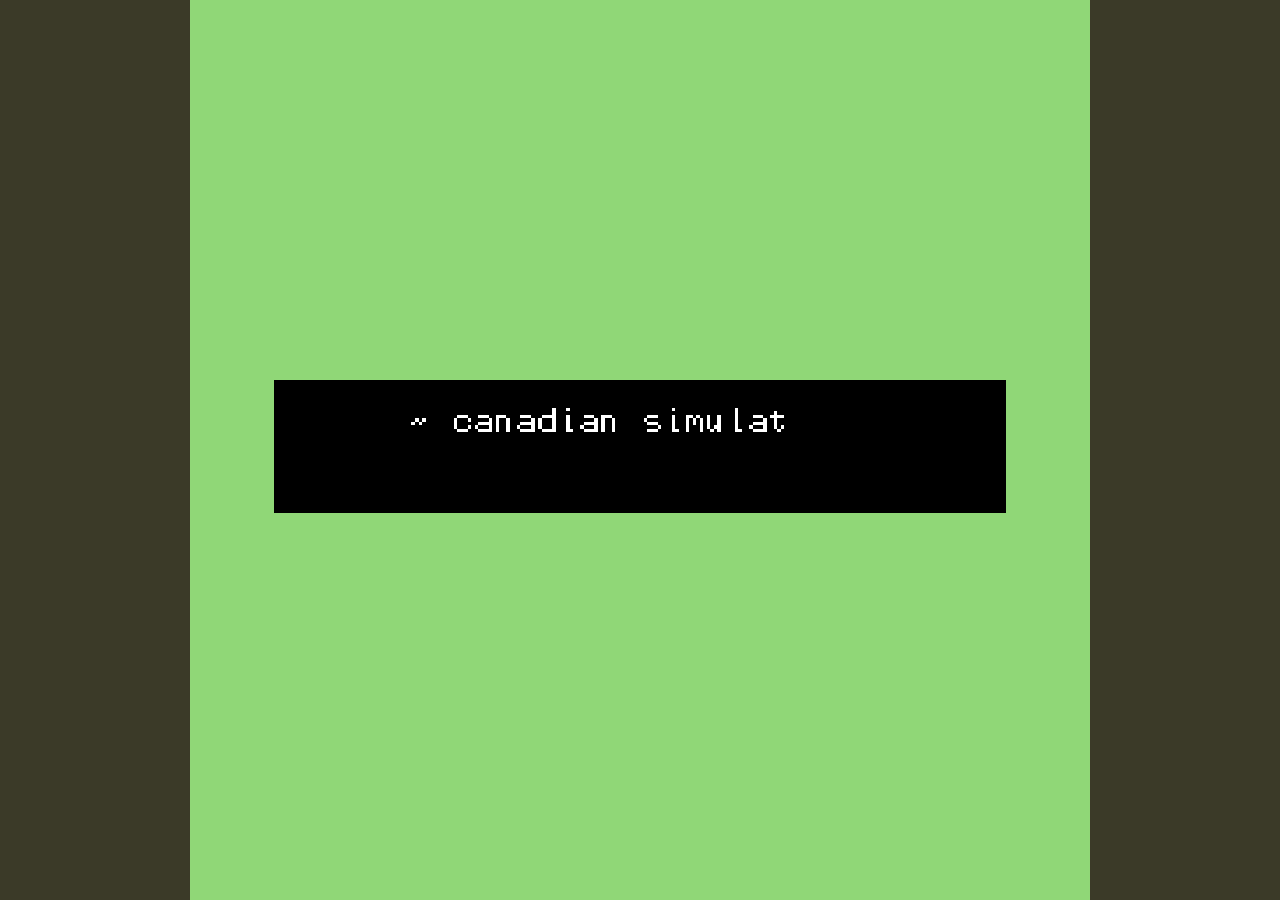
==== commit 3de76c70: "the goose is loose" ====
--- a/games/canadian-simulator/index.html
+++ b/games/canadian-simulator/index.html
@@ -1091,6 +1091,7 @@
 html {
 	margin:0px;
 	padding:0px;
+	image-rendering:pixelated;
 }
 
 body {
